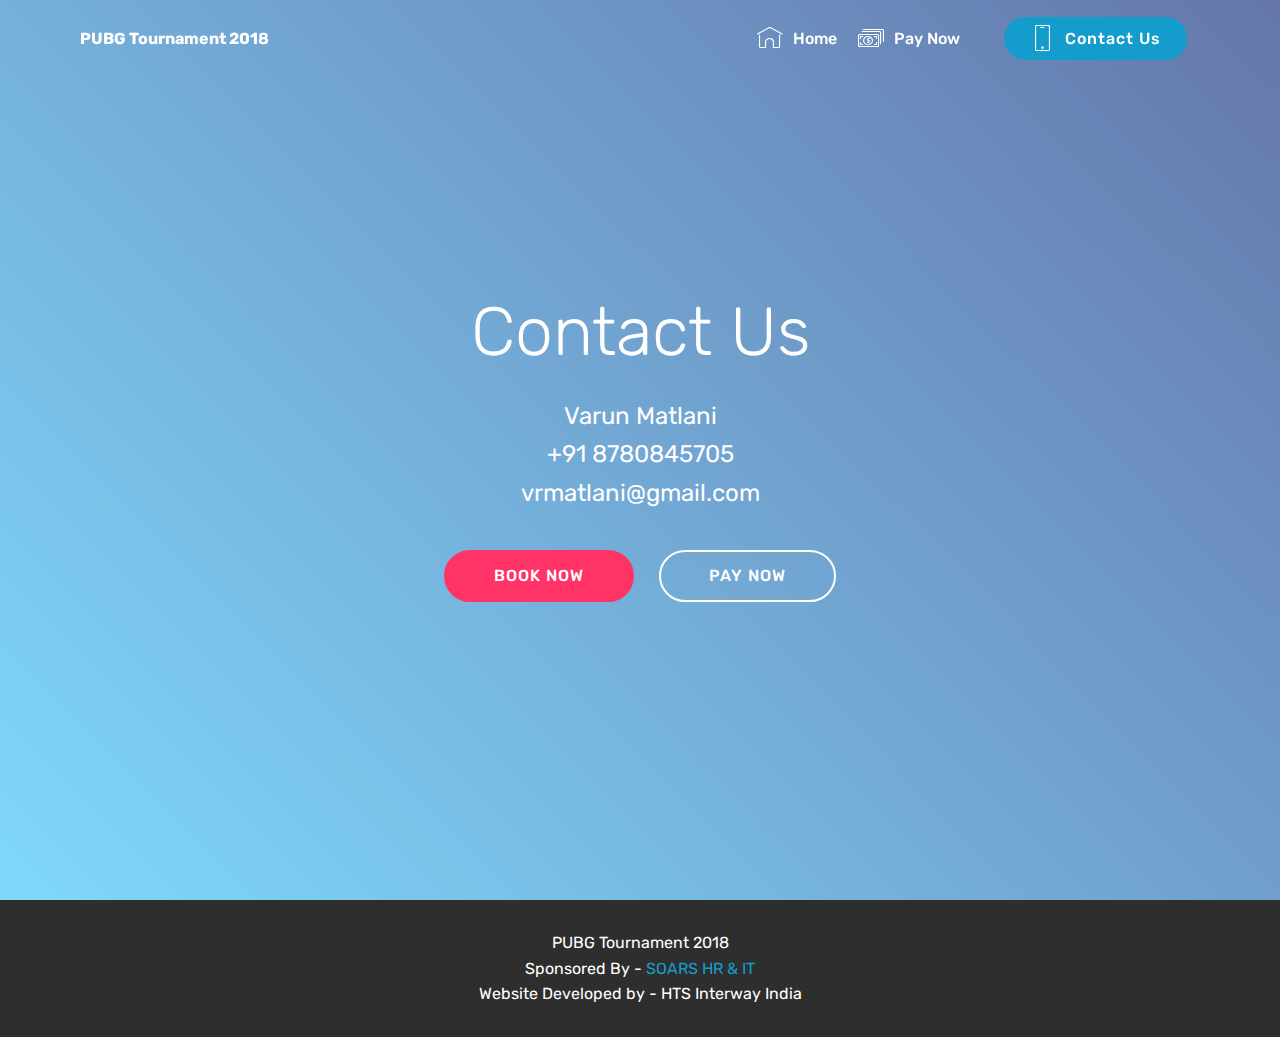
==== page1.html @ ef4dcc4f "create github pages" ====
<!DOCTYPE html>
<html >
<head>
  <!-- Site made with Mobirise Website Builder v4.8.1, https://mobirise.com -->
  <meta charset="UTF-8">
  <meta http-equiv="X-UA-Compatible" content="IE=edge">
  <meta name="generator" content="Mobirise v4.8.1, mobirise.com">
  <meta name="viewport" content="width=device-width, initial-scale=1, minimum-scale=1">
  <link rel="shortcut icon" href="assets/images/logo2.png" type="image/x-icon">
  <meta name="description" content="Website Generator Description">
  <title>Contact Us</title>
  <link rel="stylesheet" href="assets/web/assets/mobirise-icons/mobirise-icons.css">
  <link rel="stylesheet" href="assets/tether/tether.min.css">
  <link rel="stylesheet" href="assets/bootstrap/css/bootstrap.min.css">
  <link rel="stylesheet" href="assets/bootstrap/css/bootstrap-grid.min.css">
  <link rel="stylesheet" href="assets/bootstrap/css/bootstrap-reboot.min.css">
  <link rel="stylesheet" href="assets/dropdown/css/style.css">
  <link rel="stylesheet" href="assets/theme/css/style.css">
  <link rel="stylesheet" href="assets/mobirise/css/mbr-additional.css" type="text/css">
  
  
  
</head>
<body>
  <section class="menu cid-r7AhJce5m5" once="menu" id="menu1-8">

    

    <nav class="navbar navbar-expand beta-menu navbar-dropdown align-items-center navbar-fixed-top navbar-toggleable-sm bg-color transparent">
        <button class="navbar-toggler navbar-toggler-right" type="button" data-toggle="collapse" data-target="#navbarSupportedContent" aria-controls="navbarSupportedContent" aria-expanded="false" aria-label="Toggle navigation">
            <div class="hamburger">
                <span></span>
                <span></span>
                <span></span>
                <span></span>
            </div>
        </button>
        <div class="menu-logo">
            <div class="navbar-brand">
                
                <span class="navbar-caption-wrap"><a class="navbar-caption text-white display-4" href="https://mobirise.com">PUBG Tournament 2018</a></span>
            </div>
        </div>
        <div class="collapse navbar-collapse" id="navbarSupportedContent">
            <ul class="navbar-nav nav-dropdown" data-app-modern-menu="true"><li class="nav-item">
                    <a class="nav-link link text-white display-4" href="index.html">
                        <span class="mbri-home mbr-iconfont mbr-iconfont-btn"></span>Home</a>
                </li><li class="nav-item"><a class="nav-link link text-white display-4" href="https://mobirise.com"><span class="mbri-cash mbr-iconfont mbr-iconfont-btn"></span>
                        Pay Now</a></li>
                <li class="nav-item">
                    <a class="nav-link link text-white display-4" href="https://mobirise.com">
                        </a>
                </li></ul>
            <div class="navbar-buttons mbr-section-btn"><a class="btn btn-sm btn-primary display-4" href="page1.html"><span class="mbri-mobile mbr-iconfont mbr-iconfont-btn"></span>
                    Contact Us</a></div>
        </div>
    </nav>
</section>

<section class="engine"><a href="https://mobiri.se/z">best website templates</a></section><section class="header5 cid-r7Am3Np3HA mbr-fullscreen" id="header5-a">

    

    
    <div class="container">
        <div class="row justify-content-center">
            <div class="mbr-white col-md-10">
                <h1 class="mbr-section-title align-center pb-3 mbr-fonts-style display-1">
                    Contact Us</h1>
                <p class="mbr-text align-center display-5 pb-3 mbr-fonts-style">Varun Matlani<br>+91 8780845705<br>vrmatlani@gmail.com</p>
                <div class="mbr-section-btn align-center"><a class="btn btn-md btn-secondary display-4" href="https://mobirise.com">BOOK NOW</a>
                        <a class="btn btn-md btn-white-outline display-4" href="https://mobirise.com">PAY NOW</a></div>
            </div>
        </div>
    </div>

    
</section>

<section once="" class="cid-r7AkrYeuh4" id="footer6-9">

    

    

    <div class="container">
        <div class="media-container-row align-center mbr-white">
            <div class="col-12">
                <p class="mbr-text mb-0 mbr-fonts-style display-7">PUBG Tournament 2018<br>Sponsored By - <a href="https://www.soars.in/" target="_blank">SOARS HR &amp; IT</a><br>Website Developed by - HTS Interway India</p>
            </div>
        </div>
    </div>
</section>


  <script src="assets/web/assets/jquery/jquery.min.js"></script>
  <script src="assets/popper/popper.min.js"></script>
  <script src="assets/tether/tether.min.js"></script>
  <script src="assets/bootstrap/js/bootstrap.min.js"></script>
  <script src="assets/smoothscroll/smooth-scroll.js"></script>
  <script src="assets/dropdown/js/script.min.js"></script>
  <script src="assets/touchswipe/jquery.touch-swipe.min.js"></script>
  <script src="assets/theme/js/script.js"></script>
  
  
</body>
</html>
---- assets/web/assets/mobirise-icons/mobirise-icons.css ----
@font-face {
  font-family: 'MobiriseIcons';
  src:  url('mobirise-icons.eot?spat4u');
  src:  url('mobirise-icons.eot?spat4u#iefix') format('embedded-opentype'),
    url('mobirise-icons.ttf?spat4u') format('truetype'),
    url('mobirise-icons.woff?spat4u') format('woff'),
    url('mobirise-icons.svg?spat4u#MobiriseIcons') format('svg');
  font-weight: normal;
  font-style: normal;
}

[class^="mbri-"], [class*=" mbri-"] {
  /* use !important to prevent issues with browser extensions that change fonts */
  font-family: MobiriseIcons !important;
  speak: none;
  font-style: normal;
  font-weight: normal;
  font-variant: normal;
  text-transform: none;
  line-height: 1;

  /* Better Font Rendering =========== */
  -webkit-font-smoothing: antialiased;
  -moz-osx-font-smoothing: grayscale;
}

.mbri-add-submenu:before {
  content: "\e900";
}
.mbri-alert:before {
  content: "\e901";
}
.mbri-align-center:before {
  content: "\e902";
}
.mbri-align-justify:before {
  content: "\e903";
}
.mbri-align-left:before {
  content: "\e904";
}
.mbri-align-right:before {
  content: "\e905";
}
.mbri-android:before {
  content: "\e906";
}
.mbri-apple:before {
  content: "\e907";
}
.mbri-arrow-down:before {
  content: "\e908";
}
.mbri-arrow-next:before {
  content: "\e909";
}
.mbri-arrow-prev:before {
  content: "\e90a";
}
.mbri-arrow-up:before {
  content: "\e90b";
}
.mbri-bold:before {
  content: "\e90c";
}
.mbri-bookmark:before {
  content: "\e90d";
}
.mbri-bootstrap:before {
  content: "\e90e";
}
.mbri-briefcase:before {
  content: "\e90f";
}
.mbri-browse:before {
  content: "\e910";
}
.mbri-bulleted-list:before {
  content: "\e911";
}
.mbri-calendar:before {
  content: "\e912";
}
.mbri-camera:before {
  content: "\e913";
}
.mbri-cart-add:before {
  content: "\e914";
}
.mbri-cart-full:before {
  content: "\e915";
}
.mbri-cash:before {
  content: "\e916";
}
.mbri-change-style:before {
  content: "\e917";
}
.mbri-chat:before {
  content: "\e918";
}
.mbri-clock:before {
  content: "\e919";
}
.mbri-close:before {
  content: "\e91a";
}
.mbri-cloud:before {
  content: "\e91b";
}
.mbri-code:before {
  content: "\e91c";
}
.mbri-contact-form:before {
  content: "\e91d";
}
.mbri-credit-card:before {
  content: "\e91e";
}
.mbri-cursor-click:before {
  content: "\e91f";
}
.mbri-cust-feedback:before {
  content: "\e920";
}
.mbri-database:before {
  content: "\e921";
}
.mbri-delivery:before {
  content: "\e922";
}
.mbri-desktop:before {
  content: "\e923";
}
.mbri-devices:before {
  content: "\e924";
}
.mbri-down:before {
  content: "\e925";
}
.mbri-download:before {
  content: "\e989";
}
.mbri-drag-n-drop:before {
  content: "\e927";
}
.mbri-drag-n-drop2:before {
  content: "\e928";
}
.mbri-edit:before {
  content: "\e929";
}
.mbri-edit2:before {
  content: "\e92a";
}
.mbri-error:before {
  content: "\e92b";
}
.mbri-extension:before {
  content: "\e92c";
}
.mbri-features:before {
  content: "\e92d";
}
.mbri-file:before {
  content: "\e92e";
}
.mbri-flag:before {
  content: "\e92f";
}
.mbri-folder:before {
  content: "\e930";
}
.mbri-gift:before {
  content: "\e931";
}
.mbri-github:before {
  content: "\e932";
}
.mbri-globe:before {
  content: "\e933";
}
.mbri-globe-2:before {
  content: "\e934";
}
.mbri-growing-chart:before {
  content: "\e935";
}
.mbri-hearth:before {
  content: "\e936";
}
.mbri-help:before {
  content: "\e937";
}
.mbri-home:before {
  content: "\e938";
}
.mbri-hot-cup:before {
  content: "\e939";
}
.mbri-idea:before {
  content: "\e93a";
}
.mbri-image-gallery:before {
  content: "\e93b";
}
.mbri-image-slider:before {
  content: "\e93c";
}
.mbri-info:before {
  content: "\e93d";
}
.mbri-italic:before {
  content: "\e93e";
}
.mbri-key:before {
  content: "\e93f";
}
.mbri-laptop:before {
  content: "\e940";
}
.mbri-layers:before {
  content: "\e941";
}
.mbri-left-right:before {
  content: "\e942";
}
.mbri-left:before {
  content: "\e943";
}
.mbri-letter:before {
  content: "\e944";
}
.mbri-like:before {
  content: "\e945";
}
.mbri-link:before {
  content: "\e946";
}
.mbri-lock:before {
  content: "\e947";
}
.mbri-login:before {
  content: "\e948";
}
.mbri-logout:before {
  content: "\e949";
}
.mbri-magic-stick:before {
  content: "\e94a";
}
.mbri-map-pin:before {
  content: "\e94b";
}
.mbri-menu:before {
  content: "\e94c";
}
.mbri-mobile:before {
  content: "\e94d";
}
.mbri-mobile2:before {
  content: "\e94e";
}
.mbri-mobirise:before {
  content: "\e94f";
}
.mbri-more-horizontal:before {
  content: "\e950";
}
.mbri-more-vertical:before {
  content: "\e951";
}
.mbri-music:before {
  content: "\e952";
}
.mbri-new-file:before {
  content: "\e953";
}
.mbri-numbered-list:before {
  content: "\e954";
}
.mbri-opened-folder:before {
  content: "\e955";
}
.mbri-pages:before {
  content: "\e956";
}
.mbri-paper-plane:before {
  content: "\e957";
}
.mbri-paperclip:before {
  content: "\e958";
}
.mbri-photo:before {
  content: "\e959";
}
.mbri-photos:before {
  content: "\e95a";
}
.mbri-pin:before {
  content: "\e95b";
}
.mbri-play:before {
  content: "\e95c";
}
.mbri-plus:before {
  content: "\e95d";
}
.mbri-preview:before {
  content: "\e95e";
}
.mbri-print:before {
  content: "\e95f";
}
.mbri-protect:before {
  content: "\e960";
}
.mbri-question:before {
  content: "\e961";
}
.mbri-quote-left:before {
  content: "\e962";
}
.mbri-quote-right:before {
  content: "\e963";
}
.mbri-refresh:before {
  content: "\e964";
}
.mbri-responsive:before {
  content: "\e965";
}
.mbri-right:before {
  content: "\e966";
}
.mbri-rocket:before {
  content: "\e967";
}
.mbri-sad-face:before {
  content: "\e968";
}
.mbri-sale:before {
  content: "\e969";
}
.mbri-save:before {
  content: "\e96a";
}
.mbri-search:before {
  content: "\e96b";
}
.mbri-setting:before {
  content: "\e96c";
}
.mbri-setting2:before {
  content: "\e96d";
}
.mbri-setting3:before {
  content: "\e96e";
}
.mbri-share:before {
  content: "\e96f";
}
.mbri-shopping-bag:before {
  content: "\e970";
}
.mbri-shopping-basket:before {
  content: "\e971";
}
.mbri-shopping-cart:before {
  content: "\e972";
}
.mbri-sites:before {
  content: "\e973";
}
.mbri-smile-face:before {
  content: "\e974";
}
.mbri-speed:before {
  content: "\e975";
}
.mbri-star:before {
  content: "\e976";
}
.mbri-success:before {
  content: "\e977";
}
.mbri-sun:before {
  content: "\e978";
}
.mbri-sun2:before {
  content: "\e979";
}
.mbri-tablet:before {
  content: "\e97a";
}
.mbri-tablet-vertical:before {
  content: "\e97b";
}
.mbri-target:before {
  content: "\e97c";
}
.mbri-timer:before {
  content: "\e97d";
}
.mbri-to-ftp:before {
  content: "\e97e";
}
.mbri-to-local-drive:before {
  content: "\e97f";
}
.mbri-touch-swipe:before {
  content: "\e980";
}
.mbri-touch:before {
  content: "\e981";
}
.mbri-trash:before {
  content: "\e982";
}
.mbri-underline:before {
  content: "\e983";
}
.mbri-unlink:before {
  content: "\e984";
}
.mbri-unlock:before {
  content: "\e985";
}
.mbri-up-down:before {
  content: "\e986";
}
.mbri-up:before {
  content: "\e987";
}
.mbri-update:before {
  content: "\e988";
}
.mbri-upload:before {
 content: "\e926"; 
}
.mbri-user:before {
  content: "\e98a";
}
.mbri-user2:before {
  content: "\e98b";
}
.mbri-users:before {
  content: "\e98c";
}
.mbri-video:before {
  content: "\e98d";
}
.mbri-video-play:before {
  content: "\e98e";
}
.mbri-watch:before {
  content: "\e98f";
}
.mbri-website-theme:before {
  content: "\e990";
}
.mbri-wifi:before {
  content: "\e991";
}
.mbri-windows:before {
  content: "\e992";
}
.mbri-zoom-out:before {
  content: "\e993";
}
.mbri-redo:before {
  content: "\e994";
}
.mbri-undo:before {
  content: "\e995";
}
---- assets/dropdown/css/style.css ----
.navbar-dropdown {
  left: 0;
  padding: 0;
  position: absolute;
  right: 0;
  top: 0;
  transition: all 0.45s ease;
  z-index: 1030;
  background: #282828; }
  .navbar-dropdown .navbar-logo {
    margin-right: 0.8rem;
    transition: margin 0.3s ease-in-out;
    vertical-align: middle; }
    .navbar-dropdown .navbar-logo img {
      height: 3.125rem;
      transition: all 0.3s ease-in-out; }
    .navbar-dropdown .navbar-logo.mbr-iconfont {
      font-size: 3.125rem;
      line-height: 3.125rem; }
  .navbar-dropdown .navbar-caption {
    font-weight: 700;
    white-space: normal;
    vertical-align: -4px;
    line-height: 3.125rem !important; }
    .navbar-dropdown .navbar-caption, .navbar-dropdown .navbar-caption:hover {
      color: inherit;
      text-decoration: none; }
  .navbar-dropdown .mbr-iconfont + .navbar-caption {
    vertical-align: -1px; }
  .navbar-dropdown.navbar-fixed-top {
    position: fixed; }
  .navbar-dropdown .navbar-brand span {
    vertical-align: -4px; }
  .navbar-dropdown.bg-color.transparent {
    background: none; }
  .navbar-dropdown.navbar-short .navbar-brand {
    padding: 0.625rem 0; }
    .navbar-dropdown.navbar-short .navbar-brand span {
      vertical-align: -1px; }
  .navbar-dropdown.navbar-short .navbar-caption {
    line-height: 2.375rem !important;
    vertical-align: -2px; }
  .navbar-dropdown.navbar-short .navbar-logo {
    margin-right: 0.5rem; }
    .navbar-dropdown.navbar-short .navbar-logo img {
      height: 2.375rem; }
    .navbar-dropdown.navbar-short .navbar-logo.mbr-iconfont {
      font-size: 2.375rem;
      line-height: 2.375rem; }
  .navbar-dropdown.navbar-short .mbr-table-cell {
    height: 3.625rem; }
  .navbar-dropdown .navbar-close {
    left: 0.6875rem;
    position: fixed;
    top: 0.75rem;
    z-index: 1000; }
  .navbar-dropdown .hamburger-icon {
    content: "";
    display: inline-block;
    vertical-align: middle;
    width: 16px;
    -webkit-box-shadow: 0 -6px 0 1px #282828,0 0 0 1px #282828,0 6px 0 1px #282828;
    -moz-box-shadow: 0 -6px 0 1px #282828,0 0 0 1px #282828,0 6px 0 1px #282828;
    box-shadow: 0 -6px 0 1px #282828,0 0 0 1px #282828,0 6px 0 1px #282828; }

.dropdown-menu .dropdown-toggle[data-toggle="dropdown-submenu"]::after {
  border-bottom: 0.35em solid transparent;
  border-left: 0.35em solid;
  border-right: 0;
  border-top: 0.35em solid transparent;
  margin-left: 0.3rem; }

.dropdown-menu .dropdown-item:focus {
  outline: 0; }

.nav-dropdown {
  font-size: 0.75rem;
  font-weight: 500;
  height: auto !important; }
  .nav-dropdown .nav-btn {
    padding-left: 1rem; }
  .nav-dropdown .link {
    margin: .667em 1.667em;
    font-weight: 500;
    padding: 0;
    transition: color .2s ease-in-out; }
    .nav-dropdown .link.dropdown-toggle {
      margin-right: 2.583em; }
      .nav-dropdown .link.dropdown-toggle::after {
        margin-left: .25rem;
        border-top: 0.35em solid;
        border-right: 0.35em solid transparent;
        border-left: 0.35em solid transparent;
        border-bottom: 0; }
      .nav-dropdown .link.dropdown-toggle[aria-expanded="true"] {
        margin: 0;
        padding: 0.667em 3.263em  0.667em 1.667em; }
  .nav-dropdown .link::after,
  .nav-dropdown .dropdown-item::after {
    color: inherit; }
  .nav-dropdown .btn {
    font-size: 0.75rem;
    font-weight: 700;
    letter-spacing: 0;
    margin-bottom: 0;
    padding-left: 1.25rem;
    padding-right: 1.25rem; }
  .nav-dropdown .dropdown-menu {
    border-radius: 0;
    border: 0;
    left: 0;
    margin: 0;
    padding-bottom: 1.25rem;
    padding-top: 1.25rem;
    position: relative; }
  .nav-dropdown .dropdown-submenu {
    margin-left: 0.125rem;
    top: 0; }
  .nav-dropdown .dropdown-item {
    font-weight: 500;
    line-height: 2;
    padding: 0.3846em 4.615em 0.3846em 1.5385em;
    position: relative;
    transition: color .2s ease-in-out, background-color .2s ease-in-out; }
    .nav-dropdown .dropdown-item::after {
      margin-top: -0.3077em;
      position: absolute;
      right: 1.1538em;
      top: 50%; }
    .nav-dropdown .dropdown-item:focus, .nav-dropdown .dropdown-item:hover {
      background: none; }

@media (max-width: 767px) {
  .nav-dropdown.navbar-toggleable-sm {
    bottom: 0;
    display: none;
    left: 0;
    overflow-x: hidden;
    position: fixed;
    top: 0;
    transform: translateX(-100%);
    -ms-transform: translateX(-100%);
    -webkit-transform: translateX(-100%);
    width: 18.75rem;
    z-index: 999; } }
.nav-dropdown.navbar-toggleable-xl {
  bottom: 0;
  display: none;
  left: 0;
  overflow-x: hidden;
  position: fixed;
  top: 0;
  transform: translateX(-100%);
  -ms-transform: translateX(-100%);
  -webkit-transform: translateX(-100%);
  width: 18.75rem;
  z-index: 999; }

.nav-dropdown-sm {
  display: block !important;
  overflow-x: hidden;
  overflow: auto;
  padding-top: 3.875rem; }
  .nav-dropdown-sm::after {
    content: "";
    display: block;
    height: 3rem;
    width: 100%; }
  .nav-dropdown-sm.collapse.in ~ .navbar-close {
    display: block !important; }
  .nav-dropdown-sm.collapsing, .nav-dropdown-sm.collapse.in {
    transform: translateX(0);
    -ms-transform: translateX(0);
    -webkit-transform: translateX(0);
    transition: all 0.25s ease-out;
    -webkit-transition: all 0.25s ease-out;
    background: #282828; }
  .nav-dropdown-sm.collapsing[aria-expanded="false"] {
    transform: translateX(-100%);
    -ms-transform: translateX(-100%);
    -webkit-transform: translateX(-100%); }
  .nav-dropdown-sm .nav-item {
    display: block;
    margin-left: 0 !important;
    padding-left: 0; }
  .nav-dropdown-sm .link,
  .nav-dropdown-sm .dropdown-item {
    border-top: 1px dotted rgba(255, 255, 255, 0.1);
    font-size: 0.8125rem;
    line-height: 1.6;
    margin: 0 !important;
    padding: 0.875rem 2.4rem 0.875rem 1.5625rem !important;
    position: relative;
    white-space: normal; }
    .nav-dropdown-sm .link:focus, .nav-dropdown-sm .link:hover,
    .nav-dropdown-sm .dropdown-item:focus,
    .nav-dropdown-sm .dropdown-item:hover {
      background: rgba(0, 0, 0, 0.2) !important;
      color: #c0a375; }
  .nav-dropdown-sm .nav-btn {
    position: relative;
    padding: 1.5625rem 1.5625rem 0 1.5625rem; }
    .nav-dropdown-sm .nav-btn::before {
      border-top: 1px dotted rgba(255, 255, 255, 0.1);
      content: "";
      left: 0;
      position: absolute;
      top: 0;
      width: 100%; }
    .nav-dropdown-sm .nav-btn + .nav-btn {
      padding-top: 0.625rem; }
      .nav-dropdown-sm .nav-btn + .nav-btn::before {
        display: none; }
  .nav-dropdown-sm .btn {
    padding: 0.625rem 0; }
  .nav-dropdown-sm .dropdown-toggle[data-toggle="dropdown-submenu"]::after {
    margin-left: .25rem;
    border-top: 0.35em solid;
    border-right: 0.35em solid transparent;
    border-left: 0.35em solid transparent;
    border-bottom: 0; }
  .nav-dropdown-sm .dropdown-toggle[data-toggle="dropdown-submenu"][aria-expanded="true"]::after {
    border-top: 0;
    border-right: 0.35em solid transparent;
    border-left: 0.35em solid transparent;
    border-bottom: 0.35em solid; }
  .nav-dropdown-sm .dropdown-menu {
    margin: 0;
    padding: 0;
    position: relative;
    top: 0;
    left: 0;
    width: 100%;
    border: 0;
    float: none;
    border-radius: 0;
    background: none; }
  .nav-dropdown-sm .dropdown-submenu {
    left: 100%;
    margin-left: 0.125rem;
    margin-top: -1.25rem;
    top: 0; }

.navbar-toggleable-sm .nav-dropdown .dropdown-menu {
  position: absolute; }

.navbar-toggleable-sm .nav-dropdown .dropdown-submenu {
  left: 100%;
  margin-left: 0.125rem;
  margin-top: -1.25rem;
  top: 0; }

.navbar-toggleable-sm.opened .nav-dropdown .dropdown-menu {
  position: relative; }

.navbar-toggleable-sm.opened .nav-dropdown .dropdown-submenu {
  left: 0;
  margin-left: 00rem;
  margin-top: 0rem;
  top: 0; }

.is-builder .nav-dropdown.collapsing {
  transition: none !important; }

/*# sourceMappingURL=style.css.map */
---- assets/theme/css/style.css ----
/*!
 * Mobirise v4 theme (https://mobirise.com/)
 * Copyright 2017 Mobirise
 */
section {
  background-color: #eeeeee; }

section,
.container,
.container-fluid {
  position: relative;
  word-wrap: break-word; }

a.mbr-iconfont:hover {
  text-decoration: none; }

.article .lead p, .article .lead ul, .article .lead ol, .article .lead pre, .article .lead blockquote {
  margin-bottom: 0; }

a {
  font-style: normal;
  font-weight: 400;
  cursor: pointer; }
  a, a:hover {
    text-decoration: none; }

figure {
  margin-bottom: 0; }

body {
  color: #232323; }

h1, h2, h3, h4, h5, h6,
.h1, .h2, .h3, .h4, .h5, .h6,
.display-1, .display-2, .display-3, .display-4 {
  line-height: 1;
  word-break: break-word;
  word-wrap: break-word; }

b, strong {
  font-weight: bold; }

blockquote {
  padding: 10px 0 10px 20px;
  position: relative;
  border-left: 2px solid;
  border-color: #ff3366; }

input:-webkit-autofill, input:-webkit-autofill:hover, input:-webkit-autofill:focus, input:-webkit-autofill:active {
  transition-delay: 9999s;
  transition-property: background-color, color; }

textarea[type="hidden"] {
  display: none; }

body {
  position: relative; }

section {
  background-position: 50% 50%;
  background-repeat: no-repeat;
  background-size: cover; }
  section .mbr-background-video,
  section .mbr-background-video-preview {
    position: absolute;
    bottom: 0;
    left: 0;
    right: 0;
    top: 0; }

.hidden {
  visibility: hidden; }

.mbr-z-index20 {
  z-index: 20; }

/*! Base colors */
.mbr-white {
  color: #ffffff; }

.mbr-black {
  color: #000000; }

.mbr-bg-white {
  background-color: #ffffff; }

.mbr-bg-black {
  background-color: #000000; }

/*! Text-aligns */
.align-left {
  text-align: left; }

.align-center {
  text-align: center; }

.align-right {
  text-align: right; }

@media (max-width: 767px) {
  .align-left, .align-center, .align-right, .mbr-section-btn, .mbr-section-title {
    text-align: center; } }
/*! Font-weight  */
.mbr-light {
  font-weight: 300; }

.mbr-regular {
  font-weight: 400; }

.mbr-semibold {
  font-weight: 500; }

.mbr-bold {
  font-weight: 700; }

/*! Media  */
.media-size-item {
  -webkit-flex: 1 1 auto;
  -moz-flex: 1 1 auto;
  -ms-flex: 1 1 auto;
  -o-flex: 1 1 auto;
  flex: 1 1 auto; }

.media-content {
  -webkit-flex-basis: 100%;
  flex-basis: 100%; }

.media-container-row {
  display: -ms-flexbox;
  display: -webkit-flex;
  display: flex;
  -webkit-flex-direction: row;
  -ms-flex-direction: row;
  flex-direction: row;
  -webkit-flex-wrap: wrap;
  -ms-flex-wrap: wrap;
  flex-wrap: wrap;
  -webkit-justify-content: center;
  -ms-flex-pack: center;
  justify-content: center;
  -webkit-align-content: center;
  -ms-flex-line-pack: center;
  align-content: center;
  -webkit-align-items: start;
  -ms-flex-align: start;
  align-items: start; }
  .media-container-row .media-size-item {
    width: 400px; }

.media-container-column {
  display: -ms-flexbox;
  display: -webkit-flex;
  display: flex;
  -webkit-flex-direction: column;
  -ms-flex-direction: column;
  flex-direction: column;
  -webkit-flex-wrap: wrap;
  -ms-flex-wrap: wrap;
  flex-wrap: wrap;
  -webkit-justify-content: center;
  -ms-flex-pack: center;
  justify-content: center;
  -webkit-align-content: center;
  -ms-flex-line-pack: center;
  align-content: center;
  -webkit-align-items: stretch;
  -ms-flex-align: stretch;
  align-items: stretch; }
  .media-container-column > * {
    width: 100%; }

@media (min-width: 992px) {
  .media-container-row {
    -webkit-flex-wrap: nowrap;
    -ms-flex-wrap: nowrap;
    flex-wrap: nowrap; } }
figure {
  overflow: hidden; }

figure[mbr-media-size] {
  transition: width 0.1s; }

.mbr-figure img, .mbr-figure iframe {
  display: block;
  width: 100%; }

.card {
  background-color: transparent;
  border: none; }

.card-img {
  text-align: center;
  flex-shrink: 0; }

.media {
  max-width: 100%;
  margin: 0 auto; }

.mbr-figure {
  -ms-flex-item-align: center;
  -ms-grid-row-align: center;
  -webkit-align-self: center;
  align-self: center; }

.media-container > div {
  max-width: 100%; }

.mbr-figure img, .card-img img {
  width: 100%; }

@media (max-width: 991px) {
  .media-size-item {
    width: auto !important; }

  .media {
    width: auto; }

  .mbr-figure {
    width: 100% !important; } }
/*! Buttons */
.mbr-section-btn {
  margin-left: -.25rem;
  margin-right: -.25rem;
  font-size: 0; }

nav .mbr-section-btn {
  margin-left: 0rem;
  margin-right: 0rem; }

/*! Btn icon margin */
.btn .mbr-iconfont, .btn.btn-sm .mbr-iconfont {
  cursor: pointer;
  margin-right: 0.5rem; }

.btn.btn-md .mbr-iconfont, .btn.btn-md .mbr-iconfont {
  margin-right: 0.8rem; }

.mbr-regular {
  font-weight: 400; }

.mbr-semibold {
  font-weight: 500; }

.mbr-bold {
  font-weight: 700; }

[type="submit"] {
  -webkit-appearance: none; }

/*! Full-screen */
.mbr-fullscreen .mbr-overlay {
  min-height: 100vh; }

.mbr-fullscreen {
  display: flex;
  display: -webkit-flex;
  display: -moz-flex;
  display: -ms-flex;
  display: -o-flex;
  align-items: center;
  -webkit-align-items: center;
  min-height: 100vh;
  padding-top: 3rem;
  padding-bottom: 3rem; }

/*! Map */
.map {
  height: 25rem;
  position: relative; }
  .map iframe {
    width: 100%;
    height: 100%; }

/* Form */
.form-asterisk {
  font-family: initial;
  position: absolute;
  top: -2px;
  font-weight: normal; }

/*! Scroll to top arrow */
.mbr-arrow-up {
  bottom: 25px;
  right: 90px;
  position: fixed;
  text-align: right;
  z-index: 5000;
  color: #ffffff;
  font-size: 32px;
  transform: rotate(180deg);
  -webkit-transform: rotate(180deg); }

.mbr-arrow-up a {
  background: rgba(0, 0, 0, 0.2);
  border-radius: 3px;
  color: #fff;
  display: inline-block;
  height: 60px;
  width: 60px;
  outline-style: none !important;
  position: relative;
  text-decoration: none;
  transition: all .3s ease-in-out;
  cursor: pointer;
  text-align: center; }
  .mbr-arrow-up a:hover {
    background-color: rgba(0, 0, 0, 0.4); }
  .mbr-arrow-up a i {
    line-height: 60px; }

.mbr-arrow-up-icon {
  display: block;
  color: #fff; }

.mbr-arrow-up-icon::before {
  content: "\203a";
  display: inline-block;
  font-family: serif;
  font-size: 32px;
  line-height: 1;
  font-style: normal;
  position: relative;
  top: 6px;
  left: -4px;
  -webkit-transform: rotate(-90deg);
  transform: rotate(-90deg); }

/*! Arrow Down */
.mbr-arrow {
  position: absolute;
  bottom: 45px;
  left: 50%;
  width: 60px;
  height: 60px;
  cursor: pointer;
  background-color: rgba(80, 80, 80, 0.5);
  border-radius: 50%;
  -webkit-transform: translateX(-50%);
  transform: translateX(-50%); }
  .mbr-arrow > a {
    display: inline-block;
    text-decoration: none;
    outline-style: none;
    -webkit-animation: arrowdown 1.7s ease-in-out infinite;
    animation: arrowdown 1.7s ease-in-out infinite; }
    .mbr-arrow > a > i {
      position: absolute;
      top: -2px;
      left: 15px;
      font-size: 2rem; }

@keyframes arrowdown {
  0% {
    transform: translateY(0px);
    -webkit-transform: translateY(0px); }
  50% {
    transform: translateY(-5px);
    -webkit-transform: translateY(-5px); }
  100% {
    transform: translateY(0px);
    -webkit-transform: translateY(0px); } }
@-webkit-keyframes arrowdown {
  0% {
    transform: translateY(0px);
    -webkit-transform: translateY(0px); }
  50% {
    transform: translateY(-5px);
    -webkit-transform: translateY(-5px); }
  100% {
    transform: translateY(0px);
    -webkit-transform: translateY(0px); } }
@media (max-width: 500px) {
  .mbr-arrow-up {
    left: 50%;
    right: auto;
    transform: translateX(-50%) rotate(180deg);
    -webkit-transform: translateX(-50%) rotate(180deg); } }
/*Gradients animation*/
@keyframes gradient-animation {
  from {
    background-position: 0% 100%;
    animation-timing-function: ease-in-out; }
  to {
    background-position: 100% 0%;
    animation-timing-function: ease-in-out; } }
@-webkit-keyframes gradient-animation {
  from {
    background-position: 0% 100%;
    animation-timing-function: ease-in-out; }
  to {
    background-position: 100% 0%;
    animation-timing-function: ease-in-out; } }
.bg-gradient {
  background-size: 200% 200%;
  animation: gradient-animation 5s infinite alternate;
  -webkit-animation: gradient-animation 5s infinite alternate; }

.menu .navbar-brand {
  display: -webkit-flex; }
  .menu .navbar-brand span {
    display: flex;
    display: -webkit-flex; }
  .menu .navbar-brand .navbar-caption-wrap {
    display: -webkit-flex; }
  .menu .navbar-brand .navbar-logo img {
    display: -webkit-flex; }
@media (min-width: 768px) and (max-width: 991px) {
  .menu .navbar-toggleable-sm .navbar-nav {
    display: -webkit-box;
    display: -webkit-flex;
    display: -ms-flexbox; } }
@media (min-width: 992px) {
  .menu .navbar-nav.nav-dropdown {
    display: -webkit-flex; }
  .menu .navbar-toggleable-sm .navbar-collapse {
    display: -webkit-flex !important; } }

/*# sourceMappingURL=style.css.map */
.engine {
	position: absolute;
	text-indent: -2400px;
	text-align: center;
	padding: 0;
	top: 0;
	left: -2400px;
}
---- assets/mobirise/css/mbr-additional.css ----
@import url(https://fonts.googleapis.com/css?family=Rubik:300,300i,400,400i,500,500i,700,700i,900,900i);





body {
  font-style: normal;
  line-height: 1.5;
}
.mbr-section-title {
  font-style: normal;
  line-height: 1.2;
}
.mbr-section-subtitle {
  line-height: 1.3;
}
.mbr-text {
  font-style: normal;
  line-height: 1.6;
}
.display-1 {
  font-family: 'Rubik', sans-serif;
  font-size: 4.25rem;
}
.display-1 > .mbr-iconfont {
  font-size: 6.8rem;
}
.display-2 {
  font-family: 'Rubik', sans-serif;
  font-size: 3rem;
}
.display-2 > .mbr-iconfont {
  font-size: 4.8rem;
}
.display-4 {
  font-family: 'Rubik', sans-serif;
  font-size: 1rem;
}
.display-4 > .mbr-iconfont {
  font-size: 1.6rem;
}
.display-5 {
  font-family: 'Rubik', sans-serif;
  font-size: 1.5rem;
}
.display-5 > .mbr-iconfont {
  font-size: 2.4rem;
}
.display-7 {
  font-family: 'Rubik', sans-serif;
  font-size: 1rem;
}
.display-7 > .mbr-iconfont {
  font-size: 1.6rem;
}
/* ---- Fluid typography for mobile devices ---- */
/* 1.4 - font scale ratio ( bootstrap == 1.42857 ) */
/* 100vw - current viewport width */
/* (48 - 20)  48 == 48rem == 768px, 20 == 20rem == 320px(minimal supported viewport) */
/* 0.65 - min scale variable, may vary */
@media (max-width: 768px) {
  .display-1 {
    font-size: 3.4rem;
    font-size: calc( 2.1374999999999997rem + (4.25 - 2.1374999999999997) * ((100vw - 20rem) / (48 - 20)));
    line-height: calc( 1.4 * (2.1374999999999997rem + (4.25 - 2.1374999999999997) * ((100vw - 20rem) / (48 - 20))));
  }
  .display-2 {
    font-size: 2.4rem;
    font-size: calc( 1.7rem + (3 - 1.7) * ((100vw - 20rem) / (48 - 20)));
    line-height: calc( 1.4 * (1.7rem + (3 - 1.7) * ((100vw - 20rem) / (48 - 20))));
  }
  .display-4 {
    font-size: 0.8rem;
    font-size: calc( 1rem + (1 - 1) * ((100vw - 20rem) / (48 - 20)));
    line-height: calc( 1.4 * (1rem + (1 - 1) * ((100vw - 20rem) / (48 - 20))));
  }
  .display-5 {
    font-size: 1.2rem;
    font-size: calc( 1.175rem + (1.5 - 1.175) * ((100vw - 20rem) / (48 - 20)));
    line-height: calc( 1.4 * (1.175rem + (1.5 - 1.175) * ((100vw - 20rem) / (48 - 20))));
  }
}
/* Buttons */
.btn {
  font-weight: 500;
  border-width: 2px;
  font-style: normal;
  letter-spacing: 1px;
  margin: .4rem .8rem;
  white-space: normal;
  -webkit-transition: all 0.3s ease-in-out;
  -moz-transition: all 0.3s ease-in-out;
  transition: all 0.3s ease-in-out;
  padding: 1rem 3rem;
  border-radius: 3px;
  display: inline-flex;
  align-items: center;
  justify-content: center;
  word-break: break-word;
}
.btn-sm {
  font-weight: 500;
  letter-spacing: 1px;
  -webkit-transition: all 0.3s ease-in-out;
  -moz-transition: all 0.3s ease-in-out;
  transition: all 0.3s ease-in-out;
  padding: 0.6rem 1.5rem;
  border-radius: 3px;
}
.btn-md {
  font-weight: 500;
  letter-spacing: 1px;
  margin: .4rem .8rem !important;
  -webkit-transition: all 0.3s ease-in-out;
  -moz-transition: all 0.3s ease-in-out;
  transition: all 0.3s ease-in-out;
  padding: 1rem 3rem;
  border-radius: 3px;
}
.btn-lg {
  font-weight: 500;
  letter-spacing: 1px;
  margin: .4rem .8rem !important;
  -webkit-transition: all 0.3s ease-in-out;
  -moz-transition: all 0.3s ease-in-out;
  transition: all 0.3s ease-in-out;
  padding: 1.2rem 3.2rem;
  border-radius: 3px;
}
.bg-primary {
  background-color: #149dcc !important;
}
.bg-success {
  background-color: #f7ed4a !important;
}
.bg-info {
  background-color: #82786e !important;
}
.bg-warning {
  background-color: #879a9f !important;
}
.bg-danger {
  background-color: #b1a374 !important;
}
.btn-primary,
.btn-primary:active {
  background-color: #149dcc !important;
  border-color: #149dcc !important;
  color: #ffffff !important;
}
.btn-primary:hover,
.btn-primary:focus,
.btn-primary.focus,
.btn-primary.active {
  color: #ffffff !important;
  background-color: #0d6786 !important;
  border-color: #0d6786 !important;
}
.btn-primary.disabled,
.btn-primary:disabled {
  color: #ffffff !important;
  background-color: #0d6786 !important;
  border-color: #0d6786 !important;
}
.btn-secondary,
.btn-secondary:active {
  background-color: #ff3366 !important;
  border-color: #ff3366 !important;
  color: #ffffff !important;
}
.btn-secondary:hover,
.btn-secondary:focus,
.btn-secondary.focus,
.btn-secondary.active {
  color: #ffffff !important;
  background-color: #e50039 !important;
  border-color: #e50039 !important;
}
.btn-secondary.disabled,
.btn-secondary:disabled {
  color: #ffffff !important;
  background-color: #e50039 !important;
  border-color: #e50039 !important;
}
.btn-info,
.btn-info:active {
  background-color: #82786e !important;
  border-color: #82786e !important;
  color: #ffffff !important;
}
.btn-info:hover,
.btn-info:focus,
.btn-info.focus,
.btn-info.active {
  color: #ffffff !important;
  background-color: #59524b !important;
  border-color: #59524b !important;
}
.btn-info.disabled,
.btn-info:disabled {
  color: #ffffff !important;
  background-color: #59524b !important;
  border-color: #59524b !important;
}
.btn-success,
.btn-success:active {
  background-color: #f7ed4a !important;
  border-color: #f7ed4a !important;
  color: #3f3c03 !important;
}
.btn-success:hover,
.btn-success:focus,
.btn-success.focus,
.btn-success.active {
  color: #3f3c03 !important;
  background-color: #eadd0a !important;
  border-color: #eadd0a !important;
}
.btn-success.disabled,
.btn-success:disabled {
  color: #3f3c03 !important;
  background-color: #eadd0a !important;
  border-color: #eadd0a !important;
}
.btn-warning,
.btn-warning:active {
  background-color: #879a9f !important;
  border-color: #879a9f !important;
  color: #ffffff !important;
}
.btn-warning:hover,
.btn-warning:focus,
.btn-warning.focus,
.btn-warning.active {
  color: #ffffff !important;
  background-color: #617479 !important;
  border-color: #617479 !important;
}
.btn-warning.disabled,
.btn-warning:disabled {
  color: #ffffff !important;
  background-color: #617479 !important;
  border-color: #617479 !important;
}
.btn-danger,
.btn-danger:active {
  background-color: #b1a374 !important;
  border-color: #b1a374 !important;
  color: #ffffff !important;
}
.btn-danger:hover,
.btn-danger:focus,
.btn-danger.focus,
.btn-danger.active {
  color: #ffffff !important;
  background-color: #8b7d4e !important;
  border-color: #8b7d4e !important;
}
.btn-danger.disabled,
.btn-danger:disabled {
  color: #ffffff !important;
  background-color: #8b7d4e !important;
  border-color: #8b7d4e !important;
}
.btn-white {
  color: #333333 !important;
}
.btn-white,
.btn-white:active {
  background-color: #ffffff !important;
  border-color: #ffffff !important;
  color: #808080 !important;
}
.btn-white:hover,
.btn-white:focus,
.btn-white.focus,
.btn-white.active {
  color: #808080 !important;
  background-color: #d9d9d9 !important;
  border-color: #d9d9d9 !important;
}
.btn-white.disabled,
.btn-white:disabled {
  color: #808080 !important;
  background-color: #d9d9d9 !important;
  border-color: #d9d9d9 !important;
}
.btn-black,
.btn-black:active {
  background-color: #333333 !important;
  border-color: #333333 !important;
  color: #ffffff !important;
}
.btn-black:hover,
.btn-black:focus,
.btn-black.focus,
.btn-black.active {
  color: #ffffff !important;
  background-color: #0d0d0d !important;
  border-color: #0d0d0d !important;
}
.btn-black.disabled,
.btn-black:disabled {
  color: #ffffff !important;
  background-color: #0d0d0d !important;
  border-color: #0d0d0d !important;
}
.btn-primary-outline,
.btn-primary-outline:active {
  background: none;
  border-color: #0b566f;
  color: #0b566f;
}
.btn-primary-outline:hover,
.btn-primary-outline:focus,
.btn-primary-outline.focus,
.btn-primary-outline.active {
  color: #ffffff;
  background-color: #149dcc;
  border-color: #149dcc;
}
.btn-primary-outline.disabled,
.btn-primary-outline:disabled {
  color: #ffffff !important;
  background-color: #149dcc !important;
  border-color: #149dcc !important;
}
.btn-secondary-outline,
.btn-secondary-outline:active {
  background: none;
  border-color: #cc0033;
  color: #cc0033;
}
.btn-secondary-outline:hover,
.btn-secondary-outline:focus,
.btn-secondary-outline.focus,
.btn-secondary-outline.active {
  color: #ffffff;
  background-color: #ff3366;
  border-color: #ff3366;
}
.btn-secondary-outline.disabled,
.btn-secondary-outline:disabled {
  color: #ffffff !important;
  background-color: #ff3366 !important;
  border-color: #ff3366 !important;
}
.btn-info-outline,
.btn-info-outline:active {
  background: none;
  border-color: #4b453f;
  color: #4b453f;
}
.btn-info-outline:hover,
.btn-info-outline:focus,
.btn-info-outline.focus,
.btn-info-outline.active {
  color: #ffffff;
  background-color: #82786e;
  border-color: #82786e;
}
.btn-info-outline.disabled,
.btn-info-outline:disabled {
  color: #ffffff !important;
  background-color: #82786e !important;
  border-color: #82786e !important;
}
.btn-success-outline,
.btn-success-outline:active {
  background: none;
  border-color: #d2c609;
  color: #d2c609;
}
.btn-success-outline:hover,
.btn-success-outline:focus,
.btn-success-outline.focus,
.btn-success-outline.active {
  color: #3f3c03;
  background-color: #f7ed4a;
  border-color: #f7ed4a;
}
.btn-success-outline.disabled,
.btn-success-outline:disabled {
  color: #3f3c03 !important;
  background-color: #f7ed4a !important;
  border-color: #f7ed4a !important;
}
.btn-warning-outline,
.btn-warning-outline:active {
  background: none;
  border-color: #55666b;
  color: #55666b;
}
.btn-warning-outline:hover,
.btn-warning-outline:focus,
.btn-warning-outline.focus,
.btn-warning-outline.active {
  color: #ffffff;
  background-color: #879a9f;
  border-color: #879a9f;
}
.btn-warning-outline.disabled,
.btn-warning-outline:disabled {
  color: #ffffff !important;
  background-color: #879a9f !important;
  border-color: #879a9f !important;
}
.btn-danger-outline,
.btn-danger-outline:active {
  background: none;
  border-color: #7a6e45;
  color: #7a6e45;
}
.btn-danger-outline:hover,
.btn-danger-outline:focus,
.btn-danger-outline.focus,
.btn-danger-outline.active {
  color: #ffffff;
  background-color: #b1a374;
  border-color: #b1a374;
}
.btn-danger-outline.disabled,
.btn-danger-outline:disabled {
  color: #ffffff !important;
  background-color: #b1a374 !important;
  border-color: #b1a374 !important;
}
.btn-black-outline,
.btn-black-outline:active {
  background: none;
  border-color: #000000;
  color: #000000;
}
.btn-black-outline:hover,
.btn-black-outline:focus,
.btn-black-outline.focus,
.btn-black-outline.active {
  color: #ffffff;
  background-color: #333333;
  border-color: #333333;
}
.btn-black-outline.disabled,
.btn-black-outline:disabled {
  color: #ffffff !important;
  background-color: #333333 !important;
  border-color: #333333 !important;
}
.btn-white-outline,
.btn-white-outline:active,
.btn-white-outline.active {
  background: none;
  border-color: #ffffff;
  color: #ffffff;
}
.btn-white-outline:hover,
.btn-white-outline:focus,
.btn-white-outline.focus {
  color: #333333;
  background-color: #ffffff;
  border-color: #ffffff;
}
.text-primary {
  color: #149dcc !important;
}
.text-secondary {
  color: #ff3366 !important;
}
.text-success {
  color: #f7ed4a !important;
}
.text-info {
  color: #82786e !important;
}
.text-warning {
  color: #879a9f !important;
}
.text-danger {
  color: #b1a374 !important;
}
.text-white {
  color: #ffffff !important;
}
.text-black {
  color: #000000 !important;
}
a.text-primary:hover,
a.text-primary:focus {
  color: #0b566f !important;
}
a.text-secondary:hover,
a.text-secondary:focus {
  color: #cc0033 !important;
}
a.text-success:hover,
a.text-success:focus {
  color: #d2c609 !important;
}
a.text-info:hover,
a.text-info:focus {
  color: #4b453f !important;
}
a.text-warning:hover,
a.text-warning:focus {
  color: #55666b !important;
}
a.text-danger:hover,
a.text-danger:focus {
  color: #7a6e45 !important;
}
a.text-white:hover,
a.text-white:focus {
  color: #b3b3b3 !important;
}
a.text-black:hover,
a.text-black:focus {
  color: #4d4d4d !important;
}
.alert-success {
  background-color: #70c770;
}
.alert-info {
  background-color: #82786e;
}
.alert-warning {
  background-color: #879a9f;
}
.alert-danger {
  background-color: #b1a374;
}
.mbr-section-btn a.btn:not(.btn-form) {
  border-radius: 100px;
}
.mbr-section-btn a.btn:not(.btn-form):hover,
.mbr-section-btn a.btn:not(.btn-form):focus {
  box-shadow: none !important;
}
.mbr-section-btn a.btn:not(.btn-form):hover,
.mbr-section-btn a.btn:not(.btn-form):focus {
  box-shadow: 0 10px 40px 0 rgba(0, 0, 0, 0.2) !important;
  -webkit-box-shadow: 0 10px 40px 0 rgba(0, 0, 0, 0.2) !important;
}
.mbr-gallery-filter li a {
  border-radius: 100px !important;
}
.mbr-gallery-filter li.active .btn {
  background-color: #149dcc;
  border-color: #149dcc;
  color: #ffffff;
}
.mbr-gallery-filter li.active .btn:focus {
  box-shadow: none;
}
.nav-tabs .nav-link {
  border-radius: 100px !important;
}
.btn-form {
  border-radius: 0;
}
.btn-form:hover {
  cursor: pointer;
}
a,
a:hover {
  color: #149dcc;
}
.mbr-plan-header.bg-primary .mbr-plan-subtitle,
.mbr-plan-header.bg-primary .mbr-plan-price-desc {
  color: #b4e6f8;
}
.mbr-plan-header.bg-success .mbr-plan-subtitle,
.mbr-plan-header.bg-success .mbr-plan-price-desc {
  color: #ffffff;
}
.mbr-plan-header.bg-info .mbr-plan-subtitle,
.mbr-plan-header.bg-info .mbr-plan-price-desc {
  color: #beb8b2;
}
.mbr-plan-header.bg-warning .mbr-plan-subtitle,
.mbr-plan-header.bg-warning .mbr-plan-price-desc {
  color: #ced6d8;
}
.mbr-plan-header.bg-danger .mbr-plan-subtitle,
.mbr-plan-header.bg-danger .mbr-plan-price-desc {
  color: #dfd9c6;
}
/* Scroll to top button*/
.scrollToTop_wraper {
  display: none;
}
#scrollToTop a i:before {
  content: '';
  position: absolute;
  height: 40%;
  top: 25%;
  background: #fff;
  width: 2px;
  left: calc(50% - 1px);
}
#scrollToTop a i:after {
  content: '';
  position: absolute;
  display: block;
  border-top: 2px solid #fff;
  border-right: 2px solid #fff;
  width: 40%;
  height: 40%;
  left: 30%;
  bottom: 30%;
  transform: rotate(135deg);
}
/* Others*/
.note-check a[data-value=Rubik] {
  font-style: normal;
}
.mbr-arrow a {
  color: #ffffff;
}
@media (max-width: 767px) {
  .mbr-arrow {
    display: none;
  }
}
.form-control-label {
  position: relative;
  cursor: pointer;
  margin-bottom: .357em;
  padding: 0;
}
.alert {
  color: #ffffff;
  border-radius: 0;
  border: 0;
  font-size: .875rem;
  line-height: 1.5;
  margin-bottom: 1.875rem;
  padding: 1.25rem;
  position: relative;
}
.alert.alert-form::after {
  background-color: inherit;
  bottom: -7px;
  content: "";
  display: block;
  height: 14px;
  left: 50%;
  margin-left: -7px;
  position: absolute;
  transform: rotate(45deg);
  width: 14px;
}
.form-control {
  background-color: #f5f5f5;
  box-shadow: none;
  color: #565656;
  font-family: 'Rubik', sans-serif;
  font-size: 1rem;
  line-height: 1.43;
  min-height: 3.5em;
  padding: 1.07em .5em;
}
.form-control > .mbr-iconfont {
  font-size: 1.6rem;
}
.form-control,
.form-control:focus {
  border: 1px solid #e8e8e8;
}
.form-active .form-control:invalid {
  border-color: red;
}
.mbr-overlay {
  background-color: #000;
  bottom: 0;
  left: 0;
  opacity: .5;
  position: absolute;
  right: 0;
  top: 0;
  z-index: 0;
}
blockquote {
  font-style: italic;
  padding: 10px 0 10px 20px;
  font-size: 1.09rem;
  position: relative;
  border-color: #149dcc;
  border-width: 3px;
}
ul,
ol,
pre,
blockquote {
  margin-bottom: 2.3125rem;
}
pre {
  background: #f4f4f4;
  padding: 10px 24px;
  white-space: pre-wrap;
}
.inactive {
  -webkit-user-select: none;
  -moz-user-select: none;
  -ms-user-select: none;
  user-select: none;
  pointer-events: none;
  -webkit-user-drag: none;
  user-drag: none;
}
.mbr-section__comments .row {
  justify-content: center;
}
/* Forms */
.mbr-form .btn {
  margin: .4rem 0;
}
.mbr-form .input-group-btn a.btn {
  border-radius: 100px !important;
}
.mbr-form .input-group-btn a.btn:hover {
  box-shadow: 0 10px 40px 0 rgba(0, 0, 0, 0.2);
}
.mbr-form .input-group-btn button[type="submit"] {
  border-radius: 100px !important;
  padding: 1rem 3rem;
}
.mbr-form .input-group-btn button[type="submit"]:hover {
  box-shadow: 0 10px 40px 0 rgba(0, 0, 0, 0.2);
}
.form2 .form-control {
  border-top-left-radius: 100px;
  border-bottom-left-radius: 100px;
}
.form2 .input-group-btn a.btn {
  border-top-left-radius: 0 !important;
  border-bottom-left-radius: 0 !important;
}
.form2 .input-group-btn button[type="submit"] {
  border-top-left-radius: 0 !important;
  border-bottom-left-radius: 0 !important;
}
.form3 input[type="email"] {
  border-radius: 100px !important;
}
@media (max-width: 349px) {
  .form2 input[type="email"] {
    border-radius: 100px !important;
  }
  .form2 .input-group-btn a.btn {
    border-radius: 100px !important;
  }
  .form2 .input-group-btn button[type="submit"] {
    border-radius: 100px !important;
  }
}
@media (max-width: 767px) {
  .btn {
    font-size: .75rem !important;
  }
  .btn .mbr-iconfont {
    font-size: 1rem !important;
  }
}
/* Social block */
.btn-social {
  font-size: 20px;
  border-radius: 50%;
  padding: 0;
  width: 44px;
  height: 44px;
  line-height: 44px;
  text-align: center;
  position: relative;
  border: 2px solid #c0a375;
  border-color: #149dcc;
  color: #232323;
  cursor: pointer;
}
.btn-social i {
  top: 0;
  line-height: 44px;
  width: 44px;
}
.btn-social:hover {
  color: #fff;
  background: #149dcc;
}
.btn-social + .btn {
  margin-left: .1rem;
}
/* Footer */
.mbr-footer-content li::before,
.mbr-footer .mbr-contacts li::before {
  background: #149dcc;
}
.mbr-footer-content li a:hover,
.mbr-footer .mbr-contacts li a:hover {
  color: #149dcc;
}
.footer3 input[type="email"],
.footer4 input[type="email"] {
  border-radius: 100px !important;
}
.footer3 .input-group-btn a.btn,
.footer4 .input-group-btn a.btn {
  border-radius: 100px !important;
}
.footer3 .input-group-btn button[type="submit"],
.footer4 .input-group-btn button[type="submit"] {
  border-radius: 100px !important;
}
/* Headers*/
.header13 .form-inline input[type="email"],
.header14 .form-inline input[type="email"] {
  border-radius: 100px;
}
.header13 .form-inline input[type="text"],
.header14 .form-inline input[type="text"] {
  border-radius: 100px;
}
.header13 .form-inline input[type="tel"],
.header14 .form-inline input[type="tel"] {
  border-radius: 100px;
}
.header13 .form-inline a.btn,
.header14 .form-inline a.btn {
  border-radius: 100px;
}
.header13 .form-inline button,
.header14 .form-inline button {
  border-radius: 100px !important;
}
.offset-1 {
  margin-left: 8.33333%;
}
.offset-2 {
  margin-left: 16.66667%;
}
.offset-3 {
  margin-left: 25%;
}
.offset-4 {
  margin-left: 33.33333%;
}
.offset-5 {
  margin-left: 41.66667%;
}
.offset-6 {
  margin-left: 50%;
}
.offset-7 {
  margin-left: 58.33333%;
}
.offset-8 {
  margin-left: 66.66667%;
}
.offset-9 {
  margin-left: 75%;
}
.offset-10 {
  margin-left: 83.33333%;
}
.offset-11 {
  margin-left: 91.66667%;
}
@media (min-width: 576px) {
  .offset-sm-0 {
    margin-left: 0%;
  }
  .offset-sm-1 {
    margin-left: 8.33333%;
  }
  .offset-sm-2 {
    margin-left: 16.66667%;
  }
  .offset-sm-3 {
    margin-left: 25%;
  }
  .offset-sm-4 {
    margin-left: 33.33333%;
  }
  .offset-sm-5 {
    margin-left: 41.66667%;
  }
  .offset-sm-6 {
    margin-left: 50%;
  }
  .offset-sm-7 {
    margin-left: 58.33333%;
  }
  .offset-sm-8 {
    margin-left: 66.66667%;
  }
  .offset-sm-9 {
    margin-left: 75%;
  }
  .offset-sm-10 {
    margin-left: 83.33333%;
  }
  .offset-sm-11 {
    margin-left: 91.66667%;
  }
}
@media (min-width: 768px) {
  .offset-md-0 {
    margin-left: 0%;
  }
  .offset-md-1 {
    margin-left: 8.33333%;
  }
  .offset-md-2 {
    margin-left: 16.66667%;
  }
  .offset-md-3 {
    margin-left: 25%;
  }
  .offset-md-4 {
    margin-left: 33.33333%;
  }
  .offset-md-5 {
    margin-left: 41.66667%;
  }
  .offset-md-6 {
    margin-left: 50%;
  }
  .offset-md-7 {
    margin-left: 58.33333%;
  }
  .offset-md-8 {
    margin-left: 66.66667%;
  }
  .offset-md-9 {
    margin-left: 75%;
  }
  .offset-md-10 {
    margin-left: 83.33333%;
  }
  .offset-md-11 {
    margin-left: 91.66667%;
  }
}
@media (min-width: 992px) {
  .offset-lg-0 {
    margin-left: 0%;
  }
  .offset-lg-1 {
    margin-left: 8.33333%;
  }
  .offset-lg-2 {
    margin-left: 16.66667%;
  }
  .offset-lg-3 {
    margin-left: 25%;
  }
  .offset-lg-4 {
    margin-left: 33.33333%;
  }
  .offset-lg-5 {
    margin-left: 41.66667%;
  }
  .offset-lg-6 {
    margin-left: 50%;
  }
  .offset-lg-7 {
    margin-left: 58.33333%;
  }
  .offset-lg-8 {
    margin-left: 66.66667%;
  }
  .offset-lg-9 {
    margin-left: 75%;
  }
  .offset-lg-10 {
    margin-left: 83.33333%;
  }
  .offset-lg-11 {
    margin-left: 91.66667%;
  }
}
@media (min-width: 1200px) {
  .offset-xl-0 {
    margin-left: 0%;
  }
  .offset-xl-1 {
    margin-left: 8.33333%;
  }
  .offset-xl-2 {
    margin-left: 16.66667%;
  }
  .offset-xl-3 {
    margin-left: 25%;
  }
  .offset-xl-4 {
    margin-left: 33.33333%;
  }
  .offset-xl-5 {
    margin-left: 41.66667%;
  }
  .offset-xl-6 {
    margin-left: 50%;
  }
  .offset-xl-7 {
    margin-left: 58.33333%;
  }
  .offset-xl-8 {
    margin-left: 66.66667%;
  }
  .offset-xl-9 {
    margin-left: 75%;
  }
  .offset-xl-10 {
    margin-left: 83.33333%;
  }
  .offset-xl-11 {
    margin-left: 91.66667%;
  }
}
.navbar-toggler {
  -webkit-align-self: flex-start;
  -ms-flex-item-align: start;
  align-self: flex-start;
  padding: 0.25rem 0.75rem;
  font-size: 1.25rem;
  line-height: 1;
  background: transparent;
  border: 1px solid transparent;
  -webkit-border-radius: 0.25rem;
  border-radius: 0.25rem;
}
.navbar-toggler:focus,
.navbar-toggler:hover {
  text-decoration: none;
}
.navbar-toggler-icon {
  display: inline-block;
  width: 1.5em;
  height: 1.5em;
  vertical-align: middle;
  content: "";
  background: no-repeat center center;
  -webkit-background-size: 100% 100%;
  -o-background-size: 100% 100%;
  background-size: 100% 100%;
}
.navbar-toggler-left {
  position: absolute;
  left: 1rem;
}
.navbar-toggler-right {
  position: absolute;
  right: 1rem;
}
@media (max-width: 575px) {
  .navbar-toggleable .navbar-nav .dropdown-menu {
    position: static;
    float: none;
  }
  .navbar-toggleable > .container {
    padding-right: 0;
    padding-left: 0;
  }
}
@media (min-width: 576px) {
  .navbar-toggleable {
    -webkit-box-orient: horizontal;
    -webkit-box-direction: normal;
    -webkit-flex-direction: row;
    -ms-flex-direction: row;
    flex-direction: row;
    -webkit-flex-wrap: nowrap;
    -ms-flex-wrap: nowrap;
    flex-wrap: nowrap;
    -webkit-box-align: center;
    -webkit-align-items: center;
    -ms-flex-align: center;
    align-items: center;
  }
  .navbar-toggleable .navbar-nav {
    -webkit-box-orient: horizontal;
    -webkit-box-direction: normal;
    -webkit-flex-direction: row;
    -ms-flex-direction: row;
    flex-direction: row;
  }
  .navbar-toggleable .navbar-nav .nav-link {
    padding-right: .5rem;
    padding-left: .5rem;
  }
  .navbar-toggleable > .container {
    display: -webkit-box;
    display: -webkit-flex;
    display: -ms-flexbox;
    display: flex;
    -webkit-flex-wrap: nowrap;
    -ms-flex-wrap: nowrap;
    flex-wrap: nowrap;
    -webkit-box-align: center;
    -webkit-align-items: center;
    -ms-flex-align: center;
    align-items: center;
  }
  .navbar-toggleable .navbar-collapse {
    display: -webkit-box !important;
    display: -webkit-flex !important;
    display: -ms-flexbox !important;
    display: flex !important;
    width: 100%;
  }
  .navbar-toggleable .navbar-toggler {
    display: none;
  }
}
@media (max-width: 767px) {
  .navbar-toggleable-sm .navbar-nav .dropdown-menu {
    position: static;
    float: none;
  }
  .navbar-toggleable-sm > .container {
    padding-right: 0;
    padding-left: 0;
  }
}
@media (min-width: 768px) {
  .navbar-toggleable-sm {
    -webkit-box-orient: horizontal;
    -webkit-box-direction: normal;
    -webkit-flex-direction: row;
    -ms-flex-direction: row;
    flex-direction: row;
    -webkit-flex-wrap: nowrap;
    -ms-flex-wrap: nowrap;
    flex-wrap: nowrap;
    -webkit-box-align: center;
    -webkit-align-items: center;
    -ms-flex-align: center;
    align-items: center;
  }
  .navbar-toggleable-sm .navbar-nav {
    -webkit-box-orient: horizontal;
    -webkit-box-direction: normal;
    -webkit-flex-direction: row;
    -ms-flex-direction: row;
    flex-direction: row;
  }
  .navbar-toggleable-sm .navbar-nav .nav-link {
    padding-right: .5rem;
    padding-left: .5rem;
  }
  .navbar-toggleable-sm > .container {
    display: -webkit-box;
    display: -webkit-flex;
    display: -ms-flexbox;
    display: flex;
    -webkit-flex-wrap: nowrap;
    -ms-flex-wrap: nowrap;
    flex-wrap: nowrap;
    -webkit-box-align: center;
    -webkit-align-items: center;
    -ms-flex-align: center;
    align-items: center;
  }
  .navbar-toggleable-sm .navbar-collapse {
    display: -webkit-box !important;
    display: -webkit-flex !important;
    display: -ms-flexbox !important;
    display: flex !important;
    width: 100%;
  }
  .navbar-toggleable-sm .navbar-toggler {
    display: none;
  }
}
@media (max-width: 991px) {
  .navbar-toggleable-md .navbar-nav .dropdown-menu {
    position: static;
    float: none;
  }
  .navbar-toggleable-md > .container {
    padding-right: 0;
    padding-left: 0;
  }
}
@media (min-width: 992px) {
  .navbar-toggleable-md {
    -webkit-box-orient: horizontal;
    -webkit-box-direction: normal;
    -webkit-flex-direction: row;
    -ms-flex-direction: row;
    flex-direction: row;
    -webkit-flex-wrap: nowrap;
    -ms-flex-wrap: nowrap;
    flex-wrap: nowrap;
    -webkit-box-align: center;
    -webkit-align-items: center;
    -ms-flex-align: center;
    align-items: center;
  }
  .navbar-toggleable-md .navbar-nav {
    -webkit-box-orient: horizontal;
    -webkit-box-direction: normal;
    -webkit-flex-direction: row;
    -ms-flex-direction: row;
    flex-direction: row;
  }
  .navbar-toggleable-md .navbar-nav .nav-link {
    padding-right: .5rem;
    padding-left: .5rem;
  }
  .navbar-toggleable-md > .container {
    display: -webkit-box;
    display: -webkit-flex;
    display: -ms-flexbox;
    display: flex;
    -webkit-flex-wrap: nowrap;
    -ms-flex-wrap: nowrap;
    flex-wrap: nowrap;
    -webkit-box-align: center;
    -webkit-align-items: center;
    -ms-flex-align: center;
    align-items: center;
  }
  .navbar-toggleable-md .navbar-collapse {
    display: -webkit-box !important;
    display: -webkit-flex !important;
    display: -ms-flexbox !important;
    display: flex !important;
    width: 100%;
  }
  .navbar-toggleable-md .navbar-toggler {
    display: none;
  }
}
@media (max-width: 1199px) {
  .navbar-toggleable-lg .navbar-nav .dropdown-menu {
    position: static;
    float: none;
  }
  .navbar-toggleable-lg > .container {
    padding-right: 0;
    padding-left: 0;
  }
}
@media (min-width: 1200px) {
  .navbar-toggleable-lg {
    -webkit-box-orient: horizontal;
    -webkit-box-direction: normal;
    -webkit-flex-direction: row;
    -ms-flex-direction: row;
    flex-direction: row;
    -webkit-flex-wrap: nowrap;
    -ms-flex-wrap: nowrap;
    flex-wrap: nowrap;
    -webkit-box-align: center;
    -webkit-align-items: center;
    -ms-flex-align: center;
    align-items: center;
  }
  .navbar-toggleable-lg .navbar-nav {
    -webkit-box-orient: horizontal;
    -webkit-box-direction: normal;
    -webkit-flex-direction: row;
    -ms-flex-direction: row;
    flex-direction: row;
  }
  .navbar-toggleable-lg .navbar-nav .nav-link {
    padding-right: .5rem;
    padding-left: .5rem;
  }
  .navbar-toggleable-lg > .container {
    display: -webkit-box;
    display: -webkit-flex;
    display: -ms-flexbox;
    display: flex;
    -webkit-flex-wrap: nowrap;
    -ms-flex-wrap: nowrap;
    flex-wrap: nowrap;
    -webkit-box-align: center;
    -webkit-align-items: center;
    -ms-flex-align: center;
    align-items: center;
  }
  .navbar-toggleable-lg .navbar-collapse {
    display: -webkit-box !important;
    display: -webkit-flex !important;
    display: -ms-flexbox !important;
    display: flex !important;
    width: 100%;
  }
  .navbar-toggleable-lg .navbar-toggler {
    display: none;
  }
}
.navbar-toggleable-xl {
  -webkit-box-orient: horizontal;
  -webkit-box-direction: normal;
  -webkit-flex-direction: row;
  -ms-flex-direction: row;
  flex-direction: row;
  -webkit-flex-wrap: nowrap;
  -ms-flex-wrap: nowrap;
  flex-wrap: nowrap;
  -webkit-box-align: center;
  -webkit-align-items: center;
  -ms-flex-align: center;
  align-items: center;
}
.navbar-toggleable-xl .navbar-nav .dropdown-menu {
  position: static;
  float: none;
}
.navbar-toggleable-xl > .container {
  padding-right: 0;
  padding-left: 0;
}
.navbar-toggleable-xl .navbar-nav {
  -webkit-box-orient: horizontal;
  -webkit-box-direction: normal;
  -webkit-flex-direction: row;
  -ms-flex-direction: row;
  flex-direction: row;
}
.navbar-toggleable-xl .navbar-nav .nav-link {
  padding-right: .5rem;
  padding-left: .5rem;
}
.navbar-toggleable-xl > .container {
  display: -webkit-box;
  display: -webkit-flex;
  display: -ms-flexbox;
  display: flex;
  -webkit-flex-wrap: nowrap;
  -ms-flex-wrap: nowrap;
  flex-wrap: nowrap;
  -webkit-box-align: center;
  -webkit-align-items: center;
  -ms-flex-align: center;
  align-items: center;
}
.navbar-toggleable-xl .navbar-collapse {
  display: -webkit-box !important;
  display: -webkit-flex !important;
  display: -ms-flexbox !important;
  display: flex !important;
  width: 100%;
}
.navbar-toggleable-xl .navbar-toggler {
  display: none;
}
.card-img {
  width: auto;
}
.menu .navbar.collapsed:not(.beta-menu) {
  flex-direction: column;
}
.carousel-item.active,
.carousel-item-next,
.carousel-item-prev {
  display: -webkit-box;
  display: -webkit-flex;
  display: -ms-flexbox;
  display: flex;
}
.note-air-layout .dropup .dropdown-menu,
.note-air-layout .navbar-fixed-bottom .dropdown .dropdown-menu {
  bottom: initial !important;
}
html,
body {
  height: auto;
  min-height: 100vh;
}
.dropup .dropdown-toggle::after {
  display: none;
}
.cid-r7AhJce5m5 .navbar {
  padding: .5rem 0;
  background: #333333;
  transition: none;
  min-height: 77px;
}
.cid-r7AhJce5m5 .navbar-dropdown.bg-color.transparent.opened {
  background: #333333;
}
.cid-r7AhJce5m5 a {
  font-style: normal;
}
.cid-r7AhJce5m5 .nav-item span {
  padding-right: 0.4em;
  line-height: 0.5em;
  vertical-align: text-bottom;
  position: relative;
  text-decoration: none;
}
.cid-r7AhJce5m5 .nav-item a {
  display: flex;
  align-items: center;
  justify-content: center;
  padding: 0.7rem 0 !important;
  margin: 0rem .65rem !important;
}
.cid-r7AhJce5m5 .nav-item:focus,
.cid-r7AhJce5m5 .nav-link:focus {
  outline: none;
}
.cid-r7AhJce5m5 .btn {
  padding: 0.4rem 1.5rem;
  display: inline-flex;
  align-items: center;
}
.cid-r7AhJce5m5 .btn .mbr-iconfont {
  font-size: 1.6rem;
}
.cid-r7AhJce5m5 .menu-logo {
  margin-right: auto;
}
.cid-r7AhJce5m5 .menu-logo .navbar-brand {
  display: flex;
  margin-left: 5rem;
  padding: 0;
  transition: padding .2s;
  min-height: 3.8rem;
  align-items: center;
}
.cid-r7AhJce5m5 .menu-logo .navbar-brand .navbar-caption-wrap {
  display: -webkit-flex;
  -webkit-align-items: center;
  align-items: center;
  word-break: break-word;
  min-width: 7rem;
  margin: .3rem 0;
}
.cid-r7AhJce5m5 .menu-logo .navbar-brand .navbar-caption-wrap .navbar-caption {
  line-height: 1.2rem !important;
  padding-right: 2rem;
}
.cid-r7AhJce5m5 .menu-logo .navbar-brand .navbar-logo {
  font-size: 4rem;
  transition: font-size 0.25s;
}
.cid-r7AhJce5m5 .menu-logo .navbar-brand .navbar-logo img {
  display: flex;
}
.cid-r7AhJce5m5 .menu-logo .navbar-brand .navbar-logo .mbr-iconfont {
  transition: font-size 0.25s;
}
.cid-r7AhJce5m5 .navbar-toggleable-sm .navbar-collapse {
  justify-content: flex-end;
  -webkit-justify-content: flex-end;
  padding-right: 5rem;
  width: auto;
}
.cid-r7AhJce5m5 .navbar-toggleable-sm .navbar-collapse .navbar-nav {
  flex-wrap: wrap;
  -webkit-flex-wrap: wrap;
  padding-left: 0;
}
.cid-r7AhJce5m5 .navbar-toggleable-sm .navbar-collapse .navbar-nav .nav-item {
  -webkit-align-self: center;
  align-self: center;
}
.cid-r7AhJce5m5 .navbar-toggleable-sm .navbar-collapse .navbar-buttons {
  padding-left: 0;
  padding-bottom: 0;
}
.cid-r7AhJce5m5 .dropdown .dropdown-menu {
  background: #333333;
  display: none;
  position: absolute;
  min-width: 5rem;
  padding-top: 1.4rem;
  padding-bottom: 1.4rem;
  text-align: left;
}
.cid-r7AhJce5m5 .dropdown .dropdown-menu .dropdown-item {
  width: auto;
  padding: 0.235em 1.5385em 0.235em 1.5385em !important;
}
.cid-r7AhJce5m5 .dropdown .dropdown-menu .dropdown-item::after {
  right: 0.5rem;
}
.cid-r7AhJce5m5 .dropdown .dropdown-menu .dropdown-submenu {
  margin: 0;
}
.cid-r7AhJce5m5 .dropdown.open > .dropdown-menu {
  display: block;
}
.cid-r7AhJce5m5 .navbar-toggleable-sm.opened:after {
  position: absolute;
  width: 100vw;
  height: 100vh;
  content: '';
  background-color: rgba(0, 0, 0, 0.1);
  left: 0;
  bottom: 0;
  transform: translateY(100%);
  -webkit-transform: translateY(100%);
  z-index: 1000;
}
.cid-r7AhJce5m5 .navbar.navbar-short {
  min-height: 60px;
  transition: all .2s;
}
.cid-r7AhJce5m5 .navbar.navbar-short .navbar-toggler-right {
  top: 20px;
}
.cid-r7AhJce5m5 .navbar.navbar-short .navbar-logo a {
  font-size: 2.5rem !important;
  line-height: 2.5rem;
  transition: font-size 0.25s;
}
.cid-r7AhJce5m5 .navbar.navbar-short .navbar-logo a .mbr-iconfont {
  font-size: 2.5rem !important;
}
.cid-r7AhJce5m5 .navbar.navbar-short .navbar-logo a img {
  height: 3rem !important;
}
.cid-r7AhJce5m5 .navbar.navbar-short .navbar-brand {
  min-height: 3rem;
}
.cid-r7AhJce5m5 button.navbar-toggler {
  width: 31px;
  height: 18px;
  cursor: pointer;
  transition: all .2s;
  top: 1.5rem;
  right: 1rem;
}
.cid-r7AhJce5m5 button.navbar-toggler:focus {
  outline: none;
}
.cid-r7AhJce5m5 button.navbar-toggler .hamburger span {
  position: absolute;
  right: 0;
  width: 30px;
  height: 2px;
  border-right: 5px;
  background-color: #ffffff;
}
.cid-r7AhJce5m5 button.navbar-toggler .hamburger span:nth-child(1) {
  top: 0;
  transition: all .2s;
}
.cid-r7AhJce5m5 button.navbar-toggler .hamburger span:nth-child(2) {
  top: 8px;
  transition: all .15s;
}
.cid-r7AhJce5m5 button.navbar-toggler .hamburger span:nth-child(3) {
  top: 8px;
  transition: all .15s;
}
.cid-r7AhJce5m5 button.navbar-toggler .hamburger span:nth-child(4) {
  top: 16px;
  transition: all .2s;
}
.cid-r7AhJce5m5 nav.opened .hamburger span:nth-child(1) {
  top: 8px;
  width: 0;
  opacity: 0;
  right: 50%;
  transition: all .2s;
}
.cid-r7AhJce5m5 nav.opened .hamburger span:nth-child(2) {
  -webkit-transform: rotate(45deg);
  transform: rotate(45deg);
  transition: all .25s;
}
.cid-r7AhJce5m5 nav.opened .hamburger span:nth-child(3) {
  -webkit-transform: rotate(-45deg);
  transform: rotate(-45deg);
  transition: all .25s;
}
.cid-r7AhJce5m5 nav.opened .hamburger span:nth-child(4) {
  top: 8px;
  width: 0;
  opacity: 0;
  right: 50%;
  transition: all .2s;
}
.cid-r7AhJce5m5 .collapsed.navbar-expand {
  flex-direction: column;
}
.cid-r7AhJce5m5 .collapsed .btn {
  display: flex;
}
.cid-r7AhJce5m5 .collapsed .navbar-collapse {
  display: none !important;
  padding-right: 0 !important;
}
.cid-r7AhJce5m5 .collapsed .navbar-collapse.collapsing,
.cid-r7AhJce5m5 .collapsed .navbar-collapse.show {
  display: block !important;
}
.cid-r7AhJce5m5 .collapsed .navbar-collapse.collapsing .navbar-nav,
.cid-r7AhJce5m5 .collapsed .navbar-collapse.show .navbar-nav {
  display: block;
  text-align: center;
}
.cid-r7AhJce5m5 .collapsed .navbar-collapse.collapsing .navbar-nav .nav-item,
.cid-r7AhJce5m5 .collapsed .navbar-collapse.show .navbar-nav .nav-item {
  clear: both;
}
.cid-r7AhJce5m5 .collapsed .navbar-collapse.collapsing .navbar-buttons,
.cid-r7AhJce5m5 .collapsed .navbar-collapse.show .navbar-buttons {
  text-align: center;
}
.cid-r7AhJce5m5 .collapsed .navbar-collapse.collapsing .navbar-buttons:last-child,
.cid-r7AhJce5m5 .collapsed .navbar-collapse.show .navbar-buttons:last-child {
  margin-bottom: 1rem;
}
.cid-r7AhJce5m5 .collapsed button.navbar-toggler {
  display: block;
}
.cid-r7AhJce5m5 .collapsed .navbar-brand {
  margin-left: 1rem !important;
}
.cid-r7AhJce5m5 .collapsed .navbar-toggleable-sm {
  flex-direction: column;
  -webkit-flex-direction: column;
}
.cid-r7AhJce5m5 .collapsed .dropdown .dropdown-menu {
  width: 100%;
  text-align: center;
  position: relative;
  opacity: 0;
  display: block;
  height: 0;
  visibility: hidden;
  padding: 0;
  transition-duration: .5s;
  transition-property: opacity,padding,height;
}
.cid-r7AhJce5m5 .collapsed .dropdown.open > .dropdown-menu {
  position: relative;
  opacity: 1;
  height: auto;
  padding: 1.4rem 0;
  visibility: visible;
}
.cid-r7AhJce5m5 .collapsed .dropdown .dropdown-submenu {
  left: 0;
  text-align: center;
  width: 100%;
}
.cid-r7AhJce5m5 .collapsed .dropdown .dropdown-toggle[data-toggle="dropdown-submenu"]::after {
  margin-top: 0;
  position: inherit;
  right: 0;
  top: 50%;
  display: inline-block;
  width: 0;
  height: 0;
  margin-left: .3em;
  vertical-align: middle;
  content: "";
  border-top: .30em solid;
  border-right: .30em solid transparent;
  border-left: .30em solid transparent;
}
@media (max-width: 991px) {
  .cid-r7AhJce5m5 .navbar-expand {
    flex-direction: column;
  }
  .cid-r7AhJce5m5 img {
    height: 3.8rem !important;
  }
  .cid-r7AhJce5m5 .btn {
    display: flex;
  }
  .cid-r7AhJce5m5 button.navbar-toggler {
    display: block;
  }
  .cid-r7AhJce5m5 .navbar-brand {
    margin-left: 1rem !important;
  }
  .cid-r7AhJce5m5 .navbar-toggleable-sm {
    flex-direction: column;
    -webkit-flex-direction: column;
  }
  .cid-r7AhJce5m5 .navbar-collapse {
    display: none !important;
    padding-right: 0 !important;
  }
  .cid-r7AhJce5m5 .navbar-collapse.collapsing,
  .cid-r7AhJce5m5 .navbar-collapse.show {
    display: block !important;
  }
  .cid-r7AhJce5m5 .navbar-collapse.collapsing .navbar-nav,
  .cid-r7AhJce5m5 .navbar-collapse.show .navbar-nav {
    display: block;
    text-align: center;
  }
  .cid-r7AhJce5m5 .navbar-collapse.collapsing .navbar-nav .nav-item,
  .cid-r7AhJce5m5 .navbar-collapse.show .navbar-nav .nav-item {
    clear: both;
  }
  .cid-r7AhJce5m5 .navbar-collapse.collapsing .navbar-buttons,
  .cid-r7AhJce5m5 .navbar-collapse.show .navbar-buttons {
    text-align: center;
  }
  .cid-r7AhJce5m5 .navbar-collapse.collapsing .navbar-buttons:last-child,
  .cid-r7AhJce5m5 .navbar-collapse.show .navbar-buttons:last-child {
    margin-bottom: 1rem;
  }
  .cid-r7AhJce5m5 .dropdown .dropdown-menu {
    width: 100%;
    text-align: center;
    position: relative;
    opacity: 0;
    display: block;
    height: 0;
    visibility: hidden;
    padding: 0;
    transition-duration: .5s;
    transition-property: opacity,padding,height;
  }
  .cid-r7AhJce5m5 .dropdown.open > .dropdown-menu {
    position: relative;
    opacity: 1;
    height: auto;
    padding: 1.4rem 0;
    visibility: visible;
  }
  .cid-r7AhJce5m5 .dropdown .dropdown-submenu {
    left: 0;
    text-align: center;
    width: 100%;
  }
  .cid-r7AhJce5m5 .dropdown .dropdown-toggle[data-toggle="dropdown-submenu"]::after {
    margin-top: 0;
    position: inherit;
    right: 0;
    top: 50%;
    display: inline-block;
    width: 0;
    height: 0;
    margin-left: .3em;
    vertical-align: middle;
    content: "";
    border-top: .30em solid;
    border-right: .30em solid transparent;
    border-left: .30em solid transparent;
  }
}
@media (min-width: 767px) {
  .cid-r7AhJce5m5 .menu-logo {
    flex-shrink: 0;
  }
}
.cid-r7AhJce5m5 .navbar-collapse {
  flex-basis: auto;
}
.cid-r7AhJce5m5 .nav-link:hover,
.cid-r7AhJce5m5 .dropdown-item:hover {
  color: #c1c1c1 !important;
}
.cid-r7AhKoTVVX {
  background-image: url("../../../assets/images/download-1-300x168.jpg");
}
.cid-r7AhKoTVVX .icons-media-container {
  display: flex;
  justify-content: center;
  -webkit-justify-content: center;
  flex-direction: row;
  -webkit-flex-direction: row;
  flex-wrap: wrap;
  -webkit-flex-wrap: wrap;
  padding-top: 4rem;
}
.cid-r7AhKoTVVX .icons-media-container .mbr-iconfont {
  font-size: 96px;
  color: #ffffff;
}
.cid-r7AhKoTVVX .icons-media-container .icon-block {
  padding-bottom: 1rem;
}
.cid-r7AhKoTVVX .mbr-text {
  color: #ffffff;
}
.cid-r7AhKoTVVX .card {
  padding-bottom: 1.5rem;
}
.cid-r7Ajl99cja {
  padding-top: 30px;
  padding-bottom: 15px;
  background-color: #ffffff;
}
.cid-r7Ajl99cja .mbr-section-subtitle {
  color: #232323;
}
.cid-r7AjIw0jHX {
  padding-top: 30px;
  padding-bottom: 30px;
  background-color: #2e2e2e;
}
.cid-r7AjIw0jHX .line {
  background-color: #ffffff;
  color: #ffffff;
  align: center;
  height: 2px;
  margin: 0 auto;
}
.cid-r7AjIw0jHX .section-text {
  padding: 2rem 0;
}
.cid-r7AjIw0jHX .inner-container {
  margin: 0 auto;
}
@media (max-width: 768px) {
  .cid-r7AjIw0jHX .inner-container {
    width: 100% !important;
  }
}
.cid-r7AjZrgAU2 {
  padding-top: 60px;
  padding-bottom: 60px;
  background-color: #ffffff;
}
.cid-r7AjZrgAU2 .counter-container {
  color: #767676;
}
.cid-r7AjZrgAU2 .counter-container ol {
  margin-bottom: 0;
  counter-reset: myCounter;
}
.cid-r7AjZrgAU2 .counter-container ol li {
  margin-bottom: 1rem;
}
.cid-r7AjZrgAU2 .counter-container ol li {
  list-style: none;
  padding-left: .5rem;
}
.cid-r7AjZrgAU2 .counter-container ol li:before {
  position: absolute;
  left: 0px;
  margin-top: -10px;
  counter-increment: myCounter;
  content: counter(myCounter);
  display: inline-block;
  text-align: center;
  margin: 5px 10px;
  line-height: 40px;
  transition: all .2s;
  color: #ffffff;
  background: #149dcc;
  width: 40px;
  height: 40px;
  border-radius: 50%;
}
.cid-r7AkeezaAi {
  padding-top: 45px;
  padding-bottom: 30px;
  background-color: #f7ed4a;
}
.cid-r7Akq75Xer {
  padding-top: 45px;
  padding-bottom: 60px;
  background-color: #ffffff;
}
.cid-r7Akq75Xer [class^="socicon-"]:before,
.cid-r7Akq75Xer [class*=" socicon-"]:before {
  line-height: 44px;
}
.cid-r7Akq75Xer .btn-social {
  border-color: #149dcc;
}
.cid-r7Akq75Xer .btn-social:hover {
  background: #149dcc;
}
.cid-r7Akq75Xer .btn-social:hover i.socicon {
  color: #ffffff !important;
}
@media (max-width: 767px) {
  .cid-r7Akq75Xer .btn {
    font-size: 20px !important;
  }
}
.cid-r7AkrYeuh4 {
  padding-top: 30px;
  padding-bottom: 30px;
  background-color: #2e2e2e;
}
.cid-r7AhJce5m5 .navbar {
  padding: .5rem 0;
  background: #333333;
  transition: none;
  min-height: 77px;
}
.cid-r7AhJce5m5 .navbar-dropdown.bg-color.transparent.opened {
  background: #333333;
}
.cid-r7AhJce5m5 a {
  font-style: normal;
}
.cid-r7AhJce5m5 .nav-item span {
  padding-right: 0.4em;
  line-height: 0.5em;
  vertical-align: text-bottom;
  position: relative;
  text-decoration: none;
}
.cid-r7AhJce5m5 .nav-item a {
  display: flex;
  align-items: center;
  justify-content: center;
  padding: 0.7rem 0 !important;
  margin: 0rem .65rem !important;
}
.cid-r7AhJce5m5 .nav-item:focus,
.cid-r7AhJce5m5 .nav-link:focus {
  outline: none;
}
.cid-r7AhJce5m5 .btn {
  padding: 0.4rem 1.5rem;
  display: inline-flex;
  align-items: center;
}
.cid-r7AhJce5m5 .btn .mbr-iconfont {
  font-size: 1.6rem;
}
.cid-r7AhJce5m5 .menu-logo {
  margin-right: auto;
}
.cid-r7AhJce5m5 .menu-logo .navbar-brand {
  display: flex;
  margin-left: 5rem;
  padding: 0;
  transition: padding .2s;
  min-height: 3.8rem;
  align-items: center;
}
.cid-r7AhJce5m5 .menu-logo .navbar-brand .navbar-caption-wrap {
  display: -webkit-flex;
  -webkit-align-items: center;
  align-items: center;
  word-break: break-word;
  min-width: 7rem;
  margin: .3rem 0;
}
.cid-r7AhJce5m5 .menu-logo .navbar-brand .navbar-caption-wrap .navbar-caption {
  line-height: 1.2rem !important;
  padding-right: 2rem;
}
.cid-r7AhJce5m5 .menu-logo .navbar-brand .navbar-logo {
  font-size: 4rem;
  transition: font-size 0.25s;
}
.cid-r7AhJce5m5 .menu-logo .navbar-brand .navbar-logo img {
  display: flex;
}
.cid-r7AhJce5m5 .menu-logo .navbar-brand .navbar-logo .mbr-iconfont {
  transition: font-size 0.25s;
}
.cid-r7AhJce5m5 .navbar-toggleable-sm .navbar-collapse {
  justify-content: flex-end;
  -webkit-justify-content: flex-end;
  padding-right: 5rem;
  width: auto;
}
.cid-r7AhJce5m5 .navbar-toggleable-sm .navbar-collapse .navbar-nav {
  flex-wrap: wrap;
  -webkit-flex-wrap: wrap;
  padding-left: 0;
}
.cid-r7AhJce5m5 .navbar-toggleable-sm .navbar-collapse .navbar-nav .nav-item {
  -webkit-align-self: center;
  align-self: center;
}
.cid-r7AhJce5m5 .navbar-toggleable-sm .navbar-collapse .navbar-buttons {
  padding-left: 0;
  padding-bottom: 0;
}
.cid-r7AhJce5m5 .dropdown .dropdown-menu {
  background: #333333;
  display: none;
  position: absolute;
  min-width: 5rem;
  padding-top: 1.4rem;
  padding-bottom: 1.4rem;
  text-align: left;
}
.cid-r7AhJce5m5 .dropdown .dropdown-menu .dropdown-item {
  width: auto;
  padding: 0.235em 1.5385em 0.235em 1.5385em !important;
}
.cid-r7AhJce5m5 .dropdown .dropdown-menu .dropdown-item::after {
  right: 0.5rem;
}
.cid-r7AhJce5m5 .dropdown .dropdown-menu .dropdown-submenu {
  margin: 0;
}
.cid-r7AhJce5m5 .dropdown.open > .dropdown-menu {
  display: block;
}
.cid-r7AhJce5m5 .navbar-toggleable-sm.opened:after {
  position: absolute;
  width: 100vw;
  height: 100vh;
  content: '';
  background-color: rgba(0, 0, 0, 0.1);
  left: 0;
  bottom: 0;
  transform: translateY(100%);
  -webkit-transform: translateY(100%);
  z-index: 1000;
}
.cid-r7AhJce5m5 .navbar.navbar-short {
  min-height: 60px;
  transition: all .2s;
}
.cid-r7AhJce5m5 .navbar.navbar-short .navbar-toggler-right {
  top: 20px;
}
.cid-r7AhJce5m5 .navbar.navbar-short .navbar-logo a {
  font-size: 2.5rem !important;
  line-height: 2.5rem;
  transition: font-size 0.25s;
}
.cid-r7AhJce5m5 .navbar.navbar-short .navbar-logo a .mbr-iconfont {
  font-size: 2.5rem !important;
}
.cid-r7AhJce5m5 .navbar.navbar-short .navbar-logo a img {
  height: 3rem !important;
}
.cid-r7AhJce5m5 .navbar.navbar-short .navbar-brand {
  min-height: 3rem;
}
.cid-r7AhJce5m5 button.navbar-toggler {
  width: 31px;
  height: 18px;
  cursor: pointer;
  transition: all .2s;
  top: 1.5rem;
  right: 1rem;
}
.cid-r7AhJce5m5 button.navbar-toggler:focus {
  outline: none;
}
.cid-r7AhJce5m5 button.navbar-toggler .hamburger span {
  position: absolute;
  right: 0;
  width: 30px;
  height: 2px;
  border-right: 5px;
  background-color: #ffffff;
}
.cid-r7AhJce5m5 button.navbar-toggler .hamburger span:nth-child(1) {
  top: 0;
  transition: all .2s;
}
.cid-r7AhJce5m5 button.navbar-toggler .hamburger span:nth-child(2) {
  top: 8px;
  transition: all .15s;
}
.cid-r7AhJce5m5 button.navbar-toggler .hamburger span:nth-child(3) {
  top: 8px;
  transition: all .15s;
}
.cid-r7AhJce5m5 button.navbar-toggler .hamburger span:nth-child(4) {
  top: 16px;
  transition: all .2s;
}
.cid-r7AhJce5m5 nav.opened .hamburger span:nth-child(1) {
  top: 8px;
  width: 0;
  opacity: 0;
  right: 50%;
  transition: all .2s;
}
.cid-r7AhJce5m5 nav.opened .hamburger span:nth-child(2) {
  -webkit-transform: rotate(45deg);
  transform: rotate(45deg);
  transition: all .25s;
}
.cid-r7AhJce5m5 nav.opened .hamburger span:nth-child(3) {
  -webkit-transform: rotate(-45deg);
  transform: rotate(-45deg);
  transition: all .25s;
}
.cid-r7AhJce5m5 nav.opened .hamburger span:nth-child(4) {
  top: 8px;
  width: 0;
  opacity: 0;
  right: 50%;
  transition: all .2s;
}
.cid-r7AhJce5m5 .collapsed.navbar-expand {
  flex-direction: column;
}
.cid-r7AhJce5m5 .collapsed .btn {
  display: flex;
}
.cid-r7AhJce5m5 .collapsed .navbar-collapse {
  display: none !important;
  padding-right: 0 !important;
}
.cid-r7AhJce5m5 .collapsed .navbar-collapse.collapsing,
.cid-r7AhJce5m5 .collapsed .navbar-collapse.show {
  display: block !important;
}
.cid-r7AhJce5m5 .collapsed .navbar-collapse.collapsing .navbar-nav,
.cid-r7AhJce5m5 .collapsed .navbar-collapse.show .navbar-nav {
  display: block;
  text-align: center;
}
.cid-r7AhJce5m5 .collapsed .navbar-collapse.collapsing .navbar-nav .nav-item,
.cid-r7AhJce5m5 .collapsed .navbar-collapse.show .navbar-nav .nav-item {
  clear: both;
}
.cid-r7AhJce5m5 .collapsed .navbar-collapse.collapsing .navbar-buttons,
.cid-r7AhJce5m5 .collapsed .navbar-collapse.show .navbar-buttons {
  text-align: center;
}
.cid-r7AhJce5m5 .collapsed .navbar-collapse.collapsing .navbar-buttons:last-child,
.cid-r7AhJce5m5 .collapsed .navbar-collapse.show .navbar-buttons:last-child {
  margin-bottom: 1rem;
}
.cid-r7AhJce5m5 .collapsed button.navbar-toggler {
  display: block;
}
.cid-r7AhJce5m5 .collapsed .navbar-brand {
  margin-left: 1rem !important;
}
.cid-r7AhJce5m5 .collapsed .navbar-toggleable-sm {
  flex-direction: column;
  -webkit-flex-direction: column;
}
.cid-r7AhJce5m5 .collapsed .dropdown .dropdown-menu {
  width: 100%;
  text-align: center;
  position: relative;
  opacity: 0;
  display: block;
  height: 0;
  visibility: hidden;
  padding: 0;
  transition-duration: .5s;
  transition-property: opacity,padding,height;
}
.cid-r7AhJce5m5 .collapsed .dropdown.open > .dropdown-menu {
  position: relative;
  opacity: 1;
  height: auto;
  padding: 1.4rem 0;
  visibility: visible;
}
.cid-r7AhJce5m5 .collapsed .dropdown .dropdown-submenu {
  left: 0;
  text-align: center;
  width: 100%;
}
.cid-r7AhJce5m5 .collapsed .dropdown .dropdown-toggle[data-toggle="dropdown-submenu"]::after {
  margin-top: 0;
  position: inherit;
  right: 0;
  top: 50%;
  display: inline-block;
  width: 0;
  height: 0;
  margin-left: .3em;
  vertical-align: middle;
  content: "";
  border-top: .30em solid;
  border-right: .30em solid transparent;
  border-left: .30em solid transparent;
}
@media (max-width: 991px) {
  .cid-r7AhJce5m5 .navbar-expand {
    flex-direction: column;
  }
  .cid-r7AhJce5m5 img {
    height: 3.8rem !important;
  }
  .cid-r7AhJce5m5 .btn {
    display: flex;
  }
  .cid-r7AhJce5m5 button.navbar-toggler {
    display: block;
  }
  .cid-r7AhJce5m5 .navbar-brand {
    margin-left: 1rem !important;
  }
  .cid-r7AhJce5m5 .navbar-toggleable-sm {
    flex-direction: column;
    -webkit-flex-direction: column;
  }
  .cid-r7AhJce5m5 .navbar-collapse {
    display: none !important;
    padding-right: 0 !important;
  }
  .cid-r7AhJce5m5 .navbar-collapse.collapsing,
  .cid-r7AhJce5m5 .navbar-collapse.show {
    display: block !important;
  }
  .cid-r7AhJce5m5 .navbar-collapse.collapsing .navbar-nav,
  .cid-r7AhJce5m5 .navbar-collapse.show .navbar-nav {
    display: block;
    text-align: center;
  }
  .cid-r7AhJce5m5 .navbar-collapse.collapsing .navbar-nav .nav-item,
  .cid-r7AhJce5m5 .navbar-collapse.show .navbar-nav .nav-item {
    clear: both;
  }
  .cid-r7AhJce5m5 .navbar-collapse.collapsing .navbar-buttons,
  .cid-r7AhJce5m5 .navbar-collapse.show .navbar-buttons {
    text-align: center;
  }
  .cid-r7AhJce5m5 .navbar-collapse.collapsing .navbar-buttons:last-child,
  .cid-r7AhJce5m5 .navbar-collapse.show .navbar-buttons:last-child {
    margin-bottom: 1rem;
  }
  .cid-r7AhJce5m5 .dropdown .dropdown-menu {
    width: 100%;
    text-align: center;
    position: relative;
    opacity: 0;
    display: block;
    height: 0;
    visibility: hidden;
    padding: 0;
    transition-duration: .5s;
    transition-property: opacity,padding,height;
  }
  .cid-r7AhJce5m5 .dropdown.open > .dropdown-menu {
    position: relative;
    opacity: 1;
    height: auto;
    padding: 1.4rem 0;
    visibility: visible;
  }
  .cid-r7AhJce5m5 .dropdown .dropdown-submenu {
    left: 0;
    text-align: center;
    width: 100%;
  }
  .cid-r7AhJce5m5 .dropdown .dropdown-toggle[data-toggle="dropdown-submenu"]::after {
    margin-top: 0;
    position: inherit;
    right: 0;
    top: 50%;
    display: inline-block;
    width: 0;
    height: 0;
    margin-left: .3em;
    vertical-align: middle;
    content: "";
    border-top: .30em solid;
    border-right: .30em solid transparent;
    border-left: .30em solid transparent;
  }
}
@media (min-width: 767px) {
  .cid-r7AhJce5m5 .menu-logo {
    flex-shrink: 0;
  }
}
.cid-r7AhJce5m5 .navbar-collapse {
  flex-basis: auto;
}
.cid-r7AhJce5m5 .nav-link:hover,
.cid-r7AhJce5m5 .dropdown-item:hover {
  color: #c1c1c1 !important;
}
.cid-r7Am3Np3HA {
  background: linear-gradient(45deg, #7fd9fc, #6576aa);
}
.cid-r7AkrYeuh4 {
  padding-top: 30px;
  padding-bottom: 30px;
  background-color: #2e2e2e;
}
.cid-r7Aq3KK2SS {
  padding-top: 90px;
  padding-bottom: 90px;
  background: linear-gradient(45deg, #dbd4b8, #25aab2);
}
.cid-r7Aq3KK2SS .btn {
  margin: 0 0 .5rem 0;
}
.cid-r7AhJce5m5 .navbar {
  padding: .5rem 0;
  background: #333333;
  transition: none;
  min-height: 77px;
}
.cid-r7AhJce5m5 .navbar-dropdown.bg-color.transparent.opened {
  background: #333333;
}
.cid-r7AhJce5m5 a {
  font-style: normal;
}
.cid-r7AhJce5m5 .nav-item span {
  padding-right: 0.4em;
  line-height: 0.5em;
  vertical-align: text-bottom;
  position: relative;
  text-decoration: none;
}
.cid-r7AhJce5m5 .nav-item a {
  display: flex;
  align-items: center;
  justify-content: center;
  padding: 0.7rem 0 !important;
  margin: 0rem .65rem !important;
}
.cid-r7AhJce5m5 .nav-item:focus,
.cid-r7AhJce5m5 .nav-link:focus {
  outline: none;
}
.cid-r7AhJce5m5 .btn {
  padding: 0.4rem 1.5rem;
  display: inline-flex;
  align-items: center;
}
.cid-r7AhJce5m5 .btn .mbr-iconfont {
  font-size: 1.6rem;
}
.cid-r7AhJce5m5 .menu-logo {
  margin-right: auto;
}
.cid-r7AhJce5m5 .menu-logo .navbar-brand {
  display: flex;
  margin-left: 5rem;
  padding: 0;
  transition: padding .2s;
  min-height: 3.8rem;
  align-items: center;
}
.cid-r7AhJce5m5 .menu-logo .navbar-brand .navbar-caption-wrap {
  display: -webkit-flex;
  -webkit-align-items: center;
  align-items: center;
  word-break: break-word;
  min-width: 7rem;
  margin: .3rem 0;
}
.cid-r7AhJce5m5 .menu-logo .navbar-brand .navbar-caption-wrap .navbar-caption {
  line-height: 1.2rem !important;
  padding-right: 2rem;
}
.cid-r7AhJce5m5 .menu-logo .navbar-brand .navbar-logo {
  font-size: 4rem;
  transition: font-size 0.25s;
}
.cid-r7AhJce5m5 .menu-logo .navbar-brand .navbar-logo img {
  display: flex;
}
.cid-r7AhJce5m5 .menu-logo .navbar-brand .navbar-logo .mbr-iconfont {
  transition: font-size 0.25s;
}
.cid-r7AhJce5m5 .navbar-toggleable-sm .navbar-collapse {
  justify-content: flex-end;
  -webkit-justify-content: flex-end;
  padding-right: 5rem;
  width: auto;
}
.cid-r7AhJce5m5 .navbar-toggleable-sm .navbar-collapse .navbar-nav {
  flex-wrap: wrap;
  -webkit-flex-wrap: wrap;
  padding-left: 0;
}
.cid-r7AhJce5m5 .navbar-toggleable-sm .navbar-collapse .navbar-nav .nav-item {
  -webkit-align-self: center;
  align-self: center;
}
.cid-r7AhJce5m5 .navbar-toggleable-sm .navbar-collapse .navbar-buttons {
  padding-left: 0;
  padding-bottom: 0;
}
.cid-r7AhJce5m5 .dropdown .dropdown-menu {
  background: #333333;
  display: none;
  position: absolute;
  min-width: 5rem;
  padding-top: 1.4rem;
  padding-bottom: 1.4rem;
  text-align: left;
}
.cid-r7AhJce5m5 .dropdown .dropdown-menu .dropdown-item {
  width: auto;
  padding: 0.235em 1.5385em 0.235em 1.5385em !important;
}
.cid-r7AhJce5m5 .dropdown .dropdown-menu .dropdown-item::after {
  right: 0.5rem;
}
.cid-r7AhJce5m5 .dropdown .dropdown-menu .dropdown-submenu {
  margin: 0;
}
.cid-r7AhJce5m5 .dropdown.open > .dropdown-menu {
  display: block;
}
.cid-r7AhJce5m5 .navbar-toggleable-sm.opened:after {
  position: absolute;
  width: 100vw;
  height: 100vh;
  content: '';
  background-color: rgba(0, 0, 0, 0.1);
  left: 0;
  bottom: 0;
  transform: translateY(100%);
  -webkit-transform: translateY(100%);
  z-index: 1000;
}
.cid-r7AhJce5m5 .navbar.navbar-short {
  min-height: 60px;
  transition: all .2s;
}
.cid-r7AhJce5m5 .navbar.navbar-short .navbar-toggler-right {
  top: 20px;
}
.cid-r7AhJce5m5 .navbar.navbar-short .navbar-logo a {
  font-size: 2.5rem !important;
  line-height: 2.5rem;
  transition: font-size 0.25s;
}
.cid-r7AhJce5m5 .navbar.navbar-short .navbar-logo a .mbr-iconfont {
  font-size: 2.5rem !important;
}
.cid-r7AhJce5m5 .navbar.navbar-short .navbar-logo a img {
  height: 3rem !important;
}
.cid-r7AhJce5m5 .navbar.navbar-short .navbar-brand {
  min-height: 3rem;
}
.cid-r7AhJce5m5 button.navbar-toggler {
  width: 31px;
  height: 18px;
  cursor: pointer;
  transition: all .2s;
  top: 1.5rem;
  right: 1rem;
}
.cid-r7AhJce5m5 button.navbar-toggler:focus {
  outline: none;
}
.cid-r7AhJce5m5 button.navbar-toggler .hamburger span {
  position: absolute;
  right: 0;
  width: 30px;
  height: 2px;
  border-right: 5px;
  background-color: #ffffff;
}
.cid-r7AhJce5m5 button.navbar-toggler .hamburger span:nth-child(1) {
  top: 0;
  transition: all .2s;
}
.cid-r7AhJce5m5 button.navbar-toggler .hamburger span:nth-child(2) {
  top: 8px;
  transition: all .15s;
}
.cid-r7AhJce5m5 button.navbar-toggler .hamburger span:nth-child(3) {
  top: 8px;
  transition: all .15s;
}
.cid-r7AhJce5m5 button.navbar-toggler .hamburger span:nth-child(4) {
  top: 16px;
  transition: all .2s;
}
.cid-r7AhJce5m5 nav.opened .hamburger span:nth-child(1) {
  top: 8px;
  width: 0;
  opacity: 0;
  right: 50%;
  transition: all .2s;
}
.cid-r7AhJce5m5 nav.opened .hamburger span:nth-child(2) {
  -webkit-transform: rotate(45deg);
  transform: rotate(45deg);
  transition: all .25s;
}
.cid-r7AhJce5m5 nav.opened .hamburger span:nth-child(3) {
  -webkit-transform: rotate(-45deg);
  transform: rotate(-45deg);
  transition: all .25s;
}
.cid-r7AhJce5m5 nav.opened .hamburger span:nth-child(4) {
  top: 8px;
  width: 0;
  opacity: 0;
  right: 50%;
  transition: all .2s;
}
.cid-r7AhJce5m5 .collapsed.navbar-expand {
  flex-direction: column;
}
.cid-r7AhJce5m5 .collapsed .btn {
  display: flex;
}
.cid-r7AhJce5m5 .collapsed .navbar-collapse {
  display: none !important;
  padding-right: 0 !important;
}
.cid-r7AhJce5m5 .collapsed .navbar-collapse.collapsing,
.cid-r7AhJce5m5 .collapsed .navbar-collapse.show {
  display: block !important;
}
.cid-r7AhJce5m5 .collapsed .navbar-collapse.collapsing .navbar-nav,
.cid-r7AhJce5m5 .collapsed .navbar-collapse.show .navbar-nav {
  display: block;
  text-align: center;
}
.cid-r7AhJce5m5 .collapsed .navbar-collapse.collapsing .navbar-nav .nav-item,
.cid-r7AhJce5m5 .collapsed .navbar-collapse.show .navbar-nav .nav-item {
  clear: both;
}
.cid-r7AhJce5m5 .collapsed .navbar-collapse.collapsing .navbar-buttons,
.cid-r7AhJce5m5 .collapsed .navbar-collapse.show .navbar-buttons {
  text-align: center;
}
.cid-r7AhJce5m5 .collapsed .navbar-collapse.collapsing .navbar-buttons:last-child,
.cid-r7AhJce5m5 .collapsed .navbar-collapse.show .navbar-buttons:last-child {
  margin-bottom: 1rem;
}
.cid-r7AhJce5m5 .collapsed button.navbar-toggler {
  display: block;
}
.cid-r7AhJce5m5 .collapsed .navbar-brand {
  margin-left: 1rem !important;
}
.cid-r7AhJce5m5 .collapsed .navbar-toggleable-sm {
  flex-direction: column;
  -webkit-flex-direction: column;
}
.cid-r7AhJce5m5 .collapsed .dropdown .dropdown-menu {
  width: 100%;
  text-align: center;
  position: relative;
  opacity: 0;
  display: block;
  height: 0;
  visibility: hidden;
  padding: 0;
  transition-duration: .5s;
  transition-property: opacity,padding,height;
}
.cid-r7AhJce5m5 .collapsed .dropdown.open > .dropdown-menu {
  position: relative;
  opacity: 1;
  height: auto;
  padding: 1.4rem 0;
  visibility: visible;
}
.cid-r7AhJce5m5 .collapsed .dropdown .dropdown-submenu {
  left: 0;
  text-align: center;
  width: 100%;
}
.cid-r7AhJce5m5 .collapsed .dropdown .dropdown-toggle[data-toggle="dropdown-submenu"]::after {
  margin-top: 0;
  position: inherit;
  right: 0;
  top: 50%;
  display: inline-block;
  width: 0;
  height: 0;
  margin-left: .3em;
  vertical-align: middle;
  content: "";
  border-top: .30em solid;
  border-right: .30em solid transparent;
  border-left: .30em solid transparent;
}
@media (max-width: 991px) {
  .cid-r7AhJce5m5 .navbar-expand {
    flex-direction: column;
  }
  .cid-r7AhJce5m5 img {
    height: 3.8rem !important;
  }
  .cid-r7AhJce5m5 .btn {
    display: flex;
  }
  .cid-r7AhJce5m5 button.navbar-toggler {
    display: block;
  }
  .cid-r7AhJce5m5 .navbar-brand {
    margin-left: 1rem !important;
  }
  .cid-r7AhJce5m5 .navbar-toggleable-sm {
    flex-direction: column;
    -webkit-flex-direction: column;
  }
  .cid-r7AhJce5m5 .navbar-collapse {
    display: none !important;
    padding-right: 0 !important;
  }
  .cid-r7AhJce5m5 .navbar-collapse.collapsing,
  .cid-r7AhJce5m5 .navbar-collapse.show {
    display: block !important;
  }
  .cid-r7AhJce5m5 .navbar-collapse.collapsing .navbar-nav,
  .cid-r7AhJce5m5 .navbar-collapse.show .navbar-nav {
    display: block;
    text-align: center;
  }
  .cid-r7AhJce5m5 .navbar-collapse.collapsing .navbar-nav .nav-item,
  .cid-r7AhJce5m5 .navbar-collapse.show .navbar-nav .nav-item {
    clear: both;
  }
  .cid-r7AhJce5m5 .navbar-collapse.collapsing .navbar-buttons,
  .cid-r7AhJce5m5 .navbar-collapse.show .navbar-buttons {
    text-align: center;
  }
  .cid-r7AhJce5m5 .navbar-collapse.collapsing .navbar-buttons:last-child,
  .cid-r7AhJce5m5 .navbar-collapse.show .navbar-buttons:last-child {
    margin-bottom: 1rem;
  }
  .cid-r7AhJce5m5 .dropdown .dropdown-menu {
    width: 100%;
    text-align: center;
    position: relative;
    opacity: 0;
    display: block;
    height: 0;
    visibility: hidden;
    padding: 0;
    transition-duration: .5s;
    transition-property: opacity,padding,height;
  }
  .cid-r7AhJce5m5 .dropdown.open > .dropdown-menu {
    position: relative;
    opacity: 1;
    height: auto;
    padding: 1.4rem 0;
    visibility: visible;
  }
  .cid-r7AhJce5m5 .dropdown .dropdown-submenu {
    left: 0;
    text-align: center;
    width: 100%;
  }
  .cid-r7AhJce5m5 .dropdown .dropdown-toggle[data-toggle="dropdown-submenu"]::after {
    margin-top: 0;
    position: inherit;
    right: 0;
    top: 50%;
    display: inline-block;
    width: 0;
    height: 0;
    margin-left: .3em;
    vertical-align: middle;
    content: "";
    border-top: .30em solid;
    border-right: .30em solid transparent;
    border-left: .30em solid transparent;
  }
}
@media (min-width: 767px) {
  .cid-r7AhJce5m5 .menu-logo {
    flex-shrink: 0;
  }
}
.cid-r7AhJce5m5 .navbar-collapse {
  flex-basis: auto;
}
.cid-r7AhJce5m5 .nav-link:hover,
.cid-r7AhJce5m5 .dropdown-item:hover {
  color: #c1c1c1 !important;
}
.cid-r7AkrYeuh4 {
  padding-top: 30px;
  padding-bottom: 30px;
  background-color: #2e2e2e;
}
.cid-r7AquUJQC8 {
  padding-top: 60px;
  padding-bottom: 60px;
  background-color: #ffffff;
}
.cid-r7AquUJQC8 .mbr-section-subtitle {
  color: #767676;
}
.cid-r7AhJce5m5 .navbar {
  padding: .5rem 0;
  background: #333333;
  transition: none;
  min-height: 77px;
}
.cid-r7AhJce5m5 .navbar-dropdown.bg-color.transparent.opened {
  background: #333333;
}
.cid-r7AhJce5m5 a {
  font-style: normal;
}
.cid-r7AhJce5m5 .nav-item span {
  padding-right: 0.4em;
  line-height: 0.5em;
  vertical-align: text-bottom;
  position: relative;
  text-decoration: none;
}
.cid-r7AhJce5m5 .nav-item a {
  display: flex;
  align-items: center;
  justify-content: center;
  padding: 0.7rem 0 !important;
  margin: 0rem .65rem !important;
}
.cid-r7AhJce5m5 .nav-item:focus,
.cid-r7AhJce5m5 .nav-link:focus {
  outline: none;
}
.cid-r7AhJce5m5 .btn {
  padding: 0.4rem 1.5rem;
  display: inline-flex;
  align-items: center;
}
.cid-r7AhJce5m5 .btn .mbr-iconfont {
  font-size: 1.6rem;
}
.cid-r7AhJce5m5 .menu-logo {
  margin-right: auto;
}
.cid-r7AhJce5m5 .menu-logo .navbar-brand {
  display: flex;
  margin-left: 5rem;
  padding: 0;
  transition: padding .2s;
  min-height: 3.8rem;
  align-items: center;
}
.cid-r7AhJce5m5 .menu-logo .navbar-brand .navbar-caption-wrap {
  display: -webkit-flex;
  -webkit-align-items: center;
  align-items: center;
  word-break: break-word;
  min-width: 7rem;
  margin: .3rem 0;
}
.cid-r7AhJce5m5 .menu-logo .navbar-brand .navbar-caption-wrap .navbar-caption {
  line-height: 1.2rem !important;
  padding-right: 2rem;
}
.cid-r7AhJce5m5 .menu-logo .navbar-brand .navbar-logo {
  font-size: 4rem;
  transition: font-size 0.25s;
}
.cid-r7AhJce5m5 .menu-logo .navbar-brand .navbar-logo img {
  display: flex;
}
.cid-r7AhJce5m5 .menu-logo .navbar-brand .navbar-logo .mbr-iconfont {
  transition: font-size 0.25s;
}
.cid-r7AhJce5m5 .navbar-toggleable-sm .navbar-collapse {
  justify-content: flex-end;
  -webkit-justify-content: flex-end;
  padding-right: 5rem;
  width: auto;
}
.cid-r7AhJce5m5 .navbar-toggleable-sm .navbar-collapse .navbar-nav {
  flex-wrap: wrap;
  -webkit-flex-wrap: wrap;
  padding-left: 0;
}
.cid-r7AhJce5m5 .navbar-toggleable-sm .navbar-collapse .navbar-nav .nav-item {
  -webkit-align-self: center;
  align-self: center;
}
.cid-r7AhJce5m5 .navbar-toggleable-sm .navbar-collapse .navbar-buttons {
  padding-left: 0;
  padding-bottom: 0;
}
.cid-r7AhJce5m5 .dropdown .dropdown-menu {
  background: #333333;
  display: none;
  position: absolute;
  min-width: 5rem;
  padding-top: 1.4rem;
  padding-bottom: 1.4rem;
  text-align: left;
}
.cid-r7AhJce5m5 .dropdown .dropdown-menu .dropdown-item {
  width: auto;
  padding: 0.235em 1.5385em 0.235em 1.5385em !important;
}
.cid-r7AhJce5m5 .dropdown .dropdown-menu .dropdown-item::after {
  right: 0.5rem;
}
.cid-r7AhJce5m5 .dropdown .dropdown-menu .dropdown-submenu {
  margin: 0;
}
.cid-r7AhJce5m5 .dropdown.open > .dropdown-menu {
  display: block;
}
.cid-r7AhJce5m5 .navbar-toggleable-sm.opened:after {
  position: absolute;
  width: 100vw;
  height: 100vh;
  content: '';
  background-color: rgba(0, 0, 0, 0.1);
  left: 0;
  bottom: 0;
  transform: translateY(100%);
  -webkit-transform: translateY(100%);
  z-index: 1000;
}
.cid-r7AhJce5m5 .navbar.navbar-short {
  min-height: 60px;
  transition: all .2s;
}
.cid-r7AhJce5m5 .navbar.navbar-short .navbar-toggler-right {
  top: 20px;
}
.cid-r7AhJce5m5 .navbar.navbar-short .navbar-logo a {
  font-size: 2.5rem !important;
  line-height: 2.5rem;
  transition: font-size 0.25s;
}
.cid-r7AhJce5m5 .navbar.navbar-short .navbar-logo a .mbr-iconfont {
  font-size: 2.5rem !important;
}
.cid-r7AhJce5m5 .navbar.navbar-short .navbar-logo a img {
  height: 3rem !important;
}
.cid-r7AhJce5m5 .navbar.navbar-short .navbar-brand {
  min-height: 3rem;
}
.cid-r7AhJce5m5 button.navbar-toggler {
  width: 31px;
  height: 18px;
  cursor: pointer;
  transition: all .2s;
  top: 1.5rem;
  right: 1rem;
}
.cid-r7AhJce5m5 button.navbar-toggler:focus {
  outline: none;
}
.cid-r7AhJce5m5 button.navbar-toggler .hamburger span {
  position: absolute;
  right: 0;
  width: 30px;
  height: 2px;
  border-right: 5px;
  background-color: #ffffff;
}
.cid-r7AhJce5m5 button.navbar-toggler .hamburger span:nth-child(1) {
  top: 0;
  transition: all .2s;
}
.cid-r7AhJce5m5 button.navbar-toggler .hamburger span:nth-child(2) {
  top: 8px;
  transition: all .15s;
}
.cid-r7AhJce5m5 button.navbar-toggler .hamburger span:nth-child(3) {
  top: 8px;
  transition: all .15s;
}
.cid-r7AhJce5m5 button.navbar-toggler .hamburger span:nth-child(4) {
  top: 16px;
  transition: all .2s;
}
.cid-r7AhJce5m5 nav.opened .hamburger span:nth-child(1) {
  top: 8px;
  width: 0;
  opacity: 0;
  right: 50%;
  transition: all .2s;
}
.cid-r7AhJce5m5 nav.opened .hamburger span:nth-child(2) {
  -webkit-transform: rotate(45deg);
  transform: rotate(45deg);
  transition: all .25s;
}
.cid-r7AhJce5m5 nav.opened .hamburger span:nth-child(3) {
  -webkit-transform: rotate(-45deg);
  transform: rotate(-45deg);
  transition: all .25s;
}
.cid-r7AhJce5m5 nav.opened .hamburger span:nth-child(4) {
  top: 8px;
  width: 0;
  opacity: 0;
  right: 50%;
  transition: all .2s;
}
.cid-r7AhJce5m5 .collapsed.navbar-expand {
  flex-direction: column;
}
.cid-r7AhJce5m5 .collapsed .btn {
  display: flex;
}
.cid-r7AhJce5m5 .collapsed .navbar-collapse {
  display: none !important;
  padding-right: 0 !important;
}
.cid-r7AhJce5m5 .collapsed .navbar-collapse.collapsing,
.cid-r7AhJce5m5 .collapsed .navbar-collapse.show {
  display: block !important;
}
.cid-r7AhJce5m5 .collapsed .navbar-collapse.collapsing .navbar-nav,
.cid-r7AhJce5m5 .collapsed .navbar-collapse.show .navbar-nav {
  display: block;
  text-align: center;
}
.cid-r7AhJce5m5 .collapsed .navbar-collapse.collapsing .navbar-nav .nav-item,
.cid-r7AhJce5m5 .collapsed .navbar-collapse.show .navbar-nav .nav-item {
  clear: both;
}
.cid-r7AhJce5m5 .collapsed .navbar-collapse.collapsing .navbar-buttons,
.cid-r7AhJce5m5 .collapsed .navbar-collapse.show .navbar-buttons {
  text-align: center;
}
.cid-r7AhJce5m5 .collapsed .navbar-collapse.collapsing .navbar-buttons:last-child,
.cid-r7AhJce5m5 .collapsed .navbar-collapse.show .navbar-buttons:last-child {
  margin-bottom: 1rem;
}
.cid-r7AhJce5m5 .collapsed button.navbar-toggler {
  display: block;
}
.cid-r7AhJce5m5 .collapsed .navbar-brand {
  margin-left: 1rem !important;
}
.cid-r7AhJce5m5 .collapsed .navbar-toggleable-sm {
  flex-direction: column;
  -webkit-flex-direction: column;
}
.cid-r7AhJce5m5 .collapsed .dropdown .dropdown-menu {
  width: 100%;
  text-align: center;
  position: relative;
  opacity: 0;
  display: block;
  height: 0;
  visibility: hidden;
  padding: 0;
  transition-duration: .5s;
  transition-property: opacity,padding,height;
}
.cid-r7AhJce5m5 .collapsed .dropdown.open > .dropdown-menu {
  position: relative;
  opacity: 1;
  height: auto;
  padding: 1.4rem 0;
  visibility: visible;
}
.cid-r7AhJce5m5 .collapsed .dropdown .dropdown-submenu {
  left: 0;
  text-align: center;
  width: 100%;
}
.cid-r7AhJce5m5 .collapsed .dropdown .dropdown-toggle[data-toggle="dropdown-submenu"]::after {
  margin-top: 0;
  position: inherit;
  right: 0;
  top: 50%;
  display: inline-block;
  width: 0;
  height: 0;
  margin-left: .3em;
  vertical-align: middle;
  content: "";
  border-top: .30em solid;
  border-right: .30em solid transparent;
  border-left: .30em solid transparent;
}
@media (max-width: 991px) {
  .cid-r7AhJce5m5 .navbar-expand {
    flex-direction: column;
  }
  .cid-r7AhJce5m5 img {
    height: 3.8rem !important;
  }
  .cid-r7AhJce5m5 .btn {
    display: flex;
  }
  .cid-r7AhJce5m5 button.navbar-toggler {
    display: block;
  }
  .cid-r7AhJce5m5 .navbar-brand {
    margin-left: 1rem !important;
  }
  .cid-r7AhJce5m5 .navbar-toggleable-sm {
    flex-direction: column;
    -webkit-flex-direction: column;
  }
  .cid-r7AhJce5m5 .navbar-collapse {
    display: none !important;
    padding-right: 0 !important;
  }
  .cid-r7AhJce5m5 .navbar-collapse.collapsing,
  .cid-r7AhJce5m5 .navbar-collapse.show {
    display: block !important;
  }
  .cid-r7AhJce5m5 .navbar-collapse.collapsing .navbar-nav,
  .cid-r7AhJce5m5 .navbar-collapse.show .navbar-nav {
    display: block;
    text-align: center;
  }
  .cid-r7AhJce5m5 .navbar-collapse.collapsing .navbar-nav .nav-item,
  .cid-r7AhJce5m5 .navbar-collapse.show .navbar-nav .nav-item {
    clear: both;
  }
  .cid-r7AhJce5m5 .navbar-collapse.collapsing .navbar-buttons,
  .cid-r7AhJce5m5 .navbar-collapse.show .navbar-buttons {
    text-align: center;
  }
  .cid-r7AhJce5m5 .navbar-collapse.collapsing .navbar-buttons:last-child,
  .cid-r7AhJce5m5 .navbar-collapse.show .navbar-buttons:last-child {
    margin-bottom: 1rem;
  }
  .cid-r7AhJce5m5 .dropdown .dropdown-menu {
    width: 100%;
    text-align: center;
    position: relative;
    opacity: 0;
    display: block;
    height: 0;
    visibility: hidden;
    padding: 0;
    transition-duration: .5s;
    transition-property: opacity,padding,height;
  }
  .cid-r7AhJce5m5 .dropdown.open > .dropdown-menu {
    position: relative;
    opacity: 1;
    height: auto;
    padding: 1.4rem 0;
    visibility: visible;
  }
  .cid-r7AhJce5m5 .dropdown .dropdown-submenu {
    left: 0;
    text-align: center;
    width: 100%;
  }
  .cid-r7AhJce5m5 .dropdown .dropdown-toggle[data-toggle="dropdown-submenu"]::after {
    margin-top: 0;
    position: inherit;
    right: 0;
    top: 50%;
    display: inline-block;
    width: 0;
    height: 0;
    margin-left: .3em;
    vertical-align: middle;
    content: "";
    border-top: .30em solid;
    border-right: .30em solid transparent;
    border-left: .30em solid transparent;
  }
}
@media (min-width: 767px) {
  .cid-r7AhJce5m5 .menu-logo {
    flex-shrink: 0;
  }
}
.cid-r7AhJce5m5 .navbar-collapse {
  flex-basis: auto;
}
.cid-r7AhJce5m5 .nav-link:hover,
.cid-r7AhJce5m5 .dropdown-item:hover {
  color: #c1c1c1 !important;
}
.cid-r7AkrYeuh4 {
  padding-top: 30px;
  padding-bottom: 30px;
  background-color: #2e2e2e;
}
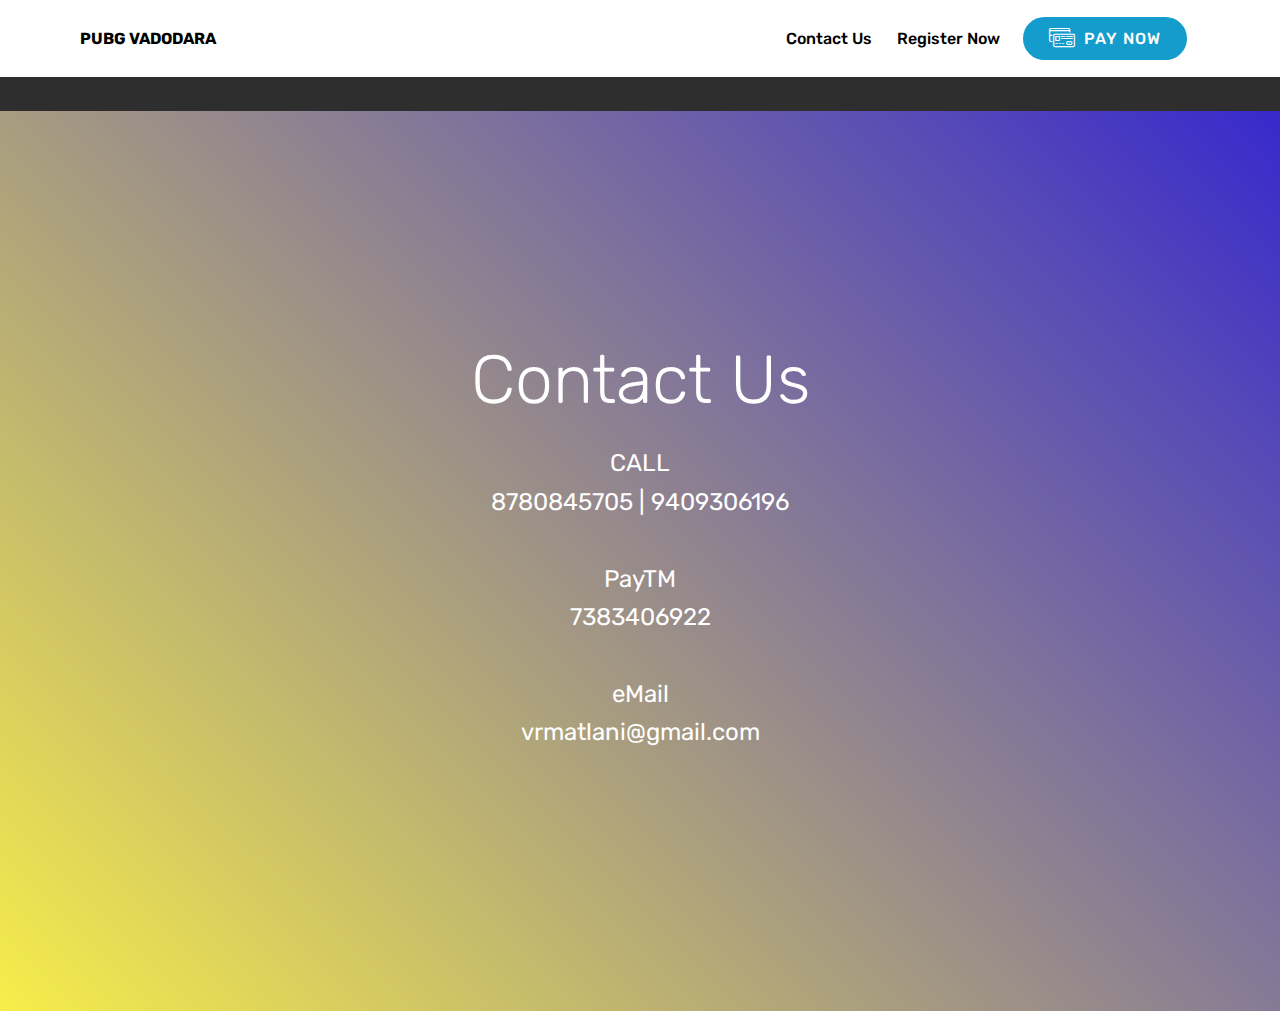
==== commit 38d4a1d1: "create github pages" ====
--- a/page1.html
+++ b/page1.html
@@ -6,8 +6,8 @@
   <meta http-equiv="X-UA-Compatible" content="IE=edge">
   <meta name="generator" content="Mobirise v4.8.1, mobirise.com">
   <meta name="viewport" content="width=device-width, initial-scale=1, minimum-scale=1">
-  <link rel="shortcut icon" href="assets/images/logo2.png" type="image/x-icon">
-  <meta name="description" content="Website Generator Description">
+  <link rel="shortcut icon" href="assets/images/download-2-128x72.png" type="image/x-icon">
+  <meta name="description" content="Web Site Generator Description">
   <title>Contact Us</title>
   <link rel="stylesheet" href="assets/web/assets/mobirise-icons/mobirise-icons.css">
   <link rel="stylesheet" href="assets/tether/tether.min.css">
@@ -22,11 +22,11 @@
   
 </head>
 <body>
-  <section class="menu cid-r7AhJce5m5" once="menu" id="menu1-8">
+  <section class="menu cid-rcipAo62F6" once="menu" id="menu2-e">
 
     
 
-    <nav class="navbar navbar-expand beta-menu navbar-dropdown align-items-center navbar-fixed-top navbar-toggleable-sm bg-color transparent">
+    <nav class="navbar navbar-expand beta-menu navbar-dropdown align-items-center navbar-fixed-top navbar-toggleable-sm">
         <button class="navbar-toggler navbar-toggler-right" type="button" data-toggle="collapse" data-target="#navbarSupportedContent" aria-controls="navbarSupportedContent" aria-expanded="false" aria-label="Toggle navigation">
             <div class="hamburger">
                 <span></span>
@@ -38,26 +38,39 @@
         <div class="menu-logo">
             <div class="navbar-brand">
                 
-                <span class="navbar-caption-wrap"><a class="navbar-caption text-white display-4" href="https://mobirise.com">PUBG Tournament 2018</a></span>
+                <span class="navbar-caption-wrap"><a class="navbar-caption text-black display-4" href="index.html">
+                        PUBG VADODARA</a></span>
             </div>
         </div>
         <div class="collapse navbar-collapse" id="navbarSupportedContent">
             <ul class="navbar-nav nav-dropdown" data-app-modern-menu="true"><li class="nav-item">
-                    <a class="nav-link link text-white display-4" href="index.html">
-                        <span class="mbri-home mbr-iconfont mbr-iconfont-btn"></span>Home</a>
-                </li><li class="nav-item"><a class="nav-link link text-white display-4" href="https://mobirise.com"><span class="mbri-cash mbr-iconfont mbr-iconfont-btn"></span>
-                        Pay Now</a></li>
+                    <a class="nav-link link text-black display-4" href="page1.html">Contact Us&nbsp;</a>
+                </li>
                 <li class="nav-item">
-                    <a class="nav-link link text-white display-4" href="https://mobirise.com">
-                        </a>
+                    <a class="nav-link link text-black display-4" href="http://tinyurl.com/pubgindia">Register Now</a>
                 </li></ul>
-            <div class="navbar-buttons mbr-section-btn"><a class="btn btn-sm btn-primary display-4" href="page1.html"><span class="mbri-mobile mbr-iconfont mbr-iconfont-btn"></span>
-                    Contact Us</a></div>
+            <div class="navbar-buttons mbr-section-btn"><a class="btn btn-sm btn-primary display-4" href="https://imjo.in/FzHm7A"><span class="mbri-credit-card mbr-iconfont mbr-iconfont-btn"></span>
+                    PAY NOW</a></div>
         </div>
     </nav>
 </section>
 
-<section class="engine"><a href="https://mobiri.se/z">best website templates</a></section><section class="header5 cid-r7Am3Np3HA mbr-fullscreen" id="header5-a">
+<section class="engine"><a href="https://mobiri.se/f">easy website maker</a></section><section once="" class="cid-rciIX0cIue" id="footer6-f">
+
+    
+
+    
+
+    <div class="container">
+        <div class="media-container-row align-center mbr-white">
+            <div class="col-12">
+                <p class="mbr-text mb-0 mbr-fonts-style display-7">PUBG CLUB VADODARA&nbsp;<br>ALL RIGHTS RESERVED</p>
+            </div>
+        </div>
+    </div>
+</section>
+
+<section class="header5 cid-rciJINjyGV mbr-fullscreen" id="header5-g">
 
     
 
@@ -67,29 +80,14 @@
             <div class="mbr-white col-md-10">
                 <h1 class="mbr-section-title align-center pb-3 mbr-fonts-style display-1">
                     Contact Us</h1>
-                <p class="mbr-text align-center display-5 pb-3 mbr-fonts-style">Varun Matlani<br>+91 8780845705<br>vrmatlani@gmail.com</p>
-                <div class="mbr-section-btn align-center"><a class="btn btn-md btn-secondary display-4" href="https://mobirise.com">BOOK NOW</a>
-                        <a class="btn btn-md btn-white-outline display-4" href="https://mobirise.com">PAY NOW</a></div>
+                <p class="mbr-text align-center display-5 pb-3 mbr-fonts-style">
+                   CALL<br>8780845705 | 9409306196<br><br>PayTM<br>7383406922<br><br>eMail<br>vrmatlani@gmail.com</p>
+                
             </div>
         </div>
     </div>
 
     
-</section>
-
-<section once="" class="cid-r7AkrYeuh4" id="footer6-9">
-
-    
-
-    
-
-    <div class="container">
-        <div class="media-container-row align-center mbr-white">
-            <div class="col-12">
-                <p class="mbr-text mb-0 mbr-fonts-style display-7">PUBG Tournament 2018<br>Sponsored By - <a href="https://www.soars.in/" target="_blank">SOARS HR &amp; IT</a><br>Website Developed by - HTS Interway India</p>
-            </div>
-        </div>
-    </div>
 </section>
 
 
--- a/assets/mobirise/css/mbr-additional.css
+++ b/assets/mobirise/css/mbr-additional.css
@@ -1372,48 +1372,48 @@
 .dropup .dropdown-toggle::after {
   display: none;
 }
-.cid-r7AhJce5m5 .navbar {
-  padding: .5rem 0;
-  background: #333333;
+.cid-rcipAo62F6 .navbar {
+  background: #ffffff;
   transition: none;
   min-height: 77px;
-}
-.cid-r7AhJce5m5 .navbar-dropdown.bg-color.transparent.opened {
-  background: #333333;
-}
-.cid-r7AhJce5m5 a {
+  padding: .5rem 0;
+}
+.cid-rcipAo62F6 .navbar-dropdown.bg-color.transparent.opened {
+  background: #ffffff;
+}
+.cid-rcipAo62F6 a {
   font-style: normal;
 }
-.cid-r7AhJce5m5 .nav-item span {
+.cid-rcipAo62F6 .nav-item span {
   padding-right: 0.4em;
   line-height: 0.5em;
   vertical-align: text-bottom;
   position: relative;
   text-decoration: none;
 }
-.cid-r7AhJce5m5 .nav-item a {
+.cid-rcipAo62F6 .nav-item a {
   display: flex;
   align-items: center;
   justify-content: center;
   padding: 0.7rem 0 !important;
   margin: 0rem .65rem !important;
 }
-.cid-r7AhJce5m5 .nav-item:focus,
-.cid-r7AhJce5m5 .nav-link:focus {
+.cid-rcipAo62F6 .nav-item:focus,
+.cid-rcipAo62F6 .nav-link:focus {
   outline: none;
 }
-.cid-r7AhJce5m5 .btn {
+.cid-rcipAo62F6 .btn {
   padding: 0.4rem 1.5rem;
   display: inline-flex;
   align-items: center;
 }
-.cid-r7AhJce5m5 .btn .mbr-iconfont {
+.cid-rcipAo62F6 .btn .mbr-iconfont {
   font-size: 1.6rem;
 }
-.cid-r7AhJce5m5 .menu-logo {
+.cid-rcipAo62F6 .menu-logo {
   margin-right: auto;
 }
-.cid-r7AhJce5m5 .menu-logo .navbar-brand {
+.cid-rcipAo62F6 .menu-logo .navbar-brand {
   display: flex;
   margin-left: 5rem;
   padding: 0;
@@ -1421,49 +1421,49 @@
   min-height: 3.8rem;
   align-items: center;
 }
-.cid-r7AhJce5m5 .menu-logo .navbar-brand .navbar-caption-wrap {
-  display: -webkit-flex;
+.cid-rcipAo62F6 .menu-logo .navbar-brand .navbar-caption-wrap {
+  display: flex;
   -webkit-align-items: center;
   align-items: center;
   word-break: break-word;
   min-width: 7rem;
   margin: .3rem 0;
 }
-.cid-r7AhJce5m5 .menu-logo .navbar-brand .navbar-caption-wrap .navbar-caption {
+.cid-rcipAo62F6 .menu-logo .navbar-brand .navbar-caption-wrap .navbar-caption {
   line-height: 1.2rem !important;
   padding-right: 2rem;
 }
-.cid-r7AhJce5m5 .menu-logo .navbar-brand .navbar-logo {
+.cid-rcipAo62F6 .menu-logo .navbar-brand .navbar-logo {
   font-size: 4rem;
   transition: font-size 0.25s;
 }
-.cid-r7AhJce5m5 .menu-logo .navbar-brand .navbar-logo img {
+.cid-rcipAo62F6 .menu-logo .navbar-brand .navbar-logo img {
   display: flex;
 }
-.cid-r7AhJce5m5 .menu-logo .navbar-brand .navbar-logo .mbr-iconfont {
+.cid-rcipAo62F6 .menu-logo .navbar-brand .navbar-logo .mbr-iconfont {
   transition: font-size 0.25s;
 }
-.cid-r7AhJce5m5 .navbar-toggleable-sm .navbar-collapse {
+.cid-rcipAo62F6 .navbar-toggleable-sm .navbar-collapse {
   justify-content: flex-end;
   -webkit-justify-content: flex-end;
   padding-right: 5rem;
   width: auto;
 }
-.cid-r7AhJce5m5 .navbar-toggleable-sm .navbar-collapse .navbar-nav {
+.cid-rcipAo62F6 .navbar-toggleable-sm .navbar-collapse .navbar-nav {
   flex-wrap: wrap;
   -webkit-flex-wrap: wrap;
   padding-left: 0;
 }
-.cid-r7AhJce5m5 .navbar-toggleable-sm .navbar-collapse .navbar-nav .nav-item {
+.cid-rcipAo62F6 .navbar-toggleable-sm .navbar-collapse .navbar-nav .nav-item {
   -webkit-align-self: center;
   align-self: center;
 }
-.cid-r7AhJce5m5 .navbar-toggleable-sm .navbar-collapse .navbar-buttons {
+.cid-rcipAo62F6 .navbar-toggleable-sm .navbar-collapse .navbar-buttons {
   padding-left: 0;
   padding-bottom: 0;
 }
-.cid-r7AhJce5m5 .dropdown .dropdown-menu {
-  background: #333333;
+.cid-rcipAo62F6 .dropdown .dropdown-menu {
+  background: #ffffff;
   display: none;
   position: absolute;
   min-width: 5rem;
@@ -1471,20 +1471,20 @@
   padding-bottom: 1.4rem;
   text-align: left;
 }
-.cid-r7AhJce5m5 .dropdown .dropdown-menu .dropdown-item {
+.cid-rcipAo62F6 .dropdown .dropdown-menu .dropdown-item {
   width: auto;
   padding: 0.235em 1.5385em 0.235em 1.5385em !important;
 }
-.cid-r7AhJce5m5 .dropdown .dropdown-menu .dropdown-item::after {
+.cid-rcipAo62F6 .dropdown .dropdown-menu .dropdown-item::after {
   right: 0.5rem;
 }
-.cid-r7AhJce5m5 .dropdown .dropdown-menu .dropdown-submenu {
+.cid-rcipAo62F6 .dropdown .dropdown-menu .dropdown-submenu {
   margin: 0;
 }
-.cid-r7AhJce5m5 .dropdown.open > .dropdown-menu {
+.cid-rcipAo62F6 .dropdown.open > .dropdown-menu {
   display: block;
 }
-.cid-r7AhJce5m5 .navbar-toggleable-sm.opened:after {
+.cid-rcipAo62F6 .navbar-toggleable-sm.opened:after {
   position: absolute;
   width: 100vw;
   height: 100vh;
@@ -1496,28 +1496,28 @@
   -webkit-transform: translateY(100%);
   z-index: 1000;
 }
-.cid-r7AhJce5m5 .navbar.navbar-short {
+.cid-rcipAo62F6 .navbar.navbar-short {
   min-height: 60px;
   transition: all .2s;
 }
-.cid-r7AhJce5m5 .navbar.navbar-short .navbar-toggler-right {
+.cid-rcipAo62F6 .navbar.navbar-short .navbar-toggler-right {
   top: 20px;
 }
-.cid-r7AhJce5m5 .navbar.navbar-short .navbar-logo a {
+.cid-rcipAo62F6 .navbar.navbar-short .navbar-logo a {
   font-size: 2.5rem !important;
   line-height: 2.5rem;
   transition: font-size 0.25s;
 }
-.cid-r7AhJce5m5 .navbar.navbar-short .navbar-logo a .mbr-iconfont {
+.cid-rcipAo62F6 .navbar.navbar-short .navbar-logo a .mbr-iconfont {
   font-size: 2.5rem !important;
 }
-.cid-r7AhJce5m5 .navbar.navbar-short .navbar-logo a img {
+.cid-rcipAo62F6 .navbar.navbar-short .navbar-logo a img {
   height: 3rem !important;
 }
-.cid-r7AhJce5m5 .navbar.navbar-short .navbar-brand {
+.cid-rcipAo62F6 .navbar.navbar-short .navbar-brand {
   min-height: 3rem;
 }
-.cid-r7AhJce5m5 button.navbar-toggler {
+.cid-rcipAo62F6 button.navbar-toggler {
   width: 31px;
   height: 18px;
   cursor: pointer;
@@ -1525,99 +1525,99 @@
   top: 1.5rem;
   right: 1rem;
 }
-.cid-r7AhJce5m5 button.navbar-toggler:focus {
+.cid-rcipAo62F6 button.navbar-toggler:focus {
   outline: none;
 }
-.cid-r7AhJce5m5 button.navbar-toggler .hamburger span {
+.cid-rcipAo62F6 button.navbar-toggler .hamburger span {
   position: absolute;
   right: 0;
   width: 30px;
   height: 2px;
   border-right: 5px;
-  background-color: #ffffff;
-}
-.cid-r7AhJce5m5 button.navbar-toggler .hamburger span:nth-child(1) {
+  background-color: #333333;
+}
+.cid-rcipAo62F6 button.navbar-toggler .hamburger span:nth-child(1) {
   top: 0;
   transition: all .2s;
 }
-.cid-r7AhJce5m5 button.navbar-toggler .hamburger span:nth-child(2) {
+.cid-rcipAo62F6 button.navbar-toggler .hamburger span:nth-child(2) {
   top: 8px;
   transition: all .15s;
 }
-.cid-r7AhJce5m5 button.navbar-toggler .hamburger span:nth-child(3) {
+.cid-rcipAo62F6 button.navbar-toggler .hamburger span:nth-child(3) {
   top: 8px;
   transition: all .15s;
 }
-.cid-r7AhJce5m5 button.navbar-toggler .hamburger span:nth-child(4) {
+.cid-rcipAo62F6 button.navbar-toggler .hamburger span:nth-child(4) {
   top: 16px;
   transition: all .2s;
 }
-.cid-r7AhJce5m5 nav.opened .hamburger span:nth-child(1) {
+.cid-rcipAo62F6 nav.opened .hamburger span:nth-child(1) {
   top: 8px;
   width: 0;
   opacity: 0;
   right: 50%;
   transition: all .2s;
 }
-.cid-r7AhJce5m5 nav.opened .hamburger span:nth-child(2) {
+.cid-rcipAo62F6 nav.opened .hamburger span:nth-child(2) {
   -webkit-transform: rotate(45deg);
   transform: rotate(45deg);
   transition: all .25s;
 }
-.cid-r7AhJce5m5 nav.opened .hamburger span:nth-child(3) {
+.cid-rcipAo62F6 nav.opened .hamburger span:nth-child(3) {
   -webkit-transform: rotate(-45deg);
   transform: rotate(-45deg);
   transition: all .25s;
 }
-.cid-r7AhJce5m5 nav.opened .hamburger span:nth-child(4) {
+.cid-rcipAo62F6 nav.opened .hamburger span:nth-child(4) {
   top: 8px;
   width: 0;
   opacity: 0;
   right: 50%;
   transition: all .2s;
 }
-.cid-r7AhJce5m5 .collapsed.navbar-expand {
+.cid-rcipAo62F6 .collapsed.navbar-expand {
   flex-direction: column;
 }
-.cid-r7AhJce5m5 .collapsed .btn {
+.cid-rcipAo62F6 .collapsed .btn {
   display: flex;
 }
-.cid-r7AhJce5m5 .collapsed .navbar-collapse {
+.cid-rcipAo62F6 .collapsed .navbar-collapse {
   display: none !important;
   padding-right: 0 !important;
 }
-.cid-r7AhJce5m5 .collapsed .navbar-collapse.collapsing,
-.cid-r7AhJce5m5 .collapsed .navbar-collapse.show {
+.cid-rcipAo62F6 .collapsed .navbar-collapse.collapsing,
+.cid-rcipAo62F6 .collapsed .navbar-collapse.show {
   display: block !important;
 }
-.cid-r7AhJce5m5 .collapsed .navbar-collapse.collapsing .navbar-nav,
-.cid-r7AhJce5m5 .collapsed .navbar-collapse.show .navbar-nav {
+.cid-rcipAo62F6 .collapsed .navbar-collapse.collapsing .navbar-nav,
+.cid-rcipAo62F6 .collapsed .navbar-collapse.show .navbar-nav {
   display: block;
   text-align: center;
 }
-.cid-r7AhJce5m5 .collapsed .navbar-collapse.collapsing .navbar-nav .nav-item,
-.cid-r7AhJce5m5 .collapsed .navbar-collapse.show .navbar-nav .nav-item {
+.cid-rcipAo62F6 .collapsed .navbar-collapse.collapsing .navbar-nav .nav-item,
+.cid-rcipAo62F6 .collapsed .navbar-collapse.show .navbar-nav .nav-item {
   clear: both;
 }
-.cid-r7AhJce5m5 .collapsed .navbar-collapse.collapsing .navbar-buttons,
-.cid-r7AhJce5m5 .collapsed .navbar-collapse.show .navbar-buttons {
+.cid-rcipAo62F6 .collapsed .navbar-collapse.collapsing .navbar-buttons,
+.cid-rcipAo62F6 .collapsed .navbar-collapse.show .navbar-buttons {
   text-align: center;
 }
-.cid-r7AhJce5m5 .collapsed .navbar-collapse.collapsing .navbar-buttons:last-child,
-.cid-r7AhJce5m5 .collapsed .navbar-collapse.show .navbar-buttons:last-child {
+.cid-rcipAo62F6 .collapsed .navbar-collapse.collapsing .navbar-buttons:last-child,
+.cid-rcipAo62F6 .collapsed .navbar-collapse.show .navbar-buttons:last-child {
   margin-bottom: 1rem;
 }
-.cid-r7AhJce5m5 .collapsed button.navbar-toggler {
+.cid-rcipAo62F6 .collapsed button.navbar-toggler {
   display: block;
 }
-.cid-r7AhJce5m5 .collapsed .navbar-brand {
+.cid-rcipAo62F6 .collapsed .navbar-brand {
   margin-left: 1rem !important;
 }
-.cid-r7AhJce5m5 .collapsed .navbar-toggleable-sm {
+.cid-rcipAo62F6 .collapsed .navbar-toggleable-sm {
   flex-direction: column;
   -webkit-flex-direction: column;
 }
-.cid-r7AhJce5m5 .collapsed .dropdown .dropdown-menu {
+.cid-rcipAo62F6 .collapsed .dropdown .dropdown-menu {
   width: 100%;
   text-align: center;
   position: relative;
@@ -1629,19 +1629,19 @@
   transition-duration: .5s;
   transition-property: opacity,padding,height;
 }
-.cid-r7AhJce5m5 .collapsed .dropdown.open > .dropdown-menu {
+.cid-rcipAo62F6 .collapsed .dropdown.open > .dropdown-menu {
   position: relative;
   opacity: 1;
   height: auto;
   padding: 1.4rem 0;
   visibility: visible;
 }
-.cid-r7AhJce5m5 .collapsed .dropdown .dropdown-submenu {
+.cid-rcipAo62F6 .collapsed .dropdown .dropdown-submenu {
   left: 0;
   text-align: center;
   width: 100%;
 }
-.cid-r7AhJce5m5 .collapsed .dropdown .dropdown-toggle[data-toggle="dropdown-submenu"]::after {
+.cid-rcipAo62F6 .collapsed .dropdown .dropdown-toggle[data-toggle="dropdown-submenu"]::after {
   margin-top: 0;
   position: inherit;
   right: 0;
@@ -1657,51 +1657,51 @@
   border-left: .30em solid transparent;
 }
 @media (max-width: 991px) {
-  .cid-r7AhJce5m5 .navbar-expand {
+  .cid-rcipAo62F6.navbar-expand {
     flex-direction: column;
   }
-  .cid-r7AhJce5m5 img {
+  .cid-rcipAo62F6 img {
     height: 3.8rem !important;
   }
-  .cid-r7AhJce5m5 .btn {
+  .cid-rcipAo62F6 .btn {
     display: flex;
   }
-  .cid-r7AhJce5m5 button.navbar-toggler {
+  .cid-rcipAo62F6 button.navbar-toggler {
     display: block;
   }
-  .cid-r7AhJce5m5 .navbar-brand {
+  .cid-rcipAo62F6 .navbar-brand {
     margin-left: 1rem !important;
   }
-  .cid-r7AhJce5m5 .navbar-toggleable-sm {
+  .cid-rcipAo62F6 .navbar-toggleable-sm {
     flex-direction: column;
     -webkit-flex-direction: column;
   }
-  .cid-r7AhJce5m5 .navbar-collapse {
+  .cid-rcipAo62F6 .navbar-collapse {
     display: none !important;
     padding-right: 0 !important;
   }
-  .cid-r7AhJce5m5 .navbar-collapse.collapsing,
-  .cid-r7AhJce5m5 .navbar-collapse.show {
+  .cid-rcipAo62F6 .navbar-collapse.collapsing,
+  .cid-rcipAo62F6 .navbar-collapse.show {
     display: block !important;
   }
-  .cid-r7AhJce5m5 .navbar-collapse.collapsing .navbar-nav,
-  .cid-r7AhJce5m5 .navbar-collapse.show .navbar-nav {
+  .cid-rcipAo62F6 .navbar-collapse.collapsing .navbar-nav,
+  .cid-rcipAo62F6 .navbar-collapse.show .navbar-nav {
     display: block;
     text-align: center;
   }
-  .cid-r7AhJce5m5 .navbar-collapse.collapsing .navbar-nav .nav-item,
-  .cid-r7AhJce5m5 .navbar-collapse.show .navbar-nav .nav-item {
+  .cid-rcipAo62F6 .navbar-collapse.collapsing .navbar-nav .nav-item,
+  .cid-rcipAo62F6 .navbar-collapse.show .navbar-nav .nav-item {
     clear: both;
   }
-  .cid-r7AhJce5m5 .navbar-collapse.collapsing .navbar-buttons,
-  .cid-r7AhJce5m5 .navbar-collapse.show .navbar-buttons {
+  .cid-rcipAo62F6 .navbar-collapse.collapsing .navbar-buttons,
+  .cid-rcipAo62F6 .navbar-collapse.show .navbar-buttons {
     text-align: center;
   }
-  .cid-r7AhJce5m5 .navbar-collapse.collapsing .navbar-buttons:last-child,
-  .cid-r7AhJce5m5 .navbar-collapse.show .navbar-buttons:last-child {
+  .cid-rcipAo62F6 .navbar-collapse.collapsing .navbar-buttons:last-child,
+  .cid-rcipAo62F6 .navbar-collapse.show .navbar-buttons:last-child {
     margin-bottom: 1rem;
   }
-  .cid-r7AhJce5m5 .dropdown .dropdown-menu {
+  .cid-rcipAo62F6 .dropdown .dropdown-menu {
     width: 100%;
     text-align: center;
     position: relative;
@@ -1713,19 +1713,19 @@
     transition-duration: .5s;
     transition-property: opacity,padding,height;
   }
-  .cid-r7AhJce5m5 .dropdown.open > .dropdown-menu {
+  .cid-rcipAo62F6 .dropdown.open > .dropdown-menu {
     position: relative;
     opacity: 1;
     height: auto;
     padding: 1.4rem 0;
     visibility: visible;
   }
-  .cid-r7AhJce5m5 .dropdown .dropdown-submenu {
+  .cid-rcipAo62F6 .dropdown .dropdown-submenu {
     left: 0;
     text-align: center;
     width: 100%;
   }
-  .cid-r7AhJce5m5 .dropdown .dropdown-toggle[data-toggle="dropdown-submenu"]::after {
+  .cid-rcipAo62F6 .dropdown .dropdown-toggle[data-toggle="dropdown-submenu"]::after {
     margin-top: 0;
     position: inherit;
     right: 0;
@@ -1742,94 +1742,75 @@
   }
 }
 @media (min-width: 767px) {
-  .cid-r7AhJce5m5 .menu-logo {
+  .cid-rcipAo62F6 .menu-logo {
     flex-shrink: 0;
   }
 }
-.cid-r7AhJce5m5 .navbar-collapse {
+.cid-rcipAo62F6 .navbar-collapse {
   flex-basis: auto;
 }
-.cid-r7AhJce5m5 .nav-link:hover,
-.cid-r7AhJce5m5 .dropdown-item:hover {
-  color: #c1c1c1 !important;
-}
-.cid-r7AhKoTVVX {
-  background-image: url("../../../assets/images/download-1-300x168.jpg");
-}
-.cid-r7AhKoTVVX .icons-media-container {
-  display: flex;
-  justify-content: center;
-  -webkit-justify-content: center;
-  flex-direction: row;
-  -webkit-flex-direction: row;
-  flex-wrap: wrap;
-  -webkit-flex-wrap: wrap;
-  padding-top: 4rem;
-}
-.cid-r7AhKoTVVX .icons-media-container .mbr-iconfont {
-  font-size: 96px;
+.cid-rcipAo62F6 .nav-link:hover,
+.cid-rcipAo62F6 .dropdown-item:hover {
+  color: #767676 !important;
+}
+.cid-rcipzogBhA {
+  padding-top: 105px;
+  padding-bottom: 90px;
+  background-color: #3729cc;
+}
+.cid-rciE4j5sUO {
+  padding-top: 0px;
+  padding-bottom: 0px;
+  background-color: #ffffff;
+}
+.cid-rciE4j5sUO h3 {
+  text-align: center;
+}
+.cid-rciE4j5sUO .mbr-section-subtitle {
+  color: #767676;
+  font-weight: 300;
+}
+.cid-rciE4j5sUO .mbr-content-text {
+  color: #767676;
+}
+.cid-rciE4j5sUO .panel-item {
+  background: #ffffff;
+}
+.cid-rciE4j5sUO .card {
+  word-wrap: break-word;
+}
+.cid-rciE4j5sUO .mbr-iconfont {
+  font-size: 80px;
+  color: #149dcc;
+}
+.cid-rciGeqqomt {
+  padding-top: 15px;
+  padding-bottom: 15px;
+  background-color: #ff3366;
+}
+.cid-rciGeqqomt .mbr-section-subtitle {
   color: #ffffff;
 }
-.cid-r7AhKoTVVX .icons-media-container .icon-block {
-  padding-bottom: 1rem;
-}
-.cid-r7AhKoTVVX .mbr-text {
-  color: #ffffff;
-}
-.cid-r7AhKoTVVX .card {
-  padding-bottom: 1.5rem;
-}
-.cid-r7Ajl99cja {
-  padding-top: 30px;
-  padding-bottom: 15px;
-  background-color: #ffffff;
-}
-.cid-r7Ajl99cja .mbr-section-subtitle {
-  color: #232323;
-}
-.cid-r7AjIw0jHX {
-  padding-top: 30px;
-  padding-bottom: 30px;
-  background-color: #2e2e2e;
-}
-.cid-r7AjIw0jHX .line {
-  background-color: #ffffff;
-  color: #ffffff;
-  align: center;
-  height: 2px;
-  margin: 0 auto;
-}
-.cid-r7AjIw0jHX .section-text {
-  padding: 2rem 0;
-}
-.cid-r7AjIw0jHX .inner-container {
-  margin: 0 auto;
-}
-@media (max-width: 768px) {
-  .cid-r7AjIw0jHX .inner-container {
-    width: 100% !important;
-  }
-}
-.cid-r7AjZrgAU2 {
+.cid-rciFoZdaD7 {
   padding-top: 60px;
   padding-bottom: 60px;
   background-color: #ffffff;
 }
-.cid-r7AjZrgAU2 .counter-container {
+.cid-rciFoZdaD7 .counter-container {
   color: #767676;
 }
-.cid-r7AjZrgAU2 .counter-container ol {
+.cid-rciFoZdaD7 .counter-container ol {
   margin-bottom: 0;
   counter-reset: myCounter;
 }
-.cid-r7AjZrgAU2 .counter-container ol li {
+.cid-rciFoZdaD7 .counter-container ol li {
   margin-bottom: 1rem;
 }
-.cid-r7AjZrgAU2 .counter-container ol li {
+.cid-rciFoZdaD7 .counter-container ol li {
   list-style: none;
   padding-left: .5rem;
 }
-.cid-r7AjZrgAU2 .counter-container ol li:before {
+.cid-rciFoZdaD7 .counter-container ol li:before {
   position: absolute;
   left: 0px;
   margin-top: -10px;
@@ -1846,81 +1827,304 @@
   height: 40px;
   border-radius: 50%;
 }
-.cid-r7AkeezaAi {
-  padding-top: 45px;
-  padding-bottom: 30px;
-  background-color: #f7ed4a;
-}
-.cid-r7Akq75Xer {
-  padding-top: 45px;
+.cid-rciFoZdaD7 .mbr-text B {
+  color: #232323;
+}
+.cid-rciHjkzZXT {
+  padding-top: 15px;
+  padding-bottom: 0px;
+  background-color: #ffffff;
+}
+.cid-rciHjkzZXT .mbr-section-subtitle {
+  color: #767676;
+}
+.cid-rciGG3weVo {
+  padding-top: 60px;
   padding-bottom: 60px;
+  background-color: #cc2952;
+}
+.cid-rciGG3weVo .counter-container {
+  color: #767676;
+}
+.cid-rciGG3weVo .counter-container ul {
+  margin-bottom: 0;
+}
+.cid-rciGG3weVo .counter-container ul li {
+  margin-bottom: 1rem;
+  list-style: none;
+}
+.cid-rciGG3weVo .counter-container ul li:before {
+  position: absolute;
+  left: 0px;
+  margin-top: -10px;
+  padding-top: 3px;
+  content: '';
+  display: inline-block;
+  text-align: center;
+  margin: 5px 10px;
+  line-height: 20px;
+  transition: all .2s;
+  color: #000000;
+  background: #ffffff;
+  width: 25px;
+  height: 25px;
+  border-radius: 50%;
+  border-radius: 0;
+}
+.cid-rciGG3weVo .mbr-text UL {
+  color: #ffffff;
+}
+.cid-rciIkGEAr5 {
+  padding-top: 0px;
+  padding-bottom: 15px;
   background-color: #ffffff;
 }
-.cid-r7Akq75Xer [class^="socicon-"]:before,
-.cid-r7Akq75Xer [class*=" socicon-"]:before {
-  line-height: 44px;
-}
-.cid-r7Akq75Xer .btn-social {
-  border-color: #149dcc;
-}
-.cid-r7Akq75Xer .btn-social:hover {
-  background: #149dcc;
-}
-.cid-r7Akq75Xer .btn-social:hover i.socicon {
-  color: #ffffff !important;
-}
-@media (max-width: 767px) {
-  .cid-r7Akq75Xer .btn {
-    font-size: 20px !important;
-  }
-}
-.cid-r7AkrYeuh4 {
+.cid-rciIkGEAr5 .carousel-control {
+  background: #000;
+}
+.cid-rciIkGEAr5 .mbr-section-subtitle {
+  color: #767676;
+}
+.cid-rciIkGEAr5 .carousel-item {
+  -webkit-justify-content: center;
+  justify-content: center;
+}
+.cid-rciIkGEAr5 .carousel-item .media-container-row {
+  -webkit-flex-grow: 1;
+  flex-grow: 1;
+}
+.cid-rciIkGEAr5 .carousel-item .wrap-img {
+  text-align: center;
+}
+.cid-rciIkGEAr5 .carousel-item .wrap-img img {
+  max-height: 150px;
+  width: auto;
+  max-width: 100%;
+}
+.cid-rciIkGEAr5 .carousel-controls {
+  display: flex;
+  -webkit-justify-content: center;
+  justify-content: center;
+}
+.cid-rciIkGEAr5 .carousel-controls .carousel-control {
+  background: #000;
+  border-radius: 50%;
+  position: static;
+  width: 40px;
+  height: 40px;
+  margin-top: 2rem;
+  border-width: 1px;
+}
+.cid-rciIkGEAr5 .carousel-controls .carousel-control.carousel-control-prev {
+  left: auto;
+  margin-right: 20px;
+  margin-left: 0;
+}
+.cid-rciIkGEAr5 .carousel-controls .carousel-control.carousel-control-next {
+  right: auto;
+  margin-right: 0;
+}
+.cid-rciIkGEAr5 .carousel-controls .carousel-control .mbr-iconfont {
+  font-size: 1rem;
+}
+.cid-rciIkGEAr5 .cloneditem-1,
+.cid-rciIkGEAr5 .cloneditem-2,
+.cid-rciIkGEAr5 .cloneditem-3,
+.cid-rciIkGEAr5 .cloneditem-4,
+.cid-rciIkGEAr5 .cloneditem-5 {
+  display: none;
+}
+.cid-rciIkGEAr5 .col-lg-15 {
+  -webkit-box-flex: 0;
+  -ms-flex: 0 0 100%;
+  -webkit-flex: 0 0 100%;
+  flex: 0 0 100%;
+  max-width: 100%;
+  position: relative;
+  min-height: 1px;
+  padding-right: 10px;
+  padding-left: 10px;
+  width: 100%;
+}
+@media (min-width: 992px) {
+  .cid-rciIkGEAr5 .col-lg-15 {
+    -ms-flex: 0 0 20%;
+    -webkit-flex: 0 0 20%;
+    flex: 0 0 20%;
+    max-width: 20%;
+    width: 20%;
+  }
+  .cid-rciIkGEAr5 .carousel-inner.slides2 > .carousel-item.active.carousel-item-right,
+  .cid-rciIkGEAr5 .carousel-inner.slides2 > .carousel-item.carousel-item-next {
+    left: 0;
+    -webkit-transform: translate3d(50%, 0, 0);
+    transform: translate3d(50%, 0, 0);
+  }
+  .cid-rciIkGEAr5 .carousel-inner.slides2 > .carousel-item.active.carousel-item-left,
+  .cid-rciIkGEAr5 .carousel-inner.slides2 > .carousel-item.carousel-item-prev {
+    left: 0;
+    -webkit-transform: translate3d(-50%, 0, 0);
+    transform: translate3d(-50%, 0, 0);
+  }
+  .cid-rciIkGEAr5 .carousel-inner.slides2 > .carousel-item.carousel-item-left,
+  .cid-rciIkGEAr5 .carousel-inner.slides2 > .carousel-item.carousel-item-prev.carousel-item-right,
+  .cid-rciIkGEAr5 .carousel-inner.slides2 > .carousel-item.active {
+    left: 0;
+    -webkit-transform: translate3d(0, 0, 0);
+    transform: translate3d(0, 0, 0);
+  }
+  .cid-rciIkGEAr5 .carousel-inner.slides2 .cloneditem-1,
+  .cid-rciIkGEAr5 .carousel-inner.slides2 .cloneditem-2,
+  .cid-rciIkGEAr5 .carousel-inner.slides2 .cloneditem-3 {
+    display: block;
+  }
+  .cid-rciIkGEAr5 .carousel-inner.slides3 > .carousel-item.active.carousel-item-right,
+  .cid-rciIkGEAr5 .carousel-inner.slides3 > .carousel-item.carousel-item-next {
+    left: 0;
+    -webkit-transform: translate3d(33.333333%, 0, 0);
+    transform: translate3d(33.333333%, 0, 0);
+  }
+  .cid-rciIkGEAr5 .carousel-inner.slides3 > .carousel-item.active.carousel-item-left,
+  .cid-rciIkGEAr5 .carousel-inner.slides3 > .carousel-item.carousel-item-prev {
+    left: 0;
+    -webkit-transform: translate3d(-33.333333%, 0, 0);
+    transform: translate3d(-33.333333%, 0, 0);
+  }
+  .cid-rciIkGEAr5 .carousel-inner.slides3 > .carousel-item.carousel-item-left,
+  .cid-rciIkGEAr5 .carousel-inner.slides3 > .carousel-item.carousel-item-prev.carousel-item-right,
+  .cid-rciIkGEAr5 .carousel-inner.slides3 > .carousel-item.active {
+    left: 0;
+    -webkit-transform: translate3d(0, 0, 0);
+    transform: translate3d(0, 0, 0);
+  }
+  .cid-rciIkGEAr5 .carousel-inner.slides3 .cloneditem-1,
+  .cid-rciIkGEAr5 .carousel-inner.slides3 .cloneditem-2,
+  .cid-rciIkGEAr5 .carousel-inner.slides3 .cloneditem-3 {
+    display: block;
+  }
+  .cid-rciIkGEAr5 .carousel-inner.slides4 > .carousel-item.active.carousel-item-right,
+  .cid-rciIkGEAr5 .carousel-inner.slides4 > .carousel-item.carousel-item-next {
+    left: 0;
+    -webkit-transform: translate3d(25%, 0, 0);
+    transform: translate3d(25%, 0, 0);
+  }
+  .cid-rciIkGEAr5 .carousel-inner.slides4 > .carousel-item.active.carousel-item-left,
+  .cid-rciIkGEAr5 .carousel-inner.slides4 > .carousel-item.carousel-item-prev {
+    left: 0;
+    -webkit-transform: translate3d(-25%, 0, 0);
+    transform: translate3d(-25%, 0, 0);
+  }
+  .cid-rciIkGEAr5 .carousel-inner.slides4 > .carousel-item.carousel-item-left,
+  .cid-rciIkGEAr5 .carousel-inner.slides4 > .carousel-item.carousel-item-prev.carousel-item-right,
+  .cid-rciIkGEAr5 .carousel-inner.slides4 > .carousel-item.active {
+    left: 0;
+    -webkit-transform: translate3d(0, 0, 0);
+    transform: translate3d(0, 0, 0);
+  }
+  .cid-rciIkGEAr5 .carousel-inner.slides4 .cloneditem-1,
+  .cid-rciIkGEAr5 .carousel-inner.slides4 .cloneditem-2,
+  .cid-rciIkGEAr5 .carousel-inner.slides4 .cloneditem-3 {
+    display: block;
+  }
+  .cid-rciIkGEAr5 .carousel-inner.slides5 > .carousel-item.active.carousel-item-right,
+  .cid-rciIkGEAr5 .carousel-inner.slides5 > .carousel-item.carousel-item-next {
+    left: 0;
+    -webkit-transform: translate3d(20%, 0, 0);
+    transform: translate3d(20%, 0, 0);
+  }
+  .cid-rciIkGEAr5 .carousel-inner.slides5 > .carousel-item.active.carousel-item-left,
+  .cid-rciIkGEAr5 .carousel-inner.slides5 > .carousel-item.carousel-item-prev {
+    left: 0;
+    -webkit-transform: translate3d(-20%, 0, 0);
+    transform: translate3d(-20%, 0, 0);
+  }
+  .cid-rciIkGEAr5 .carousel-inner.slides5 > .carousel-item.carousel-item-left,
+  .cid-rciIkGEAr5 .carousel-inner.slides5 > .carousel-item.carousel-item-prev.carousel-item-right,
+  .cid-rciIkGEAr5 .carousel-inner.slides5 > .carousel-item.active {
+    left: 0;
+    -webkit-transform: translate3d(0, 0, 0);
+    transform: translate3d(0, 0, 0);
+  }
+  .cid-rciIkGEAr5 .carousel-inner.slides5 .cloneditem-1,
+  .cid-rciIkGEAr5 .carousel-inner.slides5 .cloneditem-2,
+  .cid-rciIkGEAr5 .carousel-inner.slides5 .cloneditem-3,
+  .cid-rciIkGEAr5 .carousel-inner.slides5 .cloneditem-4 {
+    display: block;
+  }
+  .cid-rciIkGEAr5 .carousel-inner.slides6 > .carousel-item.active.carousel-item-right,
+  .cid-rciIkGEAr5 .carousel-inner.slides6 > .carousel-item.carousel-item-next {
+    left: 0;
+    -webkit-transform: translate3d(16.666667%, 0, 0);
+    transform: translate3d(16.666667%, 0, 0);
+  }
+  .cid-rciIkGEAr5 .carousel-inner.slides6 > .carousel-item.active.carousel-item-left,
+  .cid-rciIkGEAr5 .carousel-inner.slides6 > .carousel-item.carousel-item-prev {
+    left: 0;
+    -webkit-transform: translate3d(-16.666667%, 0, 0);
+    transform: translate3d(-16.666667%, 0, 0);
+  }
+  .cid-rciIkGEAr5 .carousel-inner.slides6 > .carousel-item.carousel-item-left,
+  .cid-rciIkGEAr5 .carousel-inner.slides6 > .carousel-item.carousel-item-prev.carousel-item-right,
+  .cid-rciIkGEAr5 .carousel-inner.slides6 > .carousel-item.active {
+    left: 0;
+    -webkit-transform: translate3d(0, 0, 0);
+    transform: translate3d(0, 0, 0);
+  }
+  .cid-rciIkGEAr5 .carousel-inner.slides6 .cloneditem-1,
+  .cid-rciIkGEAr5 .carousel-inner.slides6 .cloneditem-2,
+  .cid-rciIkGEAr5 .carousel-inner.slides6 .cloneditem-3,
+  .cid-rciIkGEAr5 .carousel-inner.slides6 .cloneditem-4,
+  .cid-rciIkGEAr5 .carousel-inner.slides6 .cloneditem-5 {
+    display: block;
+  }
+}
+.cid-rciIX0cIue {
   padding-top: 30px;
   padding-bottom: 30px;
   background-color: #2e2e2e;
 }
-.cid-r7AhJce5m5 .navbar {
-  padding: .5rem 0;
-  background: #333333;
+.cid-rcipAo62F6 .navbar {
+  background: #ffffff;
   transition: none;
   min-height: 77px;
-}
-.cid-r7AhJce5m5 .navbar-dropdown.bg-color.transparent.opened {
-  background: #333333;
-}
-.cid-r7AhJce5m5 a {
+  padding: .5rem 0;
+}
+.cid-rcipAo62F6 .navbar-dropdown.bg-color.transparent.opened {
+  background: #ffffff;
+}
+.cid-rcipAo62F6 a {
   font-style: normal;
 }
-.cid-r7AhJce5m5 .nav-item span {
+.cid-rcipAo62F6 .nav-item span {
   padding-right: 0.4em;
   line-height: 0.5em;
   vertical-align: text-bottom;
   position: relative;
   text-decoration: none;
 }
-.cid-r7AhJce5m5 .nav-item a {
+.cid-rcipAo62F6 .nav-item a {
   display: flex;
   align-items: center;
   justify-content: center;
   padding: 0.7rem 0 !important;
   margin: 0rem .65rem !important;
 }
-.cid-r7AhJce5m5 .nav-item:focus,
-.cid-r7AhJce5m5 .nav-link:focus {
+.cid-rcipAo62F6 .nav-item:focus,
+.cid-rcipAo62F6 .nav-link:focus {
   outline: none;
 }
-.cid-r7AhJce5m5 .btn {
+.cid-rcipAo62F6 .btn {
   padding: 0.4rem 1.5rem;
   display: inline-flex;
   align-items: center;
 }
-.cid-r7AhJce5m5 .btn .mbr-iconfont {
+.cid-rcipAo62F6 .btn .mbr-iconfont {
   font-size: 1.6rem;
 }
-.cid-r7AhJce5m5 .menu-logo {
+.cid-rcipAo62F6 .menu-logo {
   margin-right: auto;
 }
-.cid-r7AhJce5m5 .menu-logo .navbar-brand {
+.cid-rcipAo62F6 .menu-logo .navbar-brand {
   display: flex;
   margin-left: 5rem;
   padding: 0;
@@ -1928,49 +2132,49 @@
   min-height: 3.8rem;
   align-items: center;
 }
-.cid-r7AhJce5m5 .menu-logo .navbar-brand .navbar-caption-wrap {
-  display: -webkit-flex;
+.cid-rcipAo62F6 .menu-logo .navbar-brand .navbar-caption-wrap {
+  display: flex;
   -webkit-align-items: center;
   align-items: center;
   word-break: break-word;
   min-width: 7rem;
   margin: .3rem 0;
 }
-.cid-r7AhJce5m5 .menu-logo .navbar-brand .navbar-caption-wrap .navbar-caption {
+.cid-rcipAo62F6 .menu-logo .navbar-brand .navbar-caption-wrap .navbar-caption {
   line-height: 1.2rem !important;
   padding-right: 2rem;
 }
-.cid-r7AhJce5m5 .menu-logo .navbar-brand .navbar-logo {
+.cid-rcipAo62F6 .menu-logo .navbar-brand .navbar-logo {
   font-size: 4rem;
   transition: font-size 0.25s;
 }
-.cid-r7AhJce5m5 .menu-logo .navbar-brand .navbar-logo img {
+.cid-rcipAo62F6 .menu-logo .navbar-brand .navbar-logo img {
   display: flex;
 }
-.cid-r7AhJce5m5 .menu-logo .navbar-brand .navbar-logo .mbr-iconfont {
+.cid-rcipAo62F6 .menu-logo .navbar-brand .navbar-logo .mbr-iconfont {
   transition: font-size 0.25s;
 }
-.cid-r7AhJce5m5 .navbar-toggleable-sm .navbar-collapse {
+.cid-rcipAo62F6 .navbar-toggleable-sm .navbar-collapse {
   justify-content: flex-end;
   -webkit-justify-content: flex-end;
   padding-right: 5rem;
   width: auto;
 }
-.cid-r7AhJce5m5 .navbar-toggleable-sm .navbar-collapse .navbar-nav {
+.cid-rcipAo62F6 .navbar-toggleable-sm .navbar-collapse .navbar-nav {
   flex-wrap: wrap;
   -webkit-flex-wrap: wrap;
   padding-left: 0;
 }
-.cid-r7AhJce5m5 .navbar-toggleable-sm .navbar-collapse .navbar-nav .nav-item {
+.cid-rcipAo62F6 .navbar-toggleable-sm .navbar-collapse .navbar-nav .nav-item {
   -webkit-align-self: center;
   align-self: center;
 }
-.cid-r7AhJce5m5 .navbar-toggleable-sm .navbar-collapse .navbar-buttons {
+.cid-rcipAo62F6 .navbar-toggleable-sm .navbar-collapse .navbar-buttons {
   padding-left: 0;
   padding-bottom: 0;
 }
-.cid-r7AhJce5m5 .dropdown .dropdown-menu {
-  background: #333333;
+.cid-rcipAo62F6 .dropdown .dropdown-menu {
+  background: #ffffff;
   display: none;
   position: absolute;
   min-width: 5rem;
@@ -1978,20 +2182,20 @@
   padding-bottom: 1.4rem;
   text-align: left;
 }
-.cid-r7AhJce5m5 .dropdown .dropdown-menu .dropdown-item {
+.cid-rcipAo62F6 .dropdown .dropdown-menu .dropdown-item {
   width: auto;
   padding: 0.235em 1.5385em 0.235em 1.5385em !important;
 }
-.cid-r7AhJce5m5 .dropdown .dropdown-menu .dropdown-item::after {
+.cid-rcipAo62F6 .dropdown .dropdown-menu .dropdown-item::after {
   right: 0.5rem;
 }
-.cid-r7AhJce5m5 .dropdown .dropdown-menu .dropdown-submenu {
+.cid-rcipAo62F6 .dropdown .dropdown-menu .dropdown-submenu {
   margin: 0;
 }
-.cid-r7AhJce5m5 .dropdown.open > .dropdown-menu {
+.cid-rcipAo62F6 .dropdown.open > .dropdown-menu {
   display: block;
 }
-.cid-r7AhJce5m5 .navbar-toggleable-sm.opened:after {
+.cid-rcipAo62F6 .navbar-toggleable-sm.opened:after {
   position: absolute;
   width: 100vw;
   height: 100vh;
@@ -2003,28 +2207,28 @@
   -webkit-transform: translateY(100%);
   z-index: 1000;
 }
-.cid-r7AhJce5m5 .navbar.navbar-short {
+.cid-rcipAo62F6 .navbar.navbar-short {
   min-height: 60px;
   transition: all .2s;
 }
-.cid-r7AhJce5m5 .navbar.navbar-short .navbar-toggler-right {
+.cid-rcipAo62F6 .navbar.navbar-short .navbar-toggler-right {
   top: 20px;
 }
-.cid-r7AhJce5m5 .navbar.navbar-short .navbar-logo a {
+.cid-rcipAo62F6 .navbar.navbar-short .navbar-logo a {
   font-size: 2.5rem !important;
   line-height: 2.5rem;
   transition: font-size 0.25s;
 }
-.cid-r7AhJce5m5 .navbar.navbar-short .navbar-logo a .mbr-iconfont {
+.cid-rcipAo62F6 .navbar.navbar-short .navbar-logo a .mbr-iconfont {
   font-size: 2.5rem !important;
 }
-.cid-r7AhJce5m5 .navbar.navbar-short .navbar-logo a img {
+.cid-rcipAo62F6 .navbar.navbar-short .navbar-logo a img {
   height: 3rem !important;
 }
-.cid-r7AhJce5m5 .navbar.navbar-short .navbar-brand {
+.cid-rcipAo62F6 .navbar.navbar-short .navbar-brand {
   min-height: 3rem;
 }
-.cid-r7AhJce5m5 button.navbar-toggler {
+.cid-rcipAo62F6 button.navbar-toggler {
   width: 31px;
   height: 18px;
   cursor: pointer;
@@ -2032,99 +2236,99 @@
   top: 1.5rem;
   right: 1rem;
 }
-.cid-r7AhJce5m5 button.navbar-toggler:focus {
+.cid-rcipAo62F6 button.navbar-toggler:focus {
   outline: none;
 }
-.cid-r7AhJce5m5 button.navbar-toggler .hamburger span {
+.cid-rcipAo62F6 button.navbar-toggler .hamburger span {
   position: absolute;
   right: 0;
   width: 30px;
   height: 2px;
   border-right: 5px;
-  background-color: #ffffff;
-}
-.cid-r7AhJce5m5 button.navbar-toggler .hamburger span:nth-child(1) {
+  background-color: #333333;
+}
+.cid-rcipAo62F6 button.navbar-toggler .hamburger span:nth-child(1) {
   top: 0;
   transition: all .2s;
 }
-.cid-r7AhJce5m5 button.navbar-toggler .hamburger span:nth-child(2) {
+.cid-rcipAo62F6 button.navbar-toggler .hamburger span:nth-child(2) {
   top: 8px;
   transition: all .15s;
 }
-.cid-r7AhJce5m5 button.navbar-toggler .hamburger span:nth-child(3) {
+.cid-rcipAo62F6 button.navbar-toggler .hamburger span:nth-child(3) {
   top: 8px;
   transition: all .15s;
 }
-.cid-r7AhJce5m5 button.navbar-toggler .hamburger span:nth-child(4) {
+.cid-rcipAo62F6 button.navbar-toggler .hamburger span:nth-child(4) {
   top: 16px;
   transition: all .2s;
 }
-.cid-r7AhJce5m5 nav.opened .hamburger span:nth-child(1) {
+.cid-rcipAo62F6 nav.opened .hamburger span:nth-child(1) {
   top: 8px;
   width: 0;
   opacity: 0;
   right: 50%;
   transition: all .2s;
 }
-.cid-r7AhJce5m5 nav.opened .hamburger span:nth-child(2) {
+.cid-rcipAo62F6 nav.opened .hamburger span:nth-child(2) {
   -webkit-transform: rotate(45deg);
   transform: rotate(45deg);
   transition: all .25s;
 }
-.cid-r7AhJce5m5 nav.opened .hamburger span:nth-child(3) {
+.cid-rcipAo62F6 nav.opened .hamburger span:nth-child(3) {
   -webkit-transform: rotate(-45deg);
   transform: rotate(-45deg);
   transition: all .25s;
 }
-.cid-r7AhJce5m5 nav.opened .hamburger span:nth-child(4) {
+.cid-rcipAo62F6 nav.opened .hamburger span:nth-child(4) {
   top: 8px;
   width: 0;
   opacity: 0;
   right: 50%;
   transition: all .2s;
 }
-.cid-r7AhJce5m5 .collapsed.navbar-expand {
+.cid-rcipAo62F6 .collapsed.navbar-expand {
   flex-direction: column;
 }
-.cid-r7AhJce5m5 .collapsed .btn {
+.cid-rcipAo62F6 .collapsed .btn {
   display: flex;
 }
-.cid-r7AhJce5m5 .collapsed .navbar-collapse {
+.cid-rcipAo62F6 .collapsed .navbar-collapse {
   display: none !important;
   padding-right: 0 !important;
 }
-.cid-r7AhJce5m5 .collapsed .navbar-collapse.collapsing,
-.cid-r7AhJce5m5 .collapsed .navbar-collapse.show {
+.cid-rcipAo62F6 .collapsed .navbar-collapse.collapsing,
+.cid-rcipAo62F6 .collapsed .navbar-collapse.show {
   display: block !important;
 }
-.cid-r7AhJce5m5 .collapsed .navbar-collapse.collapsing .navbar-nav,
-.cid-r7AhJce5m5 .collapsed .navbar-collapse.show .navbar-nav {
+.cid-rcipAo62F6 .collapsed .navbar-collapse.collapsing .navbar-nav,
+.cid-rcipAo62F6 .collapsed .navbar-collapse.show .navbar-nav {
   display: block;
   text-align: center;
 }
-.cid-r7AhJce5m5 .collapsed .navbar-collapse.collapsing .navbar-nav .nav-item,
-.cid-r7AhJce5m5 .collapsed .navbar-collapse.show .navbar-nav .nav-item {
+.cid-rcipAo62F6 .collapsed .navbar-collapse.collapsing .navbar-nav .nav-item,
+.cid-rcipAo62F6 .collapsed .navbar-collapse.show .navbar-nav .nav-item {
   clear: both;
 }
-.cid-r7AhJce5m5 .collapsed .navbar-collapse.collapsing .navbar-buttons,
-.cid-r7AhJce5m5 .collapsed .navbar-collapse.show .navbar-buttons {
+.cid-rcipAo62F6 .collapsed .navbar-collapse.collapsing .navbar-buttons,
+.cid-rcipAo62F6 .collapsed .navbar-collapse.show .navbar-buttons {
   text-align: center;
 }
-.cid-r7AhJce5m5 .collapsed .navbar-collapse.collapsing .navbar-buttons:last-child,
-.cid-r7AhJce5m5 .collapsed .navbar-collapse.show .navbar-buttons:last-child {
+.cid-rcipAo62F6 .collapsed .navbar-collapse.collapsing .navbar-buttons:last-child,
+.cid-rcipAo62F6 .collapsed .navbar-collapse.show .navbar-buttons:last-child {
   margin-bottom: 1rem;
 }
-.cid-r7AhJce5m5 .collapsed button.navbar-toggler {
+.cid-rcipAo62F6 .collapsed button.navbar-toggler {
   display: block;
 }
-.cid-r7AhJce5m5 .collapsed .navbar-brand {
+.cid-rcipAo62F6 .collapsed .navbar-brand {
   margin-left: 1rem !important;
 }
-.cid-r7AhJce5m5 .collapsed .navbar-toggleable-sm {
+.cid-rcipAo62F6 .collapsed .navbar-toggleable-sm {
   flex-direction: column;
   -webkit-flex-direction: column;
 }
-.cid-r7AhJce5m5 .collapsed .dropdown .dropdown-menu {
+.cid-rcipAo62F6 .collapsed .dropdown .dropdown-menu {
   width: 100%;
   text-align: center;
   position: relative;
@@ -2136,19 +2340,19 @@
   transition-duration: .5s;
   transition-property: opacity,padding,height;
 }
-.cid-r7AhJce5m5 .collapsed .dropdown.open > .dropdown-menu {
+.cid-rcipAo62F6 .collapsed .dropdown.open > .dropdown-menu {
   position: relative;
   opacity: 1;
   height: auto;
   padding: 1.4rem 0;
   visibility: visible;
 }
-.cid-r7AhJce5m5 .collapsed .dropdown .dropdown-submenu {
+.cid-rcipAo62F6 .collapsed .dropdown .dropdown-submenu {
   left: 0;
   text-align: center;
   width: 100%;
 }
-.cid-r7AhJce5m5 .collapsed .dropdown .dropdown-toggle[data-toggle="dropdown-submenu"]::after {
+.cid-rcipAo62F6 .collapsed .dropdown .dropdown-toggle[data-toggle="dropdown-submenu"]::after {
   margin-top: 0;
   position: inherit;
   right: 0;
@@ -2164,51 +2368,51 @@
   border-left: .30em solid transparent;
 }
 @media (max-width: 991px) {
-  .cid-r7AhJce5m5 .navbar-expand {
+  .cid-rcipAo62F6.navbar-expand {
     flex-direction: column;
   }
-  .cid-r7AhJce5m5 img {
+  .cid-rcipAo62F6 img {
     height: 3.8rem !important;
   }
-  .cid-r7AhJce5m5 .btn {
+  .cid-rcipAo62F6 .btn {
     display: flex;
   }
-  .cid-r7AhJce5m5 button.navbar-toggler {
+  .cid-rcipAo62F6 button.navbar-toggler {
     display: block;
   }
-  .cid-r7AhJce5m5 .navbar-brand {
+  .cid-rcipAo62F6 .navbar-brand {
     margin-left: 1rem !important;
   }
-  .cid-r7AhJce5m5 .navbar-toggleable-sm {
+  .cid-rcipAo62F6 .navbar-toggleable-sm {
     flex-direction: column;
     -webkit-flex-direction: column;
   }
-  .cid-r7AhJce5m5 .navbar-collapse {
+  .cid-rcipAo62F6 .navbar-collapse {
     display: none !important;
     padding-right: 0 !important;
   }
-  .cid-r7AhJce5m5 .navbar-collapse.collapsing,
-  .cid-r7AhJce5m5 .navbar-collapse.show {
+  .cid-rcipAo62F6 .navbar-collapse.collapsing,
+  .cid-rcipAo62F6 .navbar-collapse.show {
     display: block !important;
   }
-  .cid-r7AhJce5m5 .navbar-collapse.collapsing .navbar-nav,
-  .cid-r7AhJce5m5 .navbar-collapse.show .navbar-nav {
+  .cid-rcipAo62F6 .navbar-collapse.collapsing .navbar-nav,
+  .cid-rcipAo62F6 .navbar-collapse.show .navbar-nav {
     display: block;
     text-align: center;
   }
-  .cid-r7AhJce5m5 .navbar-collapse.collapsing .navbar-nav .nav-item,
-  .cid-r7AhJce5m5 .navbar-collapse.show .navbar-nav .nav-item {
+  .cid-rcipAo62F6 .navbar-collapse.collapsing .navbar-nav .nav-item,
+  .cid-rcipAo62F6 .navbar-collapse.show .navbar-nav .nav-item {
     clear: both;
   }
-  .cid-r7AhJce5m5 .navbar-collapse.collapsing .navbar-buttons,
-  .cid-r7AhJce5m5 .navbar-collapse.show .navbar-buttons {
+  .cid-rcipAo62F6 .navbar-collapse.collapsing .navbar-buttons,
+  .cid-rcipAo62F6 .navbar-collapse.show .navbar-buttons {
     text-align: center;
   }
-  .cid-r7AhJce5m5 .navbar-collapse.collapsing .navbar-buttons:last-child,
-  .cid-r7AhJce5m5 .navbar-collapse.show .navbar-buttons:last-child {
+  .cid-rcipAo62F6 .navbar-collapse.collapsing .navbar-buttons:last-child,
+  .cid-rcipAo62F6 .navbar-collapse.show .navbar-buttons:last-child {
     margin-bottom: 1rem;
   }
-  .cid-r7AhJce5m5 .dropdown .dropdown-menu {
+  .cid-rcipAo62F6 .dropdown .dropdown-menu {
     width: 100%;
     text-align: center;
     position: relative;
@@ -2220,19 +2424,19 @@
     transition-duration: .5s;
     transition-property: opacity,padding,height;
   }
-  .cid-r7AhJce5m5 .dropdown.open > .dropdown-menu {
+  .cid-rcipAo62F6 .dropdown.open > .dropdown-menu {
     position: relative;
     opacity: 1;
     height: auto;
     padding: 1.4rem 0;
     visibility: visible;
   }
-  .cid-r7AhJce5m5 .dropdown .dropdown-submenu {
+  .cid-rcipAo62F6 .dropdown .dropdown-submenu {
     left: 0;
     text-align: center;
     width: 100%;
   }
-  .cid-r7AhJce5m5 .dropdown .dropdown-toggle[data-toggle="dropdown-submenu"]::after {
+  .cid-rcipAo62F6 .dropdown .dropdown-toggle[data-toggle="dropdown-submenu"]::after {
     margin-top: 0;
     position: inherit;
     right: 0;
@@ -2249,810 +2453,22 @@
   }
 }
 @media (min-width: 767px) {
-  .cid-r7AhJce5m5 .menu-logo {
+  .cid-rcipAo62F6 .menu-logo {
     flex-shrink: 0;
   }
 }
-.cid-r7AhJce5m5 .navbar-collapse {
+.cid-rcipAo62F6 .navbar-collapse {
   flex-basis: auto;
 }
-.cid-r7AhJce5m5 .nav-link:hover,
-.cid-r7AhJce5m5 .dropdown-item:hover {
-  color: #c1c1c1 !important;
-}
-.cid-r7Am3Np3HA {
-  background: linear-gradient(45deg, #7fd9fc, #6576aa);
-}
-.cid-r7AkrYeuh4 {
+.cid-rcipAo62F6 .nav-link:hover,
+.cid-rcipAo62F6 .dropdown-item:hover {
+  color: #767676 !important;
+}
+.cid-rciIX0cIue {
   padding-top: 30px;
   padding-bottom: 30px;
   background-color: #2e2e2e;
 }
-.cid-r7Aq3KK2SS {
-  padding-top: 90px;
-  padding-bottom: 90px;
-  background: linear-gradient(45deg, #dbd4b8, #25aab2);
-}
-.cid-r7Aq3KK2SS .btn {
-  margin: 0 0 .5rem 0;
-}
-.cid-r7AhJce5m5 .navbar {
-  padding: .5rem 0;
-  background: #333333;
-  transition: none;
-  min-height: 77px;
-}
-.cid-r7AhJce5m5 .navbar-dropdown.bg-color.transparent.opened {
-  background: #333333;
-}
-.cid-r7AhJce5m5 a {
-  font-style: normal;
-}
-.cid-r7AhJce5m5 .nav-item span {
-  padding-right: 0.4em;
-  line-height: 0.5em;
-  vertical-align: text-bottom;
-  position: relative;
-  text-decoration: none;
-}
-.cid-r7AhJce5m5 .nav-item a {
-  display: flex;
-  align-items: center;
-  justify-content: center;
-  padding: 0.7rem 0 !important;
-  margin: 0rem .65rem !important;
-}
-.cid-r7AhJce5m5 .nav-item:focus,
-.cid-r7AhJce5m5 .nav-link:focus {
-  outline: none;
-}
-.cid-r7AhJce5m5 .btn {
-  padding: 0.4rem 1.5rem;
-  display: inline-flex;
-  align-items: center;
-}
-.cid-r7AhJce5m5 .btn .mbr-iconfont {
-  font-size: 1.6rem;
-}
-.cid-r7AhJce5m5 .menu-logo {
-  margin-right: auto;
-}
-.cid-r7AhJce5m5 .menu-logo .navbar-brand {
-  display: flex;
-  margin-left: 5rem;
-  padding: 0;
-  transition: padding .2s;
-  min-height: 3.8rem;
-  align-items: center;
-}
-.cid-r7AhJce5m5 .menu-logo .navbar-brand .navbar-caption-wrap {
-  display: -webkit-flex;
-  -webkit-align-items: center;
-  align-items: center;
-  word-break: break-word;
-  min-width: 7rem;
-  margin: .3rem 0;
-}
-.cid-r7AhJce5m5 .menu-logo .navbar-brand .navbar-caption-wrap .navbar-caption {
-  line-height: 1.2rem !important;
-  padding-right: 2rem;
-}
-.cid-r7AhJce5m5 .menu-logo .navbar-brand .navbar-logo {
-  font-size: 4rem;
-  transition: font-size 0.25s;
-}
-.cid-r7AhJce5m5 .menu-logo .navbar-brand .navbar-logo img {
-  display: flex;
-}
-.cid-r7AhJce5m5 .menu-logo .navbar-brand .navbar-logo .mbr-iconfont {
-  transition: font-size 0.25s;
-}
-.cid-r7AhJce5m5 .navbar-toggleable-sm .navbar-collapse {
-  justify-content: flex-end;
-  -webkit-justify-content: flex-end;
-  padding-right: 5rem;
-  width: auto;
-}
-.cid-r7AhJce5m5 .navbar-toggleable-sm .navbar-collapse .navbar-nav {
-  flex-wrap: wrap;
-  -webkit-flex-wrap: wrap;
-  padding-left: 0;
-}
-.cid-r7AhJce5m5 .navbar-toggleable-sm .navbar-collapse .navbar-nav .nav-item {
-  -webkit-align-self: center;
-  align-self: center;
-}
-.cid-r7AhJce5m5 .navbar-toggleable-sm .navbar-collapse .navbar-buttons {
-  padding-left: 0;
-  padding-bottom: 0;
-}
-.cid-r7AhJce5m5 .dropdown .dropdown-menu {
-  background: #333333;
-  display: none;
-  position: absolute;
-  min-width: 5rem;
-  padding-top: 1.4rem;
-  padding-bottom: 1.4rem;
-  text-align: left;
-}
-.cid-r7AhJce5m5 .dropdown .dropdown-menu .dropdown-item {
-  width: auto;
-  padding: 0.235em 1.5385em 0.235em 1.5385em !important;
-}
-.cid-r7AhJce5m5 .dropdown .dropdown-menu .dropdown-item::after {
-  right: 0.5rem;
-}
-.cid-r7AhJce5m5 .dropdown .dropdown-menu .dropdown-submenu {
-  margin: 0;
-}
-.cid-r7AhJce5m5 .dropdown.open > .dropdown-menu {
-  display: block;
-}
-.cid-r7AhJce5m5 .navbar-toggleable-sm.opened:after {
-  position: absolute;
-  width: 100vw;
-  height: 100vh;
-  content: '';
-  background-color: rgba(0, 0, 0, 0.1);
-  left: 0;
-  bottom: 0;
-  transform: translateY(100%);
-  -webkit-transform: translateY(100%);
-  z-index: 1000;
-}
-.cid-r7AhJce5m5 .navbar.navbar-short {
-  min-height: 60px;
-  transition: all .2s;
-}
-.cid-r7AhJce5m5 .navbar.navbar-short .navbar-toggler-right {
-  top: 20px;
-}
-.cid-r7AhJce5m5 .navbar.navbar-short .navbar-logo a {
-  font-size: 2.5rem !important;
-  line-height: 2.5rem;
-  transition: font-size 0.25s;
-}
-.cid-r7AhJce5m5 .navbar.navbar-short .navbar-logo a .mbr-iconfont {
-  font-size: 2.5rem !important;
-}
-.cid-r7AhJce5m5 .navbar.navbar-short .navbar-logo a img {
-  height: 3rem !important;
-}
-.cid-r7AhJce5m5 .navbar.navbar-short .navbar-brand {
-  min-height: 3rem;
-}
-.cid-r7AhJce5m5 button.navbar-toggler {
-  width: 31px;
-  height: 18px;
-  cursor: pointer;
-  transition: all .2s;
-  top: 1.5rem;
-  right: 1rem;
-}
-.cid-r7AhJce5m5 button.navbar-toggler:focus {
-  outline: none;
-}
-.cid-r7AhJce5m5 button.navbar-toggler .hamburger span {
-  position: absolute;
-  right: 0;
-  width: 30px;
-  height: 2px;
-  border-right: 5px;
-  background-color: #ffffff;
-}
-.cid-r7AhJce5m5 button.navbar-toggler .hamburger span:nth-child(1) {
-  top: 0;
-  transition: all .2s;
-}
-.cid-r7AhJce5m5 button.navbar-toggler .hamburger span:nth-child(2) {
-  top: 8px;
-  transition: all .15s;
-}
-.cid-r7AhJce5m5 button.navbar-toggler .hamburger span:nth-child(3) {
-  top: 8px;
-  transition: all .15s;
-}
-.cid-r7AhJce5m5 button.navbar-toggler .hamburger span:nth-child(4) {
-  top: 16px;
-  transition: all .2s;
-}
-.cid-r7AhJce5m5 nav.opened .hamburger span:nth-child(1) {
-  top: 8px;
-  width: 0;
-  opacity: 0;
-  right: 50%;
-  transition: all .2s;
-}
-.cid-r7AhJce5m5 nav.opened .hamburger span:nth-child(2) {
-  -webkit-transform: rotate(45deg);
-  transform: rotate(45deg);
-  transition: all .25s;
-}
-.cid-r7AhJce5m5 nav.opened .hamburger span:nth-child(3) {
-  -webkit-transform: rotate(-45deg);
-  transform: rotate(-45deg);
-  transition: all .25s;
-}
-.cid-r7AhJce5m5 nav.opened .hamburger span:nth-child(4) {
-  top: 8px;
-  width: 0;
-  opacity: 0;
-  right: 50%;
-  transition: all .2s;
-}
-.cid-r7AhJce5m5 .collapsed.navbar-expand {
-  flex-direction: column;
-}
-.cid-r7AhJce5m5 .collapsed .btn {
-  display: flex;
-}
-.cid-r7AhJce5m5 .collapsed .navbar-collapse {
-  display: none !important;
-  padding-right: 0 !important;
-}
-.cid-r7AhJce5m5 .collapsed .navbar-collapse.collapsing,
-.cid-r7AhJce5m5 .collapsed .navbar-collapse.show {
-  display: block !important;
-}
-.cid-r7AhJce5m5 .collapsed .navbar-collapse.collapsing .navbar-nav,
-.cid-r7AhJce5m5 .collapsed .navbar-collapse.show .navbar-nav {
-  display: block;
-  text-align: center;
-}
-.cid-r7AhJce5m5 .collapsed .navbar-collapse.collapsing .navbar-nav .nav-item,
-.cid-r7AhJce5m5 .collapsed .navbar-collapse.show .navbar-nav .nav-item {
-  clear: both;
-}
-.cid-r7AhJce5m5 .collapsed .navbar-collapse.collapsing .navbar-buttons,
-.cid-r7AhJce5m5 .collapsed .navbar-collapse.show .navbar-buttons {
-  text-align: center;
-}
-.cid-r7AhJce5m5 .collapsed .navbar-collapse.collapsing .navbar-buttons:last-child,
-.cid-r7AhJce5m5 .collapsed .navbar-collapse.show .navbar-buttons:last-child {
-  margin-bottom: 1rem;
-}
-.cid-r7AhJce5m5 .collapsed button.navbar-toggler {
-  display: block;
-}
-.cid-r7AhJce5m5 .collapsed .navbar-brand {
-  margin-left: 1rem !important;
-}
-.cid-r7AhJce5m5 .collapsed .navbar-toggleable-sm {
-  flex-direction: column;
-  -webkit-flex-direction: column;
-}
-.cid-r7AhJce5m5 .collapsed .dropdown .dropdown-menu {
-  width: 100%;
-  text-align: center;
-  position: relative;
-  opacity: 0;
-  display: block;
-  height: 0;
-  visibility: hidden;
-  padding: 0;
-  transition-duration: .5s;
-  transition-property: opacity,padding,height;
-}
-.cid-r7AhJce5m5 .collapsed .dropdown.open > .dropdown-menu {
-  position: relative;
-  opacity: 1;
-  height: auto;
-  padding: 1.4rem 0;
-  visibility: visible;
-}
-.cid-r7AhJce5m5 .collapsed .dropdown .dropdown-submenu {
-  left: 0;
-  text-align: center;
-  width: 100%;
-}
-.cid-r7AhJce5m5 .collapsed .dropdown .dropdown-toggle[data-toggle="dropdown-submenu"]::after {
-  margin-top: 0;
-  position: inherit;
-  right: 0;
-  top: 50%;
-  display: inline-block;
-  width: 0;
-  height: 0;
-  margin-left: .3em;
-  vertical-align: middle;
-  content: "";
-  border-top: .30em solid;
-  border-right: .30em solid transparent;
-  border-left: .30em solid transparent;
-}
-@media (max-width: 991px) {
-  .cid-r7AhJce5m5 .navbar-expand {
-    flex-direction: column;
-  }
-  .cid-r7AhJce5m5 img {
-    height: 3.8rem !important;
-  }
-  .cid-r7AhJce5m5 .btn {
-    display: flex;
-  }
-  .cid-r7AhJce5m5 button.navbar-toggler {
-    display: block;
-  }
-  .cid-r7AhJce5m5 .navbar-brand {
-    margin-left: 1rem !important;
-  }
-  .cid-r7AhJce5m5 .navbar-toggleable-sm {
-    flex-direction: column;
-    -webkit-flex-direction: column;
-  }
-  .cid-r7AhJce5m5 .navbar-collapse {
-    display: none !important;
-    padding-right: 0 !important;
-  }
-  .cid-r7AhJce5m5 .navbar-collapse.collapsing,
-  .cid-r7AhJce5m5 .navbar-collapse.show {
-    display: block !important;
-  }
-  .cid-r7AhJce5m5 .navbar-collapse.collapsing .navbar-nav,
-  .cid-r7AhJce5m5 .navbar-collapse.show .navbar-nav {
-    display: block;
-    text-align: center;
-  }
-  .cid-r7AhJce5m5 .navbar-collapse.collapsing .navbar-nav .nav-item,
-  .cid-r7AhJce5m5 .navbar-collapse.show .navbar-nav .nav-item {
-    clear: both;
-  }
-  .cid-r7AhJce5m5 .navbar-collapse.collapsing .navbar-buttons,
-  .cid-r7AhJce5m5 .navbar-collapse.show .navbar-buttons {
-    text-align: center;
-  }
-  .cid-r7AhJce5m5 .navbar-collapse.collapsing .navbar-buttons:last-child,
-  .cid-r7AhJce5m5 .navbar-collapse.show .navbar-buttons:last-child {
-    margin-bottom: 1rem;
-  }
-  .cid-r7AhJce5m5 .dropdown .dropdown-menu {
-    width: 100%;
-    text-align: center;
-    position: relative;
-    opacity: 0;
-    display: block;
-    height: 0;
-    visibility: hidden;
-    padding: 0;
-    transition-duration: .5s;
-    transition-property: opacity,padding,height;
-  }
-  .cid-r7AhJce5m5 .dropdown.open > .dropdown-menu {
-    position: relative;
-    opacity: 1;
-    height: auto;
-    padding: 1.4rem 0;
-    visibility: visible;
-  }
-  .cid-r7AhJce5m5 .dropdown .dropdown-submenu {
-    left: 0;
-    text-align: center;
-    width: 100%;
-  }
-  .cid-r7AhJce5m5 .dropdown .dropdown-toggle[data-toggle="dropdown-submenu"]::after {
-    margin-top: 0;
-    position: inherit;
-    right: 0;
-    top: 50%;
-    display: inline-block;
-    width: 0;
-    height: 0;
-    margin-left: .3em;
-    vertical-align: middle;
-    content: "";
-    border-top: .30em solid;
-    border-right: .30em solid transparent;
-    border-left: .30em solid transparent;
-  }
-}
-@media (min-width: 767px) {
-  .cid-r7AhJce5m5 .menu-logo {
-    flex-shrink: 0;
-  }
-}
-.cid-r7AhJce5m5 .navbar-collapse {
-  flex-basis: auto;
-}
-.cid-r7AhJce5m5 .nav-link:hover,
-.cid-r7AhJce5m5 .dropdown-item:hover {
-  color: #c1c1c1 !important;
-}
-.cid-r7AkrYeuh4 {
-  padding-top: 30px;
-  padding-bottom: 30px;
-  background-color: #2e2e2e;
-}
-.cid-r7AquUJQC8 {
-  padding-top: 60px;
-  padding-bottom: 60px;
-  background-color: #ffffff;
-}
-.cid-r7AquUJQC8 .mbr-section-subtitle {
-  color: #767676;
-}
-.cid-r7AhJce5m5 .navbar {
-  padding: .5rem 0;
-  background: #333333;
-  transition: none;
-  min-height: 77px;
-}
-.cid-r7AhJce5m5 .navbar-dropdown.bg-color.transparent.opened {
-  background: #333333;
-}
-.cid-r7AhJce5m5 a {
-  font-style: normal;
-}
-.cid-r7AhJce5m5 .nav-item span {
-  padding-right: 0.4em;
-  line-height: 0.5em;
-  vertical-align: text-bottom;
-  position: relative;
-  text-decoration: none;
-}
-.cid-r7AhJce5m5 .nav-item a {
-  display: flex;
-  align-items: center;
-  justify-content: center;
-  padding: 0.7rem 0 !important;
-  margin: 0rem .65rem !important;
-}
-.cid-r7AhJce5m5 .nav-item:focus,
-.cid-r7AhJce5m5 .nav-link:focus {
-  outline: none;
-}
-.cid-r7AhJce5m5 .btn {
-  padding: 0.4rem 1.5rem;
-  display: inline-flex;
-  align-items: center;
-}
-.cid-r7AhJce5m5 .btn .mbr-iconfont {
-  font-size: 1.6rem;
-}
-.cid-r7AhJce5m5 .menu-logo {
-  margin-right: auto;
-}
-.cid-r7AhJce5m5 .menu-logo .navbar-brand {
-  display: flex;
-  margin-left: 5rem;
-  padding: 0;
-  transition: padding .2s;
-  min-height: 3.8rem;
-  align-items: center;
-}
-.cid-r7AhJce5m5 .menu-logo .navbar-brand .navbar-caption-wrap {
-  display: -webkit-flex;
-  -webkit-align-items: center;
-  align-items: center;
-  word-break: break-word;
-  min-width: 7rem;
-  margin: .3rem 0;
-}
-.cid-r7AhJce5m5 .menu-logo .navbar-brand .navbar-caption-wrap .navbar-caption {
-  line-height: 1.2rem !important;
-  padding-right: 2rem;
-}
-.cid-r7AhJce5m5 .menu-logo .navbar-brand .navbar-logo {
-  font-size: 4rem;
-  transition: font-size 0.25s;
-}
-.cid-r7AhJce5m5 .menu-logo .navbar-brand .navbar-logo img {
-  display: flex;
-}
-.cid-r7AhJce5m5 .menu-logo .navbar-brand .navbar-logo .mbr-iconfont {
-  transition: font-size 0.25s;
-}
-.cid-r7AhJce5m5 .navbar-toggleable-sm .navbar-collapse {
-  justify-content: flex-end;
-  -webkit-justify-content: flex-end;
-  padding-right: 5rem;
-  width: auto;
-}
-.cid-r7AhJce5m5 .navbar-toggleable-sm .navbar-collapse .navbar-nav {
-  flex-wrap: wrap;
-  -webkit-flex-wrap: wrap;
-  padding-left: 0;
-}
-.cid-r7AhJce5m5 .navbar-toggleable-sm .navbar-collapse .navbar-nav .nav-item {
-  -webkit-align-self: center;
-  align-self: center;
-}
-.cid-r7AhJce5m5 .navbar-toggleable-sm .navbar-collapse .navbar-buttons {
-  padding-left: 0;
-  padding-bottom: 0;
-}
-.cid-r7AhJce5m5 .dropdown .dropdown-menu {
-  background: #333333;
-  display: none;
-  position: absolute;
-  min-width: 5rem;
-  padding-top: 1.4rem;
-  padding-bottom: 1.4rem;
-  text-align: left;
-}
-.cid-r7AhJce5m5 .dropdown .dropdown-menu .dropdown-item {
-  width: auto;
-  padding: 0.235em 1.5385em 0.235em 1.5385em !important;
-}
-.cid-r7AhJce5m5 .dropdown .dropdown-menu .dropdown-item::after {
-  right: 0.5rem;
-}
-.cid-r7AhJce5m5 .dropdown .dropdown-menu .dropdown-submenu {
-  margin: 0;
-}
-.cid-r7AhJce5m5 .dropdown.open > .dropdown-menu {
-  display: block;
-}
-.cid-r7AhJce5m5 .navbar-toggleable-sm.opened:after {
-  position: absolute;
-  width: 100vw;
-  height: 100vh;
-  content: '';
-  background-color: rgba(0, 0, 0, 0.1);
-  left: 0;
-  bottom: 0;
-  transform: translateY(100%);
-  -webkit-transform: translateY(100%);
-  z-index: 1000;
-}
-.cid-r7AhJce5m5 .navbar.navbar-short {
-  min-height: 60px;
-  transition: all .2s;
-}
-.cid-r7AhJce5m5 .navbar.navbar-short .navbar-toggler-right {
-  top: 20px;
-}
-.cid-r7AhJce5m5 .navbar.navbar-short .navbar-logo a {
-  font-size: 2.5rem !important;
-  line-height: 2.5rem;
-  transition: font-size 0.25s;
-}
-.cid-r7AhJce5m5 .navbar.navbar-short .navbar-logo a .mbr-iconfont {
-  font-size: 2.5rem !important;
-}
-.cid-r7AhJce5m5 .navbar.navbar-short .navbar-logo a img {
-  height: 3rem !important;
-}
-.cid-r7AhJce5m5 .navbar.navbar-short .navbar-brand {
-  min-height: 3rem;
-}
-.cid-r7AhJce5m5 button.navbar-toggler {
-  width: 31px;
-  height: 18px;
-  cursor: pointer;
-  transition: all .2s;
-  top: 1.5rem;
-  right: 1rem;
-}
-.cid-r7AhJce5m5 button.navbar-toggler:focus {
-  outline: none;
-}
-.cid-r7AhJce5m5 button.navbar-toggler .hamburger span {
-  position: absolute;
-  right: 0;
-  width: 30px;
-  height: 2px;
-  border-right: 5px;
-  background-color: #ffffff;
-}
-.cid-r7AhJce5m5 button.navbar-toggler .hamburger span:nth-child(1) {
-  top: 0;
-  transition: all .2s;
-}
-.cid-r7AhJce5m5 button.navbar-toggler .hamburger span:nth-child(2) {
-  top: 8px;
-  transition: all .15s;
-}
-.cid-r7AhJce5m5 button.navbar-toggler .hamburger span:nth-child(3) {
-  top: 8px;
-  transition: all .15s;
-}
-.cid-r7AhJce5m5 button.navbar-toggler .hamburger span:nth-child(4) {
-  top: 16px;
-  transition: all .2s;
-}
-.cid-r7AhJce5m5 nav.opened .hamburger span:nth-child(1) {
-  top: 8px;
-  width: 0;
-  opacity: 0;
-  right: 50%;
-  transition: all .2s;
-}
-.cid-r7AhJce5m5 nav.opened .hamburger span:nth-child(2) {
-  -webkit-transform: rotate(45deg);
-  transform: rotate(45deg);
-  transition: all .25s;
-}
-.cid-r7AhJce5m5 nav.opened .hamburger span:nth-child(3) {
-  -webkit-transform: rotate(-45deg);
-  transform: rotate(-45deg);
-  transition: all .25s;
-}
-.cid-r7AhJce5m5 nav.opened .hamburger span:nth-child(4) {
-  top: 8px;
-  width: 0;
-  opacity: 0;
-  right: 50%;
-  transition: all .2s;
-}
-.cid-r7AhJce5m5 .collapsed.navbar-expand {
-  flex-direction: column;
-}
-.cid-r7AhJce5m5 .collapsed .btn {
-  display: flex;
-}
-.cid-r7AhJce5m5 .collapsed .navbar-collapse {
-  display: none !important;
-  padding-right: 0 !important;
-}
-.cid-r7AhJce5m5 .collapsed .navbar-collapse.collapsing,
-.cid-r7AhJce5m5 .collapsed .navbar-collapse.show {
-  display: block !important;
-}
-.cid-r7AhJce5m5 .collapsed .navbar-collapse.collapsing .navbar-nav,
-.cid-r7AhJce5m5 .collapsed .navbar-collapse.show .navbar-nav {
-  display: block;
-  text-align: center;
-}
-.cid-r7AhJce5m5 .collapsed .navbar-collapse.collapsing .navbar-nav .nav-item,
-.cid-r7AhJce5m5 .collapsed .navbar-collapse.show .navbar-nav .nav-item {
-  clear: both;
-}
-.cid-r7AhJce5m5 .collapsed .navbar-collapse.collapsing .navbar-buttons,
-.cid-r7AhJce5m5 .collapsed .navbar-collapse.show .navbar-buttons {
-  text-align: center;
-}
-.cid-r7AhJce5m5 .collapsed .navbar-collapse.collapsing .navbar-buttons:last-child,
-.cid-r7AhJce5m5 .collapsed .navbar-collapse.show .navbar-buttons:last-child {
-  margin-bottom: 1rem;
-}
-.cid-r7AhJce5m5 .collapsed button.navbar-toggler {
-  display: block;
-}
-.cid-r7AhJce5m5 .collapsed .navbar-brand {
-  margin-left: 1rem !important;
-}
-.cid-r7AhJce5m5 .collapsed .navbar-toggleable-sm {
-  flex-direction: column;
-  -webkit-flex-direction: column;
-}
-.cid-r7AhJce5m5 .collapsed .dropdown .dropdown-menu {
-  width: 100%;
-  text-align: center;
-  position: relative;
-  opacity: 0;
-  display: block;
-  height: 0;
-  visibility: hidden;
-  padding: 0;
-  transition-duration: .5s;
-  transition-property: opacity,padding,height;
-}
-.cid-r7AhJce5m5 .collapsed .dropdown.open > .dropdown-menu {
-  position: relative;
-  opacity: 1;
-  height: auto;
-  padding: 1.4rem 0;
-  visibility: visible;
-}
-.cid-r7AhJce5m5 .collapsed .dropdown .dropdown-submenu {
-  left: 0;
-  text-align: center;
-  width: 100%;
-}
-.cid-r7AhJce5m5 .collapsed .dropdown .dropdown-toggle[data-toggle="dropdown-submenu"]::after {
-  margin-top: 0;
-  position: inherit;
-  right: 0;
-  top: 50%;
-  display: inline-block;
-  width: 0;
-  height: 0;
-  margin-left: .3em;
-  vertical-align: middle;
-  content: "";
-  border-top: .30em solid;
-  border-right: .30em solid transparent;
-  border-left: .30em solid transparent;
-}
-@media (max-width: 991px) {
-  .cid-r7AhJce5m5 .navbar-expand {
-    flex-direction: column;
-  }
-  .cid-r7AhJce5m5 img {
-    height: 3.8rem !important;
-  }
-  .cid-r7AhJce5m5 .btn {
-    display: flex;
-  }
-  .cid-r7AhJce5m5 button.navbar-toggler {
-    display: block;
-  }
-  .cid-r7AhJce5m5 .navbar-brand {
-    margin-left: 1rem !important;
-  }
-  .cid-r7AhJce5m5 .navbar-toggleable-sm {
-    flex-direction: column;
-    -webkit-flex-direction: column;
-  }
-  .cid-r7AhJce5m5 .navbar-collapse {
-    display: none !important;
-    padding-right: 0 !important;
-  }
-  .cid-r7AhJce5m5 .navbar-collapse.collapsing,
-  .cid-r7AhJce5m5 .navbar-collapse.show {
-    display: block !important;
-  }
-  .cid-r7AhJce5m5 .navbar-collapse.collapsing .navbar-nav,
-  .cid-r7AhJce5m5 .navbar-collapse.show .navbar-nav {
-    display: block;
-    text-align: center;
-  }
-  .cid-r7AhJce5m5 .navbar-collapse.collapsing .navbar-nav .nav-item,
-  .cid-r7AhJce5m5 .navbar-collapse.show .navbar-nav .nav-item {
-    clear: both;
-  }
-  .cid-r7AhJce5m5 .navbar-collapse.collapsing .navbar-buttons,
-  .cid-r7AhJce5m5 .navbar-collapse.show .navbar-buttons {
-    text-align: center;
-  }
-  .cid-r7AhJce5m5 .navbar-collapse.collapsing .navbar-buttons:last-child,
-  .cid-r7AhJce5m5 .navbar-collapse.show .navbar-buttons:last-child {
-    margin-bottom: 1rem;
-  }
-  .cid-r7AhJce5m5 .dropdown .dropdown-menu {
-    width: 100%;
-    text-align: center;
-    position: relative;
-    opacity: 0;
-    display: block;
-    height: 0;
-    visibility: hidden;
-    padding: 0;
-    transition-duration: .5s;
-    transition-property: opacity,padding,height;
-  }
-  .cid-r7AhJce5m5 .dropdown.open > .dropdown-menu {
-    position: relative;
-    opacity: 1;
-    height: auto;
-    padding: 1.4rem 0;
-    visibility: visible;
-  }
-  .cid-r7AhJce5m5 .dropdown .dropdown-submenu {
-    left: 0;
-    text-align: center;
-    width: 100%;
-  }
-  .cid-r7AhJce5m5 .dropdown .dropdown-toggle[data-toggle="dropdown-submenu"]::after {
-    margin-top: 0;
-    position: inherit;
-    right: 0;
-    top: 50%;
-    display: inline-block;
-    width: 0;
-    height: 0;
-    margin-left: .3em;
-    vertical-align: middle;
-    content: "";
-    border-top: .30em solid;
-    border-right: .30em solid transparent;
-    border-left: .30em solid transparent;
-  }
-}
-@media (min-width: 767px) {
-  .cid-r7AhJce5m5 .menu-logo {
-    flex-shrink: 0;
-  }
-}
-.cid-r7AhJce5m5 .navbar-collapse {
-  flex-basis: auto;
-}
-.cid-r7AhJce5m5 .nav-link:hover,
-.cid-r7AhJce5m5 .dropdown-item:hover {
-  color: #c1c1c1 !important;
-}
-.cid-r7AkrYeuh4 {
-  padding-top: 30px;
-  padding-bottom: 30px;
-  background-color: #2e2e2e;
-}
+.cid-rciJINjyGV {
+  background: linear-gradient(45deg, #f7ed4a, #3729cc);
+}
